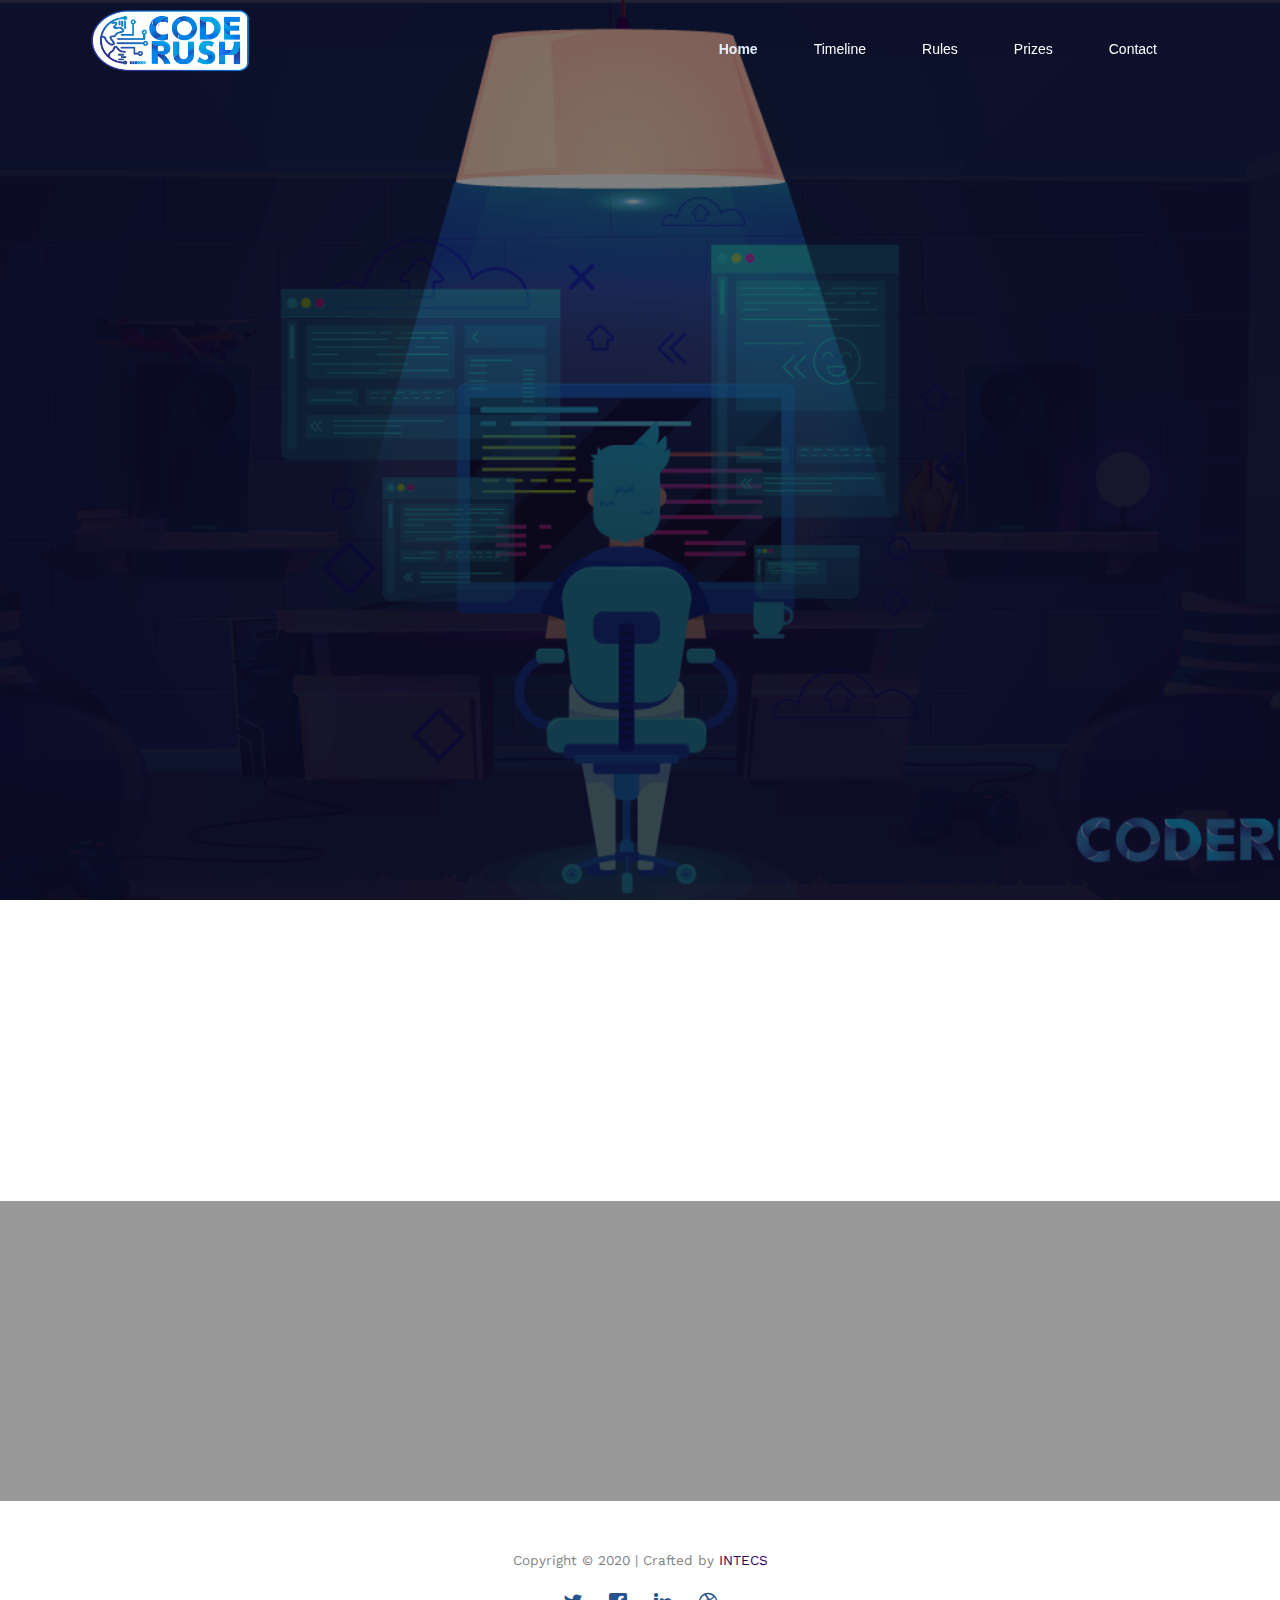
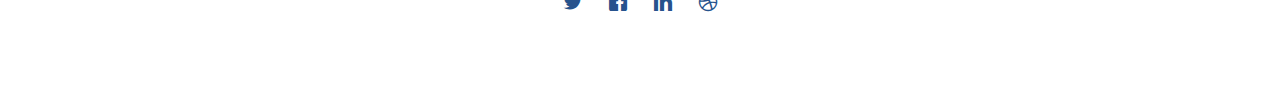
==== leaderBoard.html @ 4c3913ce "Change files" ====
<!DOCTYPE html>
<html class="no-js">

<head>
    <meta charset="utf-8">
    <title>CodeRush | 2020 </title>
    <meta name="viewport" content="width=device-width, initial-scale=1">
</head>

<body>

    <div class="se-pre-con"></div>


    <!-- loading files -->

    <link href='https://fonts.googleapis.com/css?family=Work+Sans:400,300,600,400italic,700' rel='stylesheet'
        type='text/css'>
    <link href="https://fonts.googleapis.com/css?family=Sacramento" rel="stylesheet">
    <link rel="stylesheet" href="https://maxcdn.bootstrapcdn.com/bootstrap/4.0.0/css/bootstrap.min.css"
        integrity="sha384-Gn5384xqQ1aoWXA+058RXPxPg6fy4IWvTNh0E263XmFcJlSAwiGgFAW/dAiS6JXm" crossorigin="anonymous">

    <style>

    </style>
    <!-- Animate.css -->
    <link rel="stylesheet" href="css/animate.css">
    <!-- Icomoon Icon Fonts-->
    <link rel="stylesheet" href="css/icomoon.css">
    <!-- Bootstrap  -->
    <link rel="stylesheet" href="css/bootstrap.css">
    <link rel="stylesheet" href="https://use.fontawesome.com/releases/v5.5.0/css/all.css">
    <!-- Magnific Popup -->
    <link rel="stylesheet" href="css/magnific-popup.css">

    <!-- Owl Carousel  -->
    <link rel="stylesheet" href="css/owl.carousel.min.css">
    <link rel="stylesheet" href="css/owl.theme.default.min.css">

    <!-- Theme style  -->
    <link rel="stylesheet" href="css/style.css">

    <!-- Modernizr JS -->
    <script src="js/modernizr-2.6.2.min.js"></script>

    <style>
        /* Paste this css to your style sheet file or under head tag */
        /* This only works with JavaScript, 
			if it's not present, don't show loader */

        .no-js #loader {
            display: none;
        }

        .js #loader {
            display: block;
            position: absolute;
            left: 100px;
            top: 0;
        }

        .se-pre-con {
            position: fixed;
            left: 0px;
            top: 0px;
            width: 100%;
            height: 100%;
            z-index: 9999;
            background: url(images/Preloader_2.gif) center no-repeat #fff;
        }
    </style>
    <!-- 			
			<script src="http://ajax.googleapis.com/ajax/libs/jquery/1.5.2/jquery.min.js"></script>
			<script src="http://cdnjs.cloudflare.com/ajax/libs/modernizr/2.8.2/modernizr.js"></script> -->


    <!-- end -->
    <div id="page">


        <header id="header" class="header header-hide">
            <div class="container">

                <div id="logo" class="pull-left">
                    <!-- <h1><a href="#body" class="scrollto"><span>e</span>Startup</a></h1> -->
                    <!-- Uncomment below if you prefer to use an image logo -->
                    <a href="#fh5co-header"><img src="images/logo.png" alt="logo"></a>
                </div>

                <nav id="nav-menu-container">
                    <ul class="nav-menu">
                        <li class="menu-active"><a href="#fh5co-header" class="smooth-goto">Home</a></li>
                        <li><a href="#fh5co-couple">Timeline</a></li>
                        <li>
                            <a href="#fh5co-testimonial">Rules</a>

                        </li>
                        <li>
                            <a href="#">Prizes</a>

                        </li>
                        <li><a href="#fh5co-gallery" class="smooth-goto">Contact</a></li>
                    </ul>
                </nav>
                <!-- #nav-menu-container -->
            </div>
        </header>
        <!-- #header -->


        <header id="fh5co-header" class="fh5co-cover" role="banner"
            style="background-image:url(images/img_bg_2.png);background-position: center center;">
            <div class="overlay"></div>
            <div class="container">
                <div class="row">
                    <div class="col-md-8 col-md-offset-2 text-center">
                        <div class="display-t">
                            <div class="display-tc animate-box" data-animate-effect="fadeIn">
                                <h1>Leaderboard</h1>
                                <h2>The most awaited moment of the year</h2>
                                <div class="simply-countdown simply-countdown-one"></div>
                            </div>
                        </div>
                    </div>
                </div>
            </div>
        </header>
        <div id="fh5co-couple">
            <div class="container">
                <div class="row">
                    <div class="col-md-8 col-md-offset-2 text-center fh5co-heading animate-box">
                        <div class="card text-center">
                            <div class="card-header">
                                Featured
                            </div>
                            <div class="card-body">
                                <table class="table" id="personDataTable" style="text-align: center;">
                                    <th>Team</th>
                                    <th>Country</th>
                                    <th>Place</th>
                                </table>
                            </div>
                            <div class="card-footer text-muted">
                                2 days ago
                            </div>
                        </div>
                    </div>
                </div>
            </div>
        </div>
        <div id="fh5co-started" class="fh5co-cover" style="background-image:url(images/img_bg_4.gif);">
            <div class="overlay"></div>
            <div class="container">
                <div class="row animate-box">
                    <div class="col-md-8 col-md-offset-2 text-center fh5co-heading">
                        <h2>Are You Attending?</h2>
                        <p>Please Fill-up the form to notify you that you're attending. Thanks.</p>
                    </div>
                </div>
            </div>
        </div>

        <footer id="fh5co-footer" role="contentinfo">
            <div class="container">

                <div class="row copyright">
                    <div class="col-md-12 text-center">
                        <p>
                            <small class="block"> Copyright &copy; 2020 | Crafted by <a
                                    href="http://intecs.itfac.mrt.ac.lk/" style="color: rgb(42, 0, 97);"
                                    target="_blank">INTECS</a></small>

                        </p>

                        <p>
                        <ul class="fh5co-social-icons">
                            <li><a href="#"><i class="icon-twitter"></i></a></li>
                            <li><a href="#"><i class="icon-facebook"></i></a></li>
                            <li><a href="#"><i class="icon-linkedin"></i></a></li>
                            <li><a href="#"><i class="icon-dribbble"></i></a></li>
                        </ul>
                        </p>
                    </div>
                </div>

            </div>
        </footer>
    </div>

    <div class="gototop js-top">
        <a href="#" class="js-gotop"><i class="icon-arrow-up"></i></a>
    </div>

    <script src="https://code.jquery.com/jquery-3.2.1.slim.min.js"
        integrity="sha384-KJ3o2DKtIkvYIK3UENzmM7KCkRr/rE9/Qpg6aAZGJwFDMVNA/GpGFF93hXpG5KkN"
        crossorigin="anonymous"></script>
    <script src="https://cdnjs.cloudflare.com/ajax/libs/popper.js/1.12.9/umd/popper.min.js"
        integrity="sha384-ApNbgh9B+Y1QKtv3Rn7W3mgPxhU9K/ScQsAP7hUibX39j7fakFPskvXusvfa0b4Q"
        crossorigin="anonymous"></script>
    <script src="https://maxcdn.bootstrapcdn.com/bootstrap/4.0.0/js/bootstrap.min.js"
        integrity="sha384-JZR6Spejh4U02d8jOt6vLEHfe/JQGiRRSQQxSfFWpi1MquVdAyjUar5+76PVCmYl"
        crossorigin="anonymous"></script>
    <!-- jQuery -->
    <script src="js/jquery.min.js"></script>
    <!-- jQuery Easing -->
    <script src="js/jquery.easing.1.3.js"></script>
    <!-- Bootstrap -->
    <script src="js/bootstrap.min.js"></script>
    <!-- Waypoints -->
    <script src="js/jquery.waypoints.min.js"></script>
    <!-- Carousel -->
    <script src="js/owl.carousel.min.js"></script>
    <!-- countTo -->
    <script src="js/jquery.countTo.js"></script>

    <!-- Stellar -->
    <script src="js/jquery.stellar.min.js"></script>
    <!-- Magnific Popup -->
    <script src="js/jquery.magnific-popup.min.js"></script>
    <script src="js/magnific-popup-options.js"></script>

    <!-- // <script src="https://cdnjs.cloudflare.com/ajax/libs/prism/0.0.1/prism.min.js"></script> -->
    <script src="js/simplyCountdown.js"></script>
    <!-- Main -->
    <script src="js/main.js"></script>
    <!-- <script src="lib/jquery/jquery.min.js"></script>
	<script src="lib/jquery/jquery-migrate.min.js"></script>
	<script src="lib/bootstrap/js/bootstrap.bundle.min.js"></script>

	<script src="lib/easing/easing.min.js"></script>
	<script src="lib/modal-video/js/modal-video.js"></script>
	<script src="lib/owlcarousel/owl.carousel.min.js"></script> -->
    <script src="lib/superfish/hoverIntent.js"></script>
    <script src="lib/superfish/superfish.min.js"></script>
    <script src="lib/wow/wow.min.js"></script>
    <script src="js/menu.js"></script>
    <script>
        var d = new Date(new Date().getTime() + 200 * 120 * 120 * 2000);

        // default example
        simplyCountdown('.simply-countdown-one', {
            year: d.getFullYear(),
            month: d.getMonth() + 1,
            day: d.getDate()
        });

        //jQuery example
        $('#simply-countdown-losange').simplyCountdown({
            year: d.getFullYear(),
            month: d.getMonth() + 1,
            day: d.getDate(),
            enableUtc: false
        });

        $(window).scroll(function () {
            if ($(window).scrollTop() >= 700) {
                $('.header').addClass("navbackgroud");
            } else {
                $('.header').removeClass("navbackgroud");
            }
        });
    </script>
    <script>
        //paste this code under head tag or in a seperate js file.
        // Wait for window load
        $(window).load(function () {
            // Animate loader off screen
            $(".se-pre-con").fadeOut("slow");;
        });
    </script>
    <!--Start of Tawk.to Script-->
    <script type="text/javascript">
        var Tawk_API = Tawk_API || {},
            Tawk_LoadStart = new Date();
        (function () {
            var s1 = document.createElement("script"),
                s0 = document.getElementsByTagName("script")[0];
            s1.async = true;
            s1.src = 'https://embed.tawk.to/5ee3b1244a7c6258179a7b40/default';
            s1.charset = 'UTF-8';
            s1.setAttribute('crossorigin', '*');
            s0.parentNode.insertBefore(s1, s0);
        })();
    </script>
    <script>
        var arr = [];
        // $.ajax({
        //     url: 'https://www.hackerrank.com/rest/contests/master/tracks/algorithms/leaderboard?type=contest&offset=0&limit=20&level=1&elo_version=true',
        //     type: "get",
        //     dataType: "json",

        //     success: function (results) {
        //         drawTable(results.data);
        //     }

        // });

        // var settings = {
        //     'cache': false,
        //     'dataType': "json",
        //     "async": true,
        //     "crossDomain": true,
        //     "url": "",
        //     "method": "GET",
        // }

        $.ajax({
            url: 'https://cors-anywhere.herokuapp.com/https://www.hackerrank.com/rest/contests/coderush2020-playground/leaderboard?type=contest&offset=0&limit=20&level=1&elo_version=true',
            type: "get",
            dataType: "json",
            success: function (results) {
                results.models.map((com) => { arr.push(com) });

            }
        }).then(() => {
            drawTable(arr);
        });


        function drawTable(data) {
            var count = 1;
            var filteredArray = data.filter((data) => JSON.stringify(data).indexOf("_CR") !== -1).map((val) => {
                drawRow(val, count++);
            });
        }

        function drawRow(rowData, place) {
            var row = $("<tr style='text-align:left;vertical-align:middle' />")
            $("#personDataTable").append(row);
            row.append($("<td>" + rowData.hacker + "</td>"));
            row.append($("<td>" + rowData.country + "</td>"));
            row.append($("<td>" + place + "</td>"));
        }
    </script>
    <!--End of Tawk.to Script-->
</body>

</html>
---- css/icomoon.css ----
@font-face {
  font-family: 'icomoon';
  src:  url('../fonts/icomoon/icomoon.eot?6iuir');
  src:  url('../fonts/icomoon/icomoon.eot?6iuir#iefix') format('embedded-opentype'),
    url('../fonts/icomoon/icomoon.ttf?6iuir') format('truetype'),
    url('../fonts/icomoon/icomoon.woff?6iuir') format('woff'),
    url('../fonts/icomoon/icomoon.svg?6iuir#icomoon') format('svg');
  font-weight: normal;
  font-style: normal;
}

[class^="icon-"], [class*=" icon-"] {
  /* use !important to prevent issues with browser extensions that change fonts */
  font-family: 'icomoon' !important;
  speak: none;
  font-style: normal;
  font-weight: normal;
  font-variant: normal;
  text-transform: none;
  line-height: 1;

  /* Better Font Rendering =========== */
  -webkit-font-smoothing: antialiased;
  -moz-osx-font-smoothing: grayscale;
}

.icon-eye:before {
  content: "\e000";
}
.icon-paper-clip:before {
  content: "\e001";
}
.icon-mail:before {
  content: "\e002";
}
.icon-toggle:before {
  content: "\e003";
}
.icon-layout:before {
  content: "\e004";
}
.icon-link:before {
  content: "\e005";
}
.icon-bell:before {
  content: "\e006";
}
.icon-lock:before {
  content: "\e007";
}
.icon-unlock:before {
  content: "\e008";
}
.icon-ribbon:before {
  content: "\e009";
}
.icon-image:before {
  content: "\e010";
}
.icon-signal:before {
  content: "\e011";
}
.icon-target:before {
  content: "\e012";
}
.icon-clipboard:before {
  content: "\e013";
}
.icon-clock:before {
  content: "\e014";
}
.icon-watch:before {
  content: "\e015";
}
.icon-air-play:before {
  content: "\e016";
}
.icon-camera:before {
  content: "\e017";
}
.icon-video:before {
  content: "\e018";
}
.icon-disc:before {
  content: "\e019";
}
.icon-printer:before {
  content: "\e020";
}
.icon-monitor:before {
  content: "\e021";
}
.icon-server:before {
  content: "\e022";
}
.icon-cog:before {
  content: "\e023";
}
.icon-heart:before {
  content: "\e024";
}
.icon-paragraph:before {
  content: "\e025";
}
.icon-align-justify:before {
  content: "\e026";
}
.icon-align-left:before {
  content: "\e027";
}
.icon-align-center:before {
  content: "\e028";
}
.icon-align-right:before {
  content: "\e029";
}
.icon-book:before {
  content: "\e030";
}
.icon-layers:before {
  content: "\e031";
}
.icon-stack:before {
  content: "\e032";
}
.icon-stack-2:before {
  content: "\e033";
}
.icon-paper:before {
  content: "\e034";
}
.icon-paper-stack:before {
  content: "\e035";
}
.icon-search:before {
  content: "\e036";
}
.icon-zoom-in:before {
  content: "\e037";
}
.icon-zoom-out:before {
  content: "\e038";
}
.icon-reply:before {
  content: "\e039";
}
.icon-circle-plus:before {
  content: "\e040";
}
.icon-circle-minus:before {
  content: "\e041";
}
.icon-circle-check:before {
  content: "\e042";
}
.icon-circle-cross:before {
  content: "\e043";
}
.icon-square-plus:before {
  content: "\e044";
}
.icon-square-minus:before {
  content: "\e045";
}
.icon-square-check:before {
  content: "\e046";
}
.icon-square-cross:before {
  content: "\e047";
}
.icon-microphone:before {
  content: "\e048";
}
.icon-record:before {
  content: "\e049";
}
.icon-skip-back:before {
  content: "\e050";
}
.icon-rewind:before {
  content: "\e051";
}
.icon-play:before {
  content: "\e052";
}
.icon-pause:before {
  content: "\e053";
}
.icon-stop:before {
  content: "\e054";
}
.icon-fast-forward:before {
  content: "\e055";
}
.icon-skip-forward:before {
  content: "\e056";
}
.icon-shuffle:before {
  content: "\e057";
}
.icon-repeat:before {
  content: "\e058";
}
.icon-folder:before {
  content: "\e059";
}
.icon-umbrella:before {
  content: "\e060";
}
.icon-moon:before {
  content: "\e061";
}
.icon-thermometer:before {
  content: "\e062";
}
.icon-drop:before {
  content: "\e063";
}
.icon-sun:before {
  content: "\e064";
}
.icon-cloud:before {
  content: "\e065";
}
.icon-cloud-upload:before {
  content: "\e066";
}
.icon-cloud-download:before {
  content: "\e067";
}
.icon-upload:before {
  content: "\e068";
}
.icon-download:before {
  content: "\e069";
}
.icon-location:before {
  content: "\e070";
}
.icon-location-2:before {
  content: "\e071";
}
.icon-map:before {
  content: "\e072";
}
.icon-battery:before {
  content: "\e073";
}
.icon-head:before {
  content: "\e074";
}
.icon-briefcase:before {
  content: "\e075";
}
.icon-speech-bubble:before {
  content: "\e076";
}
.icon-anchor:before {
  content: "\e077";
}
.icon-globe:before {
  content: "\e078";
}
.icon-box:before {
  content: "\e079";
}
.icon-reload:before {
  content: "\e080";
}
.icon-share:before {
  content: "\e081";
}
.icon-marquee:before {
  content: "\e082";
}
.icon-marquee-plus:before {
  content: "\e083";
}
.icon-marquee-minus:before {
  content: "\e084";
}
.icon-tag:before {
  content: "\e085";
}
.icon-power:before {
  content: "\e086";
}
.icon-command:before {
  content: "\e087";
}
.icon-alt:before {
  content: "\e088";
}
.icon-esc:before {
  content: "\e089";
}
.icon-bar-graph:before {
  content: "\e090";
}
.icon-bar-graph-2:before {
  content: "\e091";
}
.icon-pie-graph:before {
  content: "\e092";
}
.icon-star:before {
  content: "\e093";
}
.icon-arrow-left:before {
  content: "\e094";
}
.icon-arrow-right:before {
  content: "\e095";
}
.icon-arrow-up:before {
  content: "\e096";
}
.icon-arrow-down:before {
  content: "\e097";
}
.icon-volume:before {
  content: "\e098";
}
.icon-mute:before {
  content: "\e099";
}
.icon-content-right:before {
  content: "\e100";
}
.icon-content-left:before {
  content: "\e101";
}
.icon-grid:before {
  content: "\e102";
}
.icon-grid-2:before {
  content: "\e103";
}
.icon-columns:before {
  content: "\e104";
}
.icon-loader:before {
  content: "\e105";
}
.icon-bag:before {
  content: "\e106";
}
.icon-ban:before {
  content: "\e107";
}
.icon-flag:before {
  content: "\e108";
}
.icon-trash:before {
  content: "\e109";
}
.icon-expand:before {
  content: "\e110";
}
.icon-contract:before {
  content: "\e111";
}
.icon-maximize:before {
  content: "\e112";
}
.icon-minimize:before {
  content: "\e113";
}
.icon-plus:before {
  content: "\e114";
}
.icon-minus:before {
  content: "\e115";
}
.icon-check:before {
  content: "\e116";
}
.icon-cross:before {
  content: "\e117";
}
.icon-move:before {
  content: "\e118";
}
.icon-delete:before {
  content: "\e119";
}
.icon-menu:before {
  content: "\e120";
}
.icon-archive:before {
  content: "\e121";
}
.icon-inbox:before {
  content: "\e122";
}
.icon-outbox:before {
  content: "\e123";
}
.icon-file:before {
  content: "\e124";
}
.icon-file-add:before {
  content: "\e125";
}
.icon-file-subtract:before {
  content: "\e126";
}
.icon-help:before {
  content: "\e127";
}
.icon-open:before {
  content: "\e128";
}
.icon-ellipsis:before {
  content: "\e129";
}
.icon-add-to-list:before {
  content: "\e900";
}
.icon-classic-computer:before {
  content: "\e901";
}
.icon-controller-fast-backward:before {
  content: "\e902";
}
.icon-creative-commons-attribution:before {
  content: "\e903";
}
.icon-creative-commons-noderivs:before {
  content: "\e904";
}
.icon-creative-commons-noncommercial-eu:before {
  content: "\e905";
}
.icon-creative-commons-noncommercial-us:before {
  content: "\e906";
}
.icon-creative-commons-public-domain:before {
  content: "\e907";
}
.icon-creative-commons-remix:before {
  content: "\e908";
}
.icon-creative-commons-share:before {
  content: "\e909";
}
.icon-creative-commons-sharealike:before {
  content: "\e90a";
}
.icon-creative-commons:before {
  content: "\e90b";
}
.icon-document-landscape:before {
  content: "\e90c";
}
.icon-remove-user:before {
  content: "\e90d";
}
.icon-warning:before {
  content: "\e90e";
}
.icon-arrow-bold-down:before {
  content: "\e90f";
}
.icon-arrow-bold-left:before {
  content: "\e910";
}
.icon-arrow-bold-right:before {
  content: "\e911";
}
.icon-arrow-bold-up:before {
  content: "\e912";
}
.icon-arrow-down2:before {
  content: "\e913";
}
.icon-arrow-left2:before {
  content: "\e914";
}
.icon-arrow-long-down:before {
  content: "\e915";
}
.icon-arrow-long-left:before {
  content: "\e916";
}
.icon-arrow-long-right:before {
  content: "\e917";
}
.icon-arrow-long-up:before {
  content: "\e918";
}
.icon-arrow-right2:before {
  content: "\e919";
}
.icon-arrow-up2:before {
  content: "\e91a";
}
.icon-arrow-with-circle-down:before {
  content: "\e91b";
}
.icon-arrow-with-circle-left:before {
  content: "\e91c";
}
.icon-arrow-with-circle-right:before {
  content: "\e91d";
}
.icon-arrow-with-circle-up:before {
  content: "\e91e";
}
.icon-bookmark:before {
  content: "\e91f";
}
.icon-bookmarks:before {
  content: "\e920";
}
.icon-chevron-down:before {
  content: "\e921";
}
.icon-chevron-left:before {
  content: "\e922";
}
.icon-chevron-right:before {
  content: "\e923";
}
.icon-chevron-small-down:before {
  content: "\e924";
}
.icon-chevron-small-left:before {
  content: "\e925";
}
.icon-chevron-small-right:before {
  content: "\e926";
}
.icon-chevron-small-up:before {
  content: "\e927";
}
.icon-chevron-thin-down:before {
  content: "\e928";
}
.icon-chevron-thin-left:before {
  content: "\e929";
}
.icon-chevron-thin-right:before {
  content: "\e92a";
}
.icon-chevron-thin-up:before {
  content: "\e92b";
}
.icon-chevron-up:before {
  content: "\e92c";
}
.icon-chevron-with-circle-down:before {
  content: "\e92d";
}
.icon-chevron-with-circle-left:before {
  content: "\e92e";
}
.icon-chevron-with-circle-right:before {
  content: "\e92f";
}
.icon-chevron-with-circle-up:before {
  content: "\e930";
}
.icon-cloud2:before {
  content: "\e931";
}
.icon-controller-fast-forward:before {
  content: "\e932";
}
.icon-controller-jump-to-start:before {
  content: "\e933";
}
.icon-controller-next:before {
  content: "\e934";
}
.icon-controller-paus:before {
  content: "\e935";
}
.icon-controller-play:before {
  content: "\e936";
}
.icon-controller-record:before {
  content: "\e937";
}
.icon-controller-stop:before {
  content: "\e938";
}
.icon-controller-volume:before {
  content: "\e939";
}
.icon-dot-single:before {
  content: "\e93a";
}
.icon-dots-three-horizontal:before {
  content: "\e93b";
}
.icon-dots-three-vertical:before {
  content: "\e93c";
}
.icon-dots-two-horizontal:before {
  content: "\e93d";
}
.icon-dots-two-vertical:before {
  content: "\e93e";
}
.icon-download2:before {
  content: "\e93f";
}
.icon-emoji-flirt:before {
  content: "\e940";
}
.icon-flow-branch:before {
  content: "\e941";
}
.icon-flow-cascade:before {
  content: "\e942";
}
.icon-flow-line:before {
  content: "\e943";
}
.icon-flow-parallel:before {
  content: "\e944";
}
.icon-flow-tree:before {
  content: "\e945";
}
.icon-install:before {
  content: "\e946";
}
.icon-layers2:before {
  content: "\e947";
}
.icon-open-book:before {
  content: "\e948";
}
.icon-resize-100:before {
  content: "\e949";
}
.icon-resize-full-screen:before {
  content: "\e94a";
}
.icon-save:before {
  content: "\e94b";
}
.icon-select-arrows:before {
  content: "\e94c";
}
.icon-sound-mute:before {
  content: "\e94d";
}
.icon-sound:before {
  content: "\e94e";
}
.icon-trash2:before {
  content: "\e94f";
}
.icon-triangle-down:before {
  content: "\e950";
}
.icon-triangle-left:before {
  content: "\e951";
}
.icon-triangle-right:before {
  content: "\e952";
}
.icon-triangle-up:before {
  content: "\e953";
}
.icon-uninstall:before {
  content: "\e954";
}
.icon-upload-to-cloud:before {
  content: "\e955";
}
.icon-upload2:before {
  content: "\e956";
}
.icon-add-user:before {
  content: "\e957";
}
.icon-address:before {
  content: "\e958";
}
.icon-adjust:before {
  content: "\e959";
}
.icon-air:before {
  content: "\e95a";
}
.icon-aircraft-landing:before {
  content: "\e95b";
}
.icon-aircraft-take-off:before {
  content: "\e95c";
}
.icon-aircraft:before {
  content: "\e95d";
}
.icon-align-bottom:before {
  content: "\e95e";
}
.icon-align-horizontal-middle:before {
  content: "\e95f";
}
.icon-align-left2:before {
  content: "\e960";
}
.icon-align-right2:before {
  content: "\e961";
}
.icon-align-top:before {
  content: "\e962";
}
.icon-align-vertical-middle:before {
  content: "\e963";
}
.icon-archive2:before {
  content: "\e964";
}
.icon-area-graph:before {
  content: "\e965";
}
.icon-attachment:before {
  content: "\e966";
}
.icon-awareness-ribbon:before {
  content: "\e967";
}
.icon-back-in-time:before {
  content: "\e968";
}
.icon-back:before {
  content: "\e969";
}
.icon-bar-graph2:before {
  content: "\e96a";
}
.icon-battery2:before {
  content: "\e96b";
}
.icon-beamed-note:before {
  content: "\e96c";
}
.icon-bell2:before {
  content: "\e96d";
}
.icon-blackboard:before {
  content: "\e96e";
}
.icon-block:before {
  content: "\e96f";
}
.icon-book2:before {
  content: "\e970";
}
.icon-bowl:before {
  content: "\e971";
}
.icon-box2:before {
  content: "\e972";
}
.icon-briefcase2:before {
  content: "\e973";
}
.icon-browser:before {
  content: "\e974";
}
.icon-brush:before {
  content: "\e975";
}
.icon-bucket:before {
  content: "\e976";
}
.icon-cake:before {
  content: "\e977";
}
.icon-calculator:before {
  content: "\e978";
}
.icon-calendar:before {
  content: "\e979";
}
.icon-camera2:before {
  content: "\e97a";
}
.icon-ccw:before {
  content: "\e97b";
}
.icon-chat:before {
  content: "\e97c";
}
.icon-check2:before {
  content: "\e97d";
}
.icon-circle-with-cross:before {
  content: "\e97e";
}
.icon-circle-with-minus:before {
  content: "\e97f";
}
.icon-circle-with-plus:before {
  content: "\e980";
}
.icon-circle:before {
  content: "\e981";
}
.icon-circular-graph:before {
  content: "\e982";
}
.icon-clapperboard:before {
  content: "\e983";
}
.icon-clipboard2:before {
  content: "\e984";
}
.icon-clock2:before {
  content: "\e985";
}
.icon-code:before {
  content: "\e986";
}
.icon-cog2:before {
  content: "\e987";
}
.icon-colours:before {
  content: "\e988";
}
.icon-compass:before {
  content: "\e989";
}
.icon-copy:before {
  content: "\e98a";
}
.icon-credit-card:before {
  content: "\e98b";
}
.icon-credit:before {
  content: "\e98c";
}
.icon-cross2:before {
  content: "\e98d";
}
.icon-cup:before {
  content: "\e98e";
}
.icon-cw:before {
  content: "\e98f";
}
.icon-cycle:before {
  content: "\e990";
}
.icon-database:before {
  content: "\e991";
}
.icon-dial-pad:before {
  content: "\e992";
}
.icon-direction:before {
  content: "\e993";
}
.icon-document:before {
  content: "\e994";
}
.icon-documents:before {
  content: "\e995";
}
.icon-drink:before {
  content: "\e996";
}
.icon-drive:before {
  content: "\e997";
}
.icon-drop2:before {
  content: "\e998";
}
.icon-edit:before {
  content: "\e999";
}
.icon-email:before {
  content: "\e99a";
}
.icon-emoji-happy:before {
  content: "\e99b";
}
.icon-emoji-neutral:before {
  content: "\e99c";
}
.icon-emoji-sad:before {
  content: "\e99d";
}
.icon-erase:before {
  content: "\e99e";
}
.icon-eraser:before {
  content: "\e99f";
}
.icon-export:before {
  content: "\e9a0";
}
.icon-eye2:before {
  content: "\e9a1";
}
.icon-feather:before {
  content: "\e9a2";
}
.icon-flag2:before {
  content: "\e9a3";
}
.icon-flash:before {
  content: "\e9a4";
}
.icon-flashlight:before {
  content: "\e9a5";
}
.icon-flat-brush:before {
  content: "\e9a6";
}
.icon-folder-images:before {
  content: "\e9a7";
}
.icon-folder-music:before {
  content: "\e9a8";
}
.icon-folder-video:before {
  content: "\e9a9";
}
.icon-folder2:before {
  content: "\e9aa";
}
.icon-forward:before {
  content: "\e9ab";
}
.icon-funnel:before {
  content: "\e9ac";
}
.icon-game-controller:before {
  content: "\e9ad";
}
.icon-gauge:before {
  content: "\e9ae";
}
.icon-globe2:before {
  content: "\e9af";
}
.icon-graduation-cap:before {
  content: "\e9b0";
}
.icon-grid2:before {
  content: "\e9b1";
}
.icon-hair-cross:before {
  content: "\e9b2";
}
.icon-hand:before {
  content: "\e9b3";
}
.icon-heart-outlined:before {
  content: "\e9b4";
}
.icon-heart2:before {
  content: "\e9b5";
}
.icon-help-with-circle:before {
  content: "\e9b6";
}
.icon-help2:before {
  content: "\e9b7";
}
.icon-home:before {
  content: "\e9b8";
}
.icon-hour-glass:before {
  content: "\e9b9";
}
.icon-image-inverted:before {
  content: "\e9ba";
}
.icon-image2:before {
  content: "\e9bb";
}
.icon-images:before {
  content: "\e9bc";
}
.icon-inbox2:before {
  content: "\e9bd";
}
.icon-infinity:before {
  content: "\e9be";
}
.icon-info-with-circle:before {
  content: "\e9bf";
}
.icon-info:before {
  content: "\e9c0";
}
.icon-key:before {
  content: "\e9c1";
}
.icon-keyboard:before {
  content: "\e9c2";
}
.icon-lab-flask:before {
  content: "\e9c3";
}
.icon-landline:before {
  content: "\e9c4";
}
.icon-language:before {
  content: "\e9c5";
}
.icon-laptop:before {
  content: "\e9c6";
}
.icon-leaf:before {
  content: "\e9c7";
}
.icon-level-down:before {
  content: "\e9c8";
}
.icon-level-up:before {
  content: "\e9c9";
}
.icon-lifebuoy:before {
  content: "\e9ca";
}
.icon-light-bulb:before {
  content: "\e9cb";
}
.icon-light-down:before {
  content: "\e9cc";
}
.icon-light-up:before {
  content: "\e9cd";
}
.icon-line-graph:before {
  content: "\e9ce";
}
.icon-link2:before {
  content: "\e9cf";
}
.icon-list:before {
  content: "\e9d0";
}
.icon-location-pin:before {
  content: "\e9d1";
}
.icon-location2:before {
  content: "\e9d2";
}
.icon-lock-open:before {
  content: "\e9d3";
}
.icon-lock2:before {
  content: "\e9d4";
}
.icon-log-out:before {
  content: "\e9d5";
}
.icon-login:before {
  content: "\e9d6";
}
.icon-loop:before {
  content: "\e9d7";
}
.icon-magnet:before {
  content: "\e9d8";
}
.icon-magnifying-glass:before {
  content: "\e9d9";
}
.icon-mail2:before {
  content: "\e9da";
}
.icon-man:before {
  content: "\e9db";
}
.icon-map2:before {
  content: "\e9dc";
}
.icon-mask:before {
  content: "\e9dd";
}
.icon-medal:before {
  content: "\e9de";
}
.icon-megaphone:before {
  content: "\e9df";
}
.icon-menu2:before {
  content: "\e9e0";
}
.icon-message:before {
  content: "\e9e1";
}
.icon-mic:before {
  content: "\e9e2";
}
.icon-minus2:before {
  content: "\e9e3";
}
.icon-mobile:before {
  content: "\e9e4";
}
.icon-modern-mic:before {
  content: "\e9e5";
}
.icon-moon2:before {
  content: "\e9e6";
}
.icon-mouse:before {
  content: "\e9e7";
}
.icon-music:before {
  content: "\e9e8";
}
.icon-network:before {
  content: "\e9e9";
}
.icon-new-message:before {
  content: "\e9ea";
}
.icon-new:before {
  content: "\e9eb";
}
.icon-news:before {
  content: "\e9ec";
}
.icon-note:before {
  content: "\e9ed";
}
.icon-notification:before {
  content: "\e9ee";
}
.icon-old-mobile:before {
  content: "\e9ef";
}
.icon-old-phone:before {
  content: "\e9f0";
}
.icon-palette:before {
  content: "\e9f1";
}
.icon-paper-plane:before {
  content: "\e9f2";
}
.icon-pencil:before {
  content: "\e9f3";
}
.icon-phone:before {
  content: "\e9f4";
}
.icon-pie-chart:before {
  content: "\e9f5";
}
.icon-pin:before {
  content: "\e9f6";
}
.icon-plus2:before {
  content: "\e9f7";
}
.icon-popup:before {
  content: "\e9f8";
}
.icon-power-plug:before {
  content: "\e9f9";
}
.icon-price-ribbon:before {
  content: "\e9fa";
}
.icon-price-tag:before {
  content: "\e9fb";
}
.icon-print:before {
  content: "\e9fc";
}
.icon-progress-empty:before {
  content: "\e9fd";
}
.icon-progress-full:before {
  content: "\e9fe";
}
.icon-progress-one:before {
  content: "\e9ff";
}
.icon-progress-two:before {
  content: "\ea00";
}
.icon-publish:before {
  content: "\ea01";
}
.icon-quote:before {
  content: "\ea02";
}
.icon-radio:before {
  content: "\ea03";
}
.icon-reply-all:before {
  content: "\ea04";
}
.icon-reply2:before {
  content: "\ea05";
}
.icon-retweet:before {
  content: "\ea06";
}
.icon-rocket:before {
  content: "\ea07";
}
.icon-round-brush:before {
  content: "\ea08";
}
.icon-rss:before {
  content: "\ea09";
}
.icon-ruler:before {
  content: "\ea0a";
}
.icon-scissors:before {
  content: "\ea0b";
}
.icon-share-alternitive:before {
  content: "\ea0c";
}
.icon-share2:before {
  content: "\ea0d";
}
.icon-shareable:before {
  content: "\ea0e";
}
.icon-shield:before {
  content: "\ea0f";
}
.icon-shop:before {
  content: "\ea10";
}
.icon-shopping-bag:before {
  content: "\ea11";
}
.icon-shopping-basket:before {
  content: "\ea12";
}
.icon-shopping-cart:before {
  content: "\ea13";
}
.icon-shuffle2:before {
  content: "\ea14";
}
.icon-signal2:before {
  content: "\ea15";
}
.icon-sound-mix:before {
  content: "\ea16";
}
.icon-sports-club:before {
  content: "\ea17";
}
.icon-spreadsheet:before {
  content: "\ea18";
}
.icon-squared-cross:before {
  content: "\ea19";
}
.icon-squared-minus:before {
  content: "\ea1a";
}
.icon-squared-plus:before {
  content: "\ea1b";
}
.icon-star-outlined:before {
  content: "\ea1c";
}
.icon-star2:before {
  content: "\ea1d";
}
.icon-stopwatch:before {
  content: "\ea1e";
}
.icon-suitcase:before {
  content: "\ea1f";
}
.icon-swap:before {
  content: "\ea20";
}
.icon-sweden:before {
  content: "\ea21";
}
.icon-switch:before {
  content: "\ea22";
}
.icon-tablet:before {
  content: "\ea23";
}
.icon-tag2:before {
  content: "\ea24";
}
.icon-text-document-inverted:before {
  content: "\ea25";
}
.icon-text-document:before {
  content: "\ea26";
}
.icon-text:before {
  content: "\ea27";
}
.icon-thermometer2:before {
  content: "\ea28";
}
.icon-thumbs-down:before {
  content: "\ea29";
}
.icon-thumbs-up:before {
  content: "\ea2a";
}
.icon-thunder-cloud:before {
  content: "\ea2b";
}
.icon-ticket:before {
  content: "\ea2c";
}
.icon-time-slot:before {
  content: "\ea2d";
}
.icon-tools:before {
  content: "\ea2e";
}
.icon-traffic-cone:before {
  content: "\ea2f";
}
.icon-tree:before {
  content: "\ea30";
}
.icon-trophy:before {
  content: "\ea31";
}
.icon-tv:before {
  content: "\ea32";
}
.icon-typing:before {
  content: "\ea33";
}
.icon-unread:before {
  content: "\ea34";
}
.icon-untag:before {
  content: "\ea35";
}
.icon-user:before {
  content: "\ea36";
}
.icon-users:before {
  content: "\ea37";
}
.icon-v-card:before {
  content: "\ea38";
}
.icon-video2:before {
  content: "\ea39";
}
.icon-vinyl:before {
  content: "\ea3a";
}
.icon-voicemail:before {
  content: "\ea3b";
}
.icon-wallet:before {
  content: "\ea3c";
}
.icon-water:before {
  content: "\ea3d";
}
.icon-px-with-circle:before {
  content: "\ea3e";
}
.icon-px:before {
  content: "\ea3f";
}
.icon-basecamp:before {
  content: "\ea40";
}
.icon-behance:before {
  content: "\ea41";
}
.icon-creative-cloud:before {
  content: "\ea42";
}
.icon-dropbox:before {
  content: "\ea43";
}
.icon-evernote:before {
  content: "\ea44";
}
.icon-flattr:before {
  content: "\ea45";
}
.icon-foursquare:before {
  content: "\ea46";
}
.icon-google-drive:before {
  content: "\ea47";
}
.icon-google-hangouts:before {
  content: "\ea48";
}
.icon-grooveshark:before {
  content: "\ea49";
}
.icon-icloud:before {
  content: "\ea4a";
}
.icon-mixi:before {
  content: "\ea4b";
}
.icon-onedrive:before {
  content: "\ea4c";
}
.icon-paypal:before {
  content: "\ea4d";
}
.icon-picasa:before {
  content: "\ea4e";
}
.icon-qq:before {
  content: "\ea4f";
}
.icon-rdio-with-circle:before {
  content: "\ea50";
}
.icon-renren:before {
  content: "\ea51";
}
.icon-scribd:before {
  content: "\ea52";
}
.icon-sina-weibo:before {
  content: "\ea53";
}
.icon-skype-with-circle:before {
  content: "\ea54";
}
.icon-skype:before {
  content: "\ea55";
}
.icon-slideshare:before {
  content: "\ea56";
}
.icon-smashing:before {
  content: "\ea57";
}
.icon-soundcloud:before {
  content: "\ea58";
}
.icon-spotify-with-circle:before {
  content: "\ea59";
}
.icon-spotify:before {
  content: "\ea5a";
}
.icon-swarm:before {
  content: "\ea5b";
}
.icon-vine-with-circle:before {
  content: "\ea5c";
}
.icon-vine:before {
  content: "\ea5d";
}
.icon-vk-alternitive:before {
  content: "\ea5e";
}
.icon-vk-with-circle:before {
  content: "\ea5f";
}
.icon-vk:before {
  content: "\ea60";
}
.icon-xing-with-circle:before {
  content: "\ea61";
}
.icon-xing:before {
  content: "\ea62";
}
.icon-yelp:before {
  content: "\ea63";
}
.icon-dribbble-with-circle:before {
  content: "\ea64";
}
.icon-dribbble:before {
  content: "\ea65";
}
.icon-facebook-with-circle:before {
  content: "\ea66";
}
.icon-facebook:before {
  content: "\ea67";
}
.icon-flickr-with-circle:before {
  content: "\ea68";
}
.icon-flickr:before {
  content: "\ea69";
}
.icon-github-with-circle:before {
  content: "\ea6a";
}
.icon-github:before {
  content: "\ea6b";
}
.icon-google-with-circle:before {
  content: "\ea6c";
}
.icon-google:before {
  content: "\ea6d";
}
.icon-instagram-with-circle:before {
  content: "\ea6e";
}
.icon-instagram:before {
  content: "\ea6f";
}
.icon-lastfm-with-circle:before {
  content: "\ea70";
}
.icon-lastfm:before {
  content: "\ea71";
}
.icon-linkedin-with-circle:before {
  content: "\ea72";
}
.icon-linkedin:before {
  content: "\ea73";
}
.icon-pinterest-with-circle:before {
  content: "\ea74";
}
.icon-pinterest:before {
  content: "\ea75";
}
.icon-rdio:before {
  content: "\ea76";
}
.icon-stumbleupon-with-circle:before {
  content: "\ea77";
}
.icon-stumbleupon:before {
  content: "\ea78";
}
.icon-tumblr-with-circle:before {
  content: "\ea79";
}
.icon-tumblr:before {
  content: "\ea7a";
}
.icon-twitter-with-circle:before {
  content: "\ea7b";
}
.icon-twitter:before {
  content: "\ea7c";
}
.icon-vimeo-with-circle:before {
  content: "\ea7d";
}
.icon-vimeo:before {
  content: "\ea7e";
}
.icon-youtube-with-circle:before {
  content: "\ea7f";
}
.icon-youtube:before {
  content: "\ea80";
}
---- css/style.css ----
@font-face {
        font-family: 'icomoon';
        src: url("../fonts/icomoon/icomoon.eot?srf3rx");
        src: url("../fonts/icomoon/icomoon.eot?srf3rx#iefix") format("embedded-opentype"), url("../fonts/icomoon/icomoon.ttf?srf3rx") format("truetype"), url("../fonts/icomoon/icomoon.woff?srf3rx") format("woff"), url("../fonts/icomoon/icomoon.svg?srf3rx#icomoon") format("svg");
        font-weight: normal;
        font-style: normal;
    }
    /* =======================================================
*
* 	Template Style 
*
* ======================================================= */
    
    body {
        font-family: "Work Sans", Arial, sans-serif;
        font-weight: 400;
        font-size: 16px;
        line-height: 1.7;
        color: #828282;
        background: #fff;
    }
    
    #page {
        position: relative;
        overflow-x: hidden;
        width: 100%;
        height: 100%;
        -webkit-transition: 0.5s;
        -o-transition: 0.5s;
        transition: 0.5s;
    }
    
    .offcanvas #page {
        overflow: hidden;
        position: absolute;
    }
    
    .offcanvas #page:after {
        -webkit-transition: 2s;
        -o-transition: 2s;
        transition: 2s;
        position: absolute;
        top: 0;
        right: 0;
        bottom: 0;
        left: 0;
        z-index: 101;
        background: rgba(0, 0, 0, 0.7);
        content: "";
    }
    
    a {
        color: #F14E95;
        -webkit-transition: 0.5s;
        -o-transition: 0.5s;
        transition: 0.5s;
    }
    
    a:hover,
    a:active,
    a:focus {
        color: #F14E95;
        outline: none;
        text-decoration: none;
    }
    
    p {
        margin-bottom: 20px;
    }
    
    h1,
    h2,
    h3,
    h4,
    h5,
    h6,
    figure {
        color: #000;
        font-family: "Work Sans", Arial, sans-serif;
        font-weight: 400;
        margin: 0 0 20px 0;
    }
    
     ::-webkit-selection {
        color: #fff;
        background: #F14E95;
    }
    
     ::-moz-selection {
        color: #fff;
        background: #F14E95;
    }
    
     ::selection {
        color: #fff;
        background: #F14E95;
    }
    
    .fh5co-nav {
        position: fixed;
        top: 0;
        margin: 0;
        padding: 0;
        width: 100%;
        padding: 10px 0;
        z-index: 1001;
        /* background-color: rgba(71, 71, 71, 0.5); */
    }
    
    .navbackgroud {
        background-color: rgba(71, 71, 71, 0.8);
    }
    
    @media screen and (max-width: 768px) {
        .fh5co-nav {
            padding: 20px 0;
        }
    }
    
    .header #logo img {
        width: 170px
    }
    
    @media screen and (max-width: 768px) {
        .header #logo img {
            width: 120px
        }
    }
    /* #page a .js-fh5co-nav-toggle i{
  position: fixed;
  z-index: -1;
} */
    
    .fh5co-nav #fh5co-logo {
        font-size: 40px;
        margin: 0;
        padding: 0;
        line-height: 40px;
        font-family: Arial, serif;
    }
    
    .fh5co-nav a {
        padding: 5px 5px;
        color: rgb(255, 255, 255);
    }
    
    @media screen and (max-width: 768px) {
        .fh5co-nav .menu-1,
        .fh5co-nav .menu-2 {
            display: none;
        }
    }
    
    .fh5co-nav ul {
        padding: 0;
        margin: 2px 0 0 0;
    }
    
    .fh5co-nav ul li {
        padding: 0;
        margin: 0;
        list-style: none;
        display: inline;
    }
    
    .fh5co-nav ul li a {
        font-size: 14px;
        padding: 30px 10px;
        text-transform: uppercase;
        color: rgba(255, 255, 255, 0.733);
        -webkit-transition: 0.5s;
        -o-transition: 0.5s;
        transition: 0.5s;
    }
    
    .fh5co-nav ul li a:hover,
    .fh5co-nav ul li a:focus,
    .fh5co-nav ul li a:active {
        color: white;
    }
    
    .fh5co-nav ul li.has-dropdown {
        position: relative;
    }
    
    .fh5co-nav ul li.has-dropdown .dropdown {
        width: 130px;
        -webkit-box-shadow: 0px 14px 33px -9px rgba(0, 0, 0, 0.75);
        -moz-box-shadow: 0px 14px 33px -9px rgba(0, 0, 0, 0.75);
        box-shadow: 0px 14px 33px -9px rgba(0, 0, 0, 0.75);
        z-index: 1002;
        visibility: hidden;
        opacity: 0;
        position: absolute;
        top: 40px;
        left: 0;
        text-align: left;
        background: #fff;
        padding: 20px;
        -webkit-border-radius: 4px;
        -moz-border-radius: 4px;
        -ms-border-radius: 4px;
        border-radius: 4px;
        -webkit-transition: 0s;
        -o-transition: 0s;
        transition: 0s;
    }
    
    .fh5co-nav ul li.has-dropdown .dropdown:before {
        bottom: 100%;
        left: 40px;
        border: solid transparent;
        content: " ";
        height: 0;
        width: 0;
        position: absolute;
        pointer-events: none;
        border-bottom-color: #fff;
        border-width: 8px;
        margin-left: -8px;
    }
    
    .fh5co-nav ul li.has-dropdown .dropdown li {
        display: block;
        margin-bottom: 7px;
    }
    
    .fh5co-nav ul li.has-dropdown .dropdown li:last-child {
        margin-bottom: 0;
    }
    
    .fh5co-nav ul li.has-dropdown .dropdown li a {
        padding: 2px 0;
        display: block;
        color: #999999;
        line-height: 1.2;
        text-transform: none;
        font-size: 15px;
    }
    
    .fh5co-nav ul li.has-dropdown .dropdown li a:hover {
        color: #000;
    }
    
    .fh5co-nav ul li.has-dropdown:hover a,
    .fh5co-nav ul li.has-dropdown:focus a {
        color: #fff;
    }
    
    .fh5co-nav ul li.btn-cta a {
        color: #F14E95;
    }
    
    .fh5co-nav ul li.btn-cta a span {
        background: #fff;
        padding: 4px 20px;
        display: -moz-inline-stack;
        display: inline-block;
        zoom: 1;
        *display: inline;
        -webkit-transition: 0.3s;
        -o-transition: 0.3s;
        transition: 0.3s;
        -webkit-border-radius: 100px;
        -moz-border-radius: 100px;
        -ms-border-radius: 100px;
        border-radius: 100px;
    }
    
    .fh5co-nav ul li.btn-cta a:hover span {
        -webkit-box-shadow: 0px 14px 20px -9px rgba(0, 0, 0, 0.75);
        -moz-box-shadow: 0px 14px 20px -9px rgba(0, 0, 0, 0.75);
        box-shadow: 0px 14px 20px -9px rgba(0, 0, 0, 0.75);
    }
    
    .fh5co-nav ul li.active>a {
        color: #fff !important;
    }
    
    .fh5co-bg {
        background-position: center center;
        width: 100%;
        float: left;
        position: relative;
    }
    
    .fh5co-video {
        height: 450px;
        overflow: hidden;
        -webkit-border-radius: 7px;
        -moz-border-radius: 7px;
        -ms-border-radius: 7px;
        border-radius: 7px;
    }
    
    .fh5co-video a {
        z-index: 1001;
        position: absolute;
        top: 50%;
        left: 50%;
        margin-top: -45px;
        margin-left: -45px;
        width: 90px;
        height: 90px;
        display: table;
        text-align: center;
        background: #fff;
        -webkit-box-shadow: 0px 14px 30px -15px rgba(0, 0, 0, 0.75);
        -moz-box-shadow: 0px 14px 30px -15px rgba(0, 0, 0, 0.75);
        box-shadow: 0px 14px 30px -15px rgba(0, 0, 0, 0.75);
        -webkit-border-radius: 50%;
        -moz-border-radius: 50%;
        -ms-border-radius: 50%;
        border-radius: 50%;
    }
    
    .fh5co-video a i {
        text-align: center;
        display: table-cell;
        vertical-align: middle;
        font-size: 40px;
    }
    
    .fh5co-video .overlay {
        position: absolute;
        top: 0;
        left: 0;
        right: 0;
        bottom: 0;
        background: rgba(0, 0, 0, 0.5);
        -webkit-transition: 0.5s;
        -o-transition: 0.5s;
        transition: 0.5s;
    }
    
    .fh5co-video:hover .overlay {
        background: rgba(0, 0, 0, 0.7);
    }
    
    .fh5co-video:hover a {
        position: relative;
        -webkit-transform: scale(1.2);
        -moz-transform: scale(1.2);
        -ms-transform: scale(1.2);
        -o-transform: scale(1.2);
        transform: scale(1.2);
    }
    
    .fh5co-cover {
        height: 900px;
        background-size: cover;
        position: relative;
        width: 100%;
        background-repeat: no-repeat;
        /* background-size:contain;
background-position:center; */
    }
    
    .fh5co-cover .overlay {
        z-index: 0;
        position: absolute;
        bottom: 0;
        top: 0;
        left: 0;
        right: 0;
        background: rgba(0, 0, 0, 0.5);
    }
    
    .fh5co-cover>.fh5co-container {
        position: relative;
        z-index: 10;
    }
    
    @media screen and (max-width: 768px) {
        .fh5co-cover {
            height: 800px;
        }
    }
    
    .fh5co-cover .display-t,
    .fh5co-cover .display-tc {
        height: 900px;
        display: table;
        width: 100%;
    }
    
    @media screen and (max-width: 768px) {
        .fh5co-cover .display-t,
        .fh5co-cover .display-tc {
            height: 800px;
        }
    }
    
    .fh5co-cover.fh5co-cover-sm {
        height: 800px;
    }
    
    @media screen and (max-width: 768px) {
        .fh5co-cover.fh5co-cover-sm {
            height: 600px;
        }
    }
    
    .fh5co-cover.fh5co-cover-sm .display-t,
    .fh5co-cover.fh5co-cover-sm .display-tc {
        height: 600px;
        display: table;
        width: 100%;
    }
    
    @media screen and (max-width: 768px) {
        .fh5co-cover.fh5co-cover-sm .display-t,
        .fh5co-cover.fh5co-cover-sm .display-tc {
            height: 600px;
        }
    }
    
    #fh5co-counter,
    #fh5co-event {
        height: 850px;
        float: left;
    }
    
    #fh5co-counter .display-t,
    #fh5co-counter .display-tc,
    #fh5co-event .display-t,
    #fh5co-event .display-tc {
        height: 700px;
        display: table;
        width: 100%;
    }
    
    #fh5co-counter .fh5co-heading h2,
    #fh5co-event .fh5co-heading h2 {
        color: rgb(255, 255, 255);
        font-weight: bold;
    }
    
    #fh5co-counter p {
        color: white;
    }
    
    #fh5co-counter .fh5co-heading span,
    #fh5co-event .fh5co-heading span {
        color: rgba(255, 255, 255, 0.5);
        text-transform: uppercase;
        font-size: 13px;
        letter-spacing: 2px;
        font-weight: 600;
    }
    
    #fh5co-counter .overlay,
    #fh5co-event .overlay {
        position: absolute;
        top: 0;
        left: 0;
        right: 0;
        bottom: 0;
        background: rgba(0, 0, 0, 0.4);
    }
    
    @media screen and (max-width: 768px) {
        #fh5co-counter,
        #fh5co-event {
            height: inherit;
            padding: 7em 0;
        }
        #fh5co-counter .display-t,
        #fh5co-counter .display-tc,
        #fh5co-event .display-t,
        #fh5co-event .display-tc {
            height: inherit;
        }
    }
    
    #fh5co-counter .event-wrap,
    #fh5co-event .event-wrap {
        border: 2px solid rgba(255, 255, 255, 0.5);
        background: rgba(255, 255, 255, 0.1);
        padding: 30px;
        width: 100%;
        float: left;
        -webkit-border-radius: 4px;
        -moz-border-radius: 4px;
        -ms-border-radius: 4px;
        border-radius: 4px;
    }
    
    @media screen and (max-width: 768px) {
        #fh5co-counter .event-wrap,
        #fh5co-event .event-wrap {
            margin-bottom: 10px;
        }
    }
    
    #fh5co-counter .event-wrap h3,
    #fh5co-event .event-wrap h3 {
        font-size: 20px;
        color: #fff;
        border-bottom: 1px solid rgba(255, 255, 255, 0.5);
        display: block;
        padding-bottom: 20px;
        text-transform: uppercase;
        letter-spacing: 2px;
    }
    
    #fh5co-counter .event-wrap p,
    #fh5co-counter .event-wrap span,
    #fh5co-event .event-wrap p,
    #fh5co-event .event-wrap span {
        display: block;
        color: rgba(255, 255, 255, 0.8);
    }
    
    #fh5co-counter .event-wrap i,
    #fh5co-event .event-wrap i {
        color: white;
        font-size: 20px;
    }
    
    #fh5co-counter .event-wrap .event-col,
    #fh5co-event .event-wrap .event-col {
        width: 50%;
        float: left;
        margin-bottom: 30px;
    }
    
    #fh5co-counter {
        height: 600px;
    }
    
    @media screen and (max-width: 768px) {
        #fh5co-counter {
            height: auto;
        }
    }
    
    .timeline {
        list-style: none;
        padding: 20px 0 20px;
        position: relative;
    }
    
    .timeline:before {
        top: 0;
        bottom: 0;
        position: absolute;
        content: " ";
        width: 1px;
        background-color: #d4d4d4;
        left: 50%;
        margin-left: 0px;
    }
    
    @media screen and (max-width: 480px) {
        .timeline:before {
            margin-left: -64px;
        }
    }
    
    .timeline>li {
        margin-bottom: 20px;
        position: relative;
    }
    
    .timeline>li:before,
    .timeline>li:after {
        content: " ";
        display: table;
    }
    
    .timeline>li:after {
        clear: both;
    }
    
    .timeline>li>.timeline-panel {
        width: 40%;
        float: left;
        padding: 30px;
        position: relative;
        -webkit-box-shadow: 0px 10px 39px 1px rgba(0, 0, 0, 0.43);
        -moz-box-shadow: 0px 10px 39px 1px rgba(0, 0, 0, 0.43);
        box-shadow: 0px 10px 39px 1px rgba(0, 0, 0, 0.43);
        -webkit-border-radius: 4px;
        -moz-border-radius: 4px;
        -ms-border-radius: 4px;
        border-radius: 7px;
    }
    
    .timeline>li>.timeline-panel .btn-default {
        background: rgb(108, 0, 134) !important;
        color: rgb(255, 255, 255);
        font-weight: bold;
        text-transform: uppercase;
    }
    
    .timeline>li>.timeline-panel .btn-default:hover {
        -webkit-box-shadow: 0px 14px 30px -15px rgba(0, 0, 0, 0.75) !important;
        -moz-box-shadow: 0px 14px 30px -15px rgba(0, 0, 0, 0.75) !important;
        box-shadow: 0px 14px 30px -15px rgba(0, 0, 0, 0.75) !important;
    }
    
    .timeline>li>.timeline-panel:before {
        position: absolute;
        top: 60px;
        right: -15px;
        display: inline-block;
        border-top: 15px solid transparent;
        border-left: 15px solid #ccc;
        border-right: 0 solid #ccc;
        border-bottom: 15px solid transparent;
        content: " ";
    }
    
    .timeline>li>.timeline-panel:after {
        position: absolute;
        top: 61px;
        right: -14px;
        display: inline-block;
        border-top: 14px solid transparent;
        border-left: 14px solid #fff;
        border-right: 0 solid #fff;
        border-bottom: 14px solid transparent;
        content: " ";
    }
    
    @media screen and (max-width: 480px) {
        .timeline>li>.timeline-panel {
            width: 75% !important;
        }
        .timeline>li>.timeline-panel:before {
            top: 30px;
        }
        .timeline>li>.timeline-panel:after {
            top: 31px;
        }
    }
    
    .timeline>li>.timeline-badge {
        background-size: cover;
        background-position: top center;
        background-repeat: no-repeat;
        position: relative;
        color: #fff;
        width: 100px;
        height: 100px;
        line-height: 50px;
        font-size: 1.4em;
        text-align: center;
        position: absolute;
        top: 16px;
        left: 50%;
        margin-left: -50px;
        background-color: #ffffff;
        z-index: 100;
        -webkit-border-radius: 50%;
        -moz-border-radius: 50%;
        -ms-border-radius: 50%;
        border-radius: 50%;
    }
    
    @media screen and (max-width: 480px) {
        .timeline>li>.timeline-badge {
            width: 60px;
            height: 60px;
            margin-left: -45px !important;
        }
    }
    
    .timeline>li.timeline-inverted>.timeline-panel {
        float: right;
    }
    
    .timeline>li.timeline-inverted>.timeline-panel:before {
        border-left-width: 0;
        border-right-width: 15px;
        left: -15px;
        right: auto;
    }
    
    .timeline>li.timeline-inverted>.timeline-panel:after {
        border-left-width: 0;
        border-right-width: 14px;
        left: -14px;
        right: auto;
    }
    
    .timeline-title {
        margin-top: 0;
    }
    
    .date {
        display: block;
        margin-bottom: 20px;
        font-size: 13px;
        text-transform: uppercase;
        letter-spacing: 2px;
        padding: 10px;
        background-color: rgb(31, 67, 133);
        color: white;
        font-weight: bold;
    }
    
    .timeline-body>p,
    .timeline-body>ul {
        margin-bottom: 0;
    }
    
    .timeline-body>p+p {
        margin-top: 5px;
    }
    
    @media (max-width: 992px) {
        ul.timeline:before {
            left: 90px;
        }
        ul.timeline>li>.timeline-panel {
            width: calc(100% - 200px);
            width: -moz-calc(100% - 200px);
            width: -webkit-calc(100% - 200px);
        }
        ul.timeline>li>.timeline-badge {
            left: 40px;
            margin-left: 0;
            top: 16px;
        }
        ul.timeline>li>.timeline-panel {
            float: right;
        }
        ul.timeline>li>.timeline-panel:before {
            border-left-width: 0;
            border-right-width: 15px;
            left: -15px;
            right: auto;
        }
        ul.timeline>li>.timeline-panel:after {
            border-left-width: 0;
            border-right-width: 14px;
            left: -14px;
            right: auto;
        }
    }
    
    #fh5co-gallery-list {
        text-align: center;
        flex-wrap: wrap;
        -webkit-flex-wrap: wrap;
        -moz-flex-wrap: wrap;
        display: -webkit-box;
        display: -moz-box;
        display: -ms-flexbox;
        display: -webkit-flex;
        padding: 0;
        width: 100%;
        display: table;
        margin: 0 auto;
    }
    
    #fh5co-gallery-list li {
        display: inline-block;
        padding: 0;
        margin: 0 0 10px 1%;
        list-style: none;
        min-height: 400px;
        background-position: center center;
        background-size: cover;
        background-repeat: no-repeat;
        position: relative;
        -webkit-border-radius: 7px;
        -moz-border-radius: 7px;
        -ms-border-radius: 7px;
        border-radius: 7px;
    }
    
    @media screen and (max-width: 480px) {
        #fh5co-gallery-list li {
            margin-left: 0;
        }
    }
    
    #fh5co-gallery-list li a {
        min-height: 400px;
        padding: 2em;
        position: relative;
        width: 100%;
        display: block;
    }
    
    #fh5co-gallery-list li a:before {
        position: absolute;
        top: 0;
        left: 0;
        right: 0;
        bottom: 0;
        content: "";
        z-index: 80;
        -webkit-transition: 0.5s;
        -o-transition: 0.5s;
        transition: 0.5s;
        -webkit-border-radius: 7px;
        -moz-border-radius: 7px;
        -ms-border-radius: 7px;
        border-radius: 7px;
        background: rgba(0, 0, 0, 0.2);
    }
    
    #fh5co-gallery-list li a:hover:before {
        background: rgba(0, 0, 0, 0.5);
    }
    
    #fh5co-gallery-list li a .case-studies-summary {
        width: auto;
        bottom: 2em;
        left: 2em;
        right: 2em;
        position: absolute;
        z-index: 100;
    }
    
    @media screen and (max-width: 768px) {
        #fh5co-gallery-list li a .case-studies-summary {
            bottom: 1em;
            left: 1em;
            right: 1em;
        }
    }
    
    #fh5co-gallery-list li a .case-studies-summary span {
        text-transform: uppercase;
        letter-spacing: 2px;
        font-size: 13px;
        color: rgba(255, 255, 255, 0.7);
    }
    
    #fh5co-gallery-list li a .case-studies-summary h2 {
        color: #fff;
        margin-bottom: 0;
    }
    
    @media screen and (max-width: 768px) {
        #fh5co-gallery-list li a .case-studies-summary h2 {
            font-size: 20px;
        }
    }
    
    #fh5co-gallery-list li.one-third {
        width: 32.3%;
    }
    
    @media screen and (max-width: 768px) {
        #fh5co-gallery-list li.one-third {
            width: 300px;
        }
    }
    
    #map {
        width: 100%;
        height: 500px;
        position: relative;
    }
    
    @media screen and (max-width: 768px) {
        #map {
            height: 200px;
        }
    }
    
    .fh5co-social-icons {
        margin: 0;
        padding: 0;
    }
    
    .fh5co-social-icons li {
        margin: 0;
        padding: 0;
        list-style: none;
        display: -moz-inline-stack;
        display: inline-block;
        zoom: 1;
        *display: inline;
    }
    
    .fh5co-social-icons li a {
        display: -moz-inline-stack;
        display: inline-block;
        zoom: 1;
        *display: inline;
        color: rgb(38, 83, 141);
        padding-left: 10px;
        padding-right: 10px;
    }
    
    .fh5co-social-icons li a i {
        font-size: 20px;
    }
    
    .fh5co-contact-info ul {
        padding: 0;
        margin: 0;
    }
    
    .fh5co-contact-info ul li {
        padding: 0 0 0 50px;
        margin: 0 0 30px 0;
        list-style: none;
        position: relative;
    }
    
    .fh5co-contact-info ul li:before {
        color: #F14E95;
        position: absolute;
        left: 0;
        top: .05em;
        font-family: 'icomoon';
        speak: none;
        font-style: normal;
        font-weight: normal;
        font-variant: normal;
        text-transform: none;
        line-height: 1;
        /* Better Font Rendering =========== */
        -webkit-font-smoothing: antialiased;
        -moz-osx-font-smoothing: grayscale;
    }
    
    .fh5co-contact-info ul li.address:before {
        font-size: 30px;
        content: "\e9d1";
    }
    
    .fh5co-contact-info ul li.phone:before {
        font-size: 23px;
        content: "\e9f4";
    }
    
    .fh5co-contact-info ul li.email:before {
        font-size: 23px;
        content: "\e9da";
    }
    
    .fh5co-contact-info ul li.url:before {
        font-size: 23px;
        content: "\e9af";
    }
    
    form label {
        font-weight: normal !important;
    }
    
    #fh5co-header .display-tc,
    #fh5co-counter .display-tc,
    .fh5co-cover .display-tc {
        display: table-cell !important;
        vertical-align: middle;
    }
    
    #fh5co-header .display-tc h1,
    #fh5co-header .display-tc h2,
    #fh5co-counter .display-tc h1,
    #fh5co-counter .display-tc h2,
    .fh5co-cover .display-tc h1,
    .fh5co-cover .display-tc h2 {
        margin: 0;
        padding: 0;
        color: white;
    }
    
    #fh5co-header .display-tc h1,
    #fh5co-counter .display-tc h1,
    .fh5co-cover .display-tc h1 {
        margin-bottom: 0px;
        font-size: 80px;
        line-height: 1.5;
        font-family: Arial, serif;
        font-weight: bold;
    }
    
    @media screen and (max-width: 768px) {
        #fh5co-header .display-tc h1,
        #fh5co-counter .display-tc h1,
        .fh5co-cover .display-tc h1 {
            font-size: 40px;
        }
    }
    
    @media screen and (max-width: 480px) {
        #fh5co-header .display-tc h1,
        #fh5co-counter .display-tc h1,
        .fh5co-cover .display-tc h1 {
            font-size: 30px;
        }
    }
    
    #fh5co-header .display-tc h2,
    #fh5co-counter .display-tc h2,
    .fh5co-cover .display-tc h2 {
        font-size: 20px;
        line-height: 1.5;
        margin-bottom: 30px;
    }
    
    @media screen and (max-width: 480px) {
        #fh5co-header .display-tc h2,
        #fh5co-counter .display-tc h2,
        .fh5co-cover .display-tc h2 {
            font-size: 16px;
        }
    }
    
    #fh5co-header .display-tc .btn,
    #fh5co-counter .display-tc .btn,
    .fh5co-cover .display-tc .btn {
        padding: 15px 20px;
        background: rgb(108, 0, 134) !important;
        color: rgb(255, 255, 255);
        border: none !important;
        font-size: 16px;
        text-transform: uppercase;
        font-weight: bold;
        width: 200px;
    }
    
    #fh5co-header .display-tc .btn:hover,
    #fh5co-started .btn:hover,
    #fh5co-counter .display-tc .btn:hover,
    .fh5co-cover .display-tc .btn:hover {
        background: #fff !important;
        color: rgb(108, 0, 134) !important;
        -webkit-box-shadow: 0px 14px 30px -15px rgba(0, 0, 0, 0.75) !important;
        -moz-box-shadow: 0px 14px 30px -15px rgba(0, 0, 0, 0.75) !important;
        box-shadow: 0px 14px 30px -15px rgba(0, 0, 0, 0.75) !important;
    }
    
    #fh5co-counter {
        text-align: center;
    }
    
    #fh5co-counter .counter {
        font-size: 50px;
        margin-bottom: 10px;
        color: #fff;
        font-weight: 100;
        display: block;
    }
    
    #fh5co-counter .counter-label {
        margin-bottom: 0;
        text-transform: uppercase;
        color: rgba(255, 255, 255, 0.5);
        letter-spacing: .1em;
    }
    
    @media screen and (max-width: 768px) {
        #fh5co-counter .feature-center {
            margin-bottom: 50px;
        }
    }
    
    #fh5co-counter .icon {
        width: 70px;
        height: 70px;
        text-align: center;
        -webkit-box-shadow: 0px 14px 30px -15px rgba(0, 0, 0, 0.75);
        -moz-box-shadow: 0px 14px 30px -15px rgba(0, 0, 0, 0.75);
        box-shadow: 0px 14px 30px -15px rgba(0, 0, 0, 0.75);
        margin-bottom: 30px;
    }
    
    #fh5co-counter .icon i {
        height: 70px;
    }
    
    #fh5co-counter .icon i:before {
        display: block;
        text-align: center;
        margin-left: 3px;
    }
    
    .simply-countdown {
        /* The countdown */
        margin-bottom: 2em;
    }
    
    .simply-countdown>.simply-section {
        /* coutndown blocks */
        display: inline-block;
        width: 100px;
        height: 100px;
        background: rgba(3, 177, 230, 0.8);
        margin: 0 4px;
        -webkit-border-radius: 50%;
        -moz-border-radius: 50%;
        -ms-border-radius: 50%;
        border-radius: 50%;
        position: relative;
        animation: pulse 1s ease infinite;
    }
    
    @keyframes pulse {
        0% {
            transform: scale(1);
        }
        50% {
            transform: scale(1.05);
        }
        100% {
            transform: scale(1);
        }
    }
    
    .simply-countdown>.simply-section>div {
        /* countdown block inner div */
        display: table-cell;
        vertical-align: middle;
        height: 100px;
        width: 100px;
    }
    
    .simply-countdown>.simply-section .simply-amount,
    .simply-countdown>.simply-section .simply-word {
        display: block;
        color: white;
        /* amounts and words */
    }
    
    .simply-countdown>.simply-section .simply-amount {
        font-size: 30px;
        /* amounts */
    }
    
    .simply-countdown>.simply-section .simply-word {
        color: rgba(255, 255, 255, 0.7);
        text-transform: uppercase;
        font-size: 12px;
        /* words */
    }
    
    #fh5co-started {
        height: 300px
    }
    
    #fh5co-testimonial,
    #fh5co-services,
    #fh5co-started,
    #fh5co-footer,
    #fh5co-event,
    #fh5co-couple-story,
    #fh5co-couple,
    #fh5co-gallery,
    .fh5co-section {
        padding: 3em 0;
        clear: both;
    }
    
    @media screen and (max-width: 480px) {
        #fh5co-started {
            height: 400px
        }
    }
    
    @media screen and (max-width: 768px) {
        #fh5co-testimonial,
        #fh5co-services,
        #fh5co-started,
        #fh5co-footer,
        #fh5co-event,
        #fh5co-couple-story,
        #fh5co-couple,
        #fh5co-gallery,
        .fh5co-section {
            padding: 3em 0;
        }
    }
    
    .fh5co-section-gray {
        background: rgba(0, 0, 0, 0.04);
    }
    
    html {
        scroll-behavior: auto;
    }
    
    .couple-wrap {
        width: 90%;
        margin: 0 auto;
        position: relative;
    }
    
    @media screen and (max-width: 768px) {
        .couple-wrap {
            width: 100%;
        }
    }
    
    .heart {
        position: absolute;
        top: 4em;
        left: 0;
        right: 0;
        z-index: 99;
        animation: pulse 1s ease infinite;
    }
    
    .heart i {
        font-size: 20px;
        background: #fff;
        padding: 20px;
        color: rgb(141, 78, 241);
        -webkit-border-radius: 50%;
        -moz-border-radius: 50%;
        -ms-border-radius: 50%;
        border-radius: 50%;
    }
    
    @media screen and (max-width: 768px) {
        .heart {
            display: none;
        }
    }
    
    .couple-half {
        width: 50%;
        float: left;
    }
    
    @media screen and (max-width: 768px) {
        .couple-half {
            width: 100%;
        }
    }
    
    .couple-half h3 {
        font-family: "Sacramento", Arial, serif;
        color: #F14E95;
        font-size: 30px;
    }
    
    .couple-half .groom,
    .couple-half .bride {
        float: left;
        -webkit-border-radius: 50%;
        -moz-border-radius: 50%;
        -ms-border-radius: 50%;
        border-radius: 50%;
        width: 150px;
        height: 150px;
    }
    
    .couple-half .groom img,
    .couple-half .bride img {
        width: 150px;
        height: 150px;
        -webkit-border-radius: 50%;
        -moz-border-radius: 50%;
        -ms-border-radius: 50%;
        border-radius: 50%;
    }
    
    @media screen and (max-width: 480px) {
        .couple-half .groom,
        .couple-half .bride {
            width: 100%;
            height: 140px;
        }
        .couple-half .groom img,
        .couple-half .bride img {
            width: 120px;
            height: 120px;
            margin: 0 auto;
        }
    }
    
    .couple-half .groom {
        float: right;
        margin-right: 5px;
    }
    
    .couple-half .bride {
        float: left;
        margin-left: 5px;
    }
    
    .couple-half .desc-groom {
        padding-right: 180px;
        text-align: right;
    }
    
    .couple-half .desc-bride {
        padding-left: 180px;
        text-align: left;
    }
    
    @media screen and (max-width: 480px) {
        .couple-half .groom,
        .couple-half .bride {
            margin-left: 0;
            margin-right: 0;
        }
        .couple-half .desc-groom {
            padding-right: 0;
            text-align: center;
        }
        .couple-half .desc-bride {
            padding-left: 0;
            text-align: center;
        }
    }
    
    .feature-center {
        text-align: center;
        padding-left: 20px;
        padding-right: 20px;
        float: left;
        width: 100%;
        margin-bottom: 40px;
    }
    
    @media screen and (max-width: 768px) {
        .feature-center {
            margin-bottom: 50px;
        }
    }
    
    .feature-center .icon {
        width: 90px;
        height: 90px;
        background: #efefef;
        display: table;
        text-align: center;
        margin: 0 auto 30px auto;
        -webkit-border-radius: 50%;
        -moz-border-radius: 50%;
        -ms-border-radius: 50%;
        border-radius: 50%;
    }
    
    .feature-center .icon i {
        display: table-cell;
        vertical-align: middle;
        height: 90px;
        font-size: 40px;
        line-height: 40px;
        color: rgb(45, 71, 129);
    }
    
    .feature-center p,
    .feature-center h3 {
        margin-bottom: 30px;
    }
    
    .feature-center h3 {
        text-transform: uppercase;
        font-size: 18px;
        color: #5d5d5d;
    }
    
    .fh5co-heading {
        margin-bottom: 2em;
    }
    
    .fh5co-heading.fh5co-heading-sm {
        margin-bottom: 2em;
    }
    
    .fh5co-heading h2 {
        font-size: 60px;
        margin-bottom: 10px;
        line-height: 1.5;
        font-weight: bold;
        /*  heading color    */
        color: rgb(4, 65, 134);
        font-family: Arial, serif;
        font-weight: bold;
    }
    
    @media screen and (max-width: 768px) {
        .fh5co-heading h2 {
            font-size: 40px;
        }
    }
    
    .fh5co-heading p {
        font-size: 18px;
        line-height: 1.5;
        color: #828282;
    }
    
    .fh5co-heading span {
        text-transform: uppercase;
        font-size: 13px;
        letter-spacing: 2px;
        font-weight: 600;
        color: rgba(0, 0, 0, 0.4);
    }
    
    #fh5co-testimonial .wrap-testimony {
        position: relative;
    }
    
    #fh5co-testimonial .wrap-testimony .testimony-slide {
        text-align: center;
    }
    
    #fh5co-testimonial .wrap-testimony .testimony-slide span {
        font-size: 12px;
        text-transform: uppercase;
        letter-spacing: 2px;
        font-weight: 700;
        display: block;
    }
    
    #fh5co-testimonial .wrap-testimony .testimony-slide span a.twitter {
        color: #F14E95;
        font-weight: 300;
    }
    
    #fh5co-testimonial .wrap-testimony .testimony-slide figure {
        margin-bottom: 10px;
        display: -moz-inline-stack;
        display: inline-block;
        zoom: 1;
        *display: inline;
        width: 100px;
        height: 100px;
    }
    
    #fh5co-testimonial .wrap-testimony .testimony-slide figure img {
        width: 100px;
        height: 100px;
        -webkit-border-radius: 50%;
        -moz-border-radius: 50%;
        -ms-border-radius: 50%;
        border-radius: 50%;
    }
    
    #fh5co-testimonial .wrap-testimony .testimony-slide blockquote {
        border: none;
        margin: 30px auto;
        width: 50%;
        position: relative;
        -webkit-border-radius: 4px;
        -moz-border-radius: 4px;
        -ms-border-radius: 4px;
        border-radius: 4px;
    }
    
    @media screen and (max-width: 992px) {
        #fh5co-testimonial .wrap-testimony .testimony-slide blockquote {
            width: 100%;
        }
    }
    
    #fh5co-testimonial .wrap-testimony .testimony-slide blockquote p {
        font-style: italic;
        color: #8f989f;
        font-size: 20px;
        line-height: 1.6em;
    }
    
    #fh5co-testimonial .wrap-testimony .testimony-slide.active {
        display: block;
    }
    
    #fh5co-testimonial .wrap-testimony .arrow-thumb {
        position: absolute;
        top: 40%;
        display: block;
        width: 100%;
    }
    
    #fh5co-testimonial .wrap-testimony .arrow-thumb a {
        font-size: 32px;
        color: #dadada;
    }
    
    #fh5co-testimonial .wrap-testimony .arrow-thumb a:hover,
    #fh5co-testimonial .wrap-testimony .arrow-thumb a:focus,
    #fh5co-testimonial .wrap-testimony .arrow-thumb a:active {
        text-decoration: none;
    }
    
    .feature-left {
        float: left;
        width: 100%;
        margin-bottom: 30px;
        position: relative;
    }
    
    .feature-left:last-child {
        margin-bottom: 0;
    }
    
    .feature-left .icon {
        float: left;
        margin-right: 5%;
        width: 54px;
        height: 54px;
        background: #fff;
        display: table;
        text-align: center;
        -webkit-box-shadow: 0px 14px 30px -15px rgba(0, 0, 0, 0.75);
        -moz-box-shadow: 0px 14px 30px -15px rgba(0, 0, 0, 0.75);
        box-shadow: 0px 14px 30px -15px rgba(0, 0, 0, 0.75);
        -webkit-border-radius: 50%;
        -moz-border-radius: 50%;
        -ms-border-radius: 50%;
        border-radius: 50%;
    }
    
    @media screen and (max-width: 768px) {
        .feature-left .icon {
            margin-right: 5%;
        }
    }
    
    .feature-left .icon i {
        display: table-cell;
        vertical-align: middle;
        font-size: 30px;
        color: #F14E95;
    }
    
    .feature-left .feature-copy {
        float: left;
        width: 80%;
    }
    
    @media screen and (max-width: 768px) {
        .feature-left .feature-copy {
            width: 70%;
            float: left;
        }
    }
    
    .feature-left .feature-copy h3 {
        text-transform: uppercase;
        font-size: 18px;
        color: #5d5d5d;
        margin-bottom: 10px;
    }
    
    #fh5co-started {
        position: relative;
    }
    
    #fh5co-started .overlay {
        position: absolute;
        top: 0;
        left: 0;
        right: 0;
        bottom: 0;
        background: rgba(0, 0, 0, 0.4);
    }
    
    #fh5co-started .fh5co-heading h2 {
        color: #fff;
    }
    
    #fh5co-started .fh5co-heading p {
        color: rgba(255, 255, 255, 0.5);
    }
    
    #fh5co-started .form-control {
        background: rgba(255, 255, 255, 0.2);
        border: none !important;
        color: #fff;
        font-size: 16px !important;
        width: 100%;
        -webkit-transition: 0.5s;
        -o-transition: 0.5s;
        transition: 0.5s;
    }
    
    #fh5co-started .form-control::-webkit-input-placeholder {
        color: #fff;
    }
    
    #fh5co-started .form-control:-moz-placeholder {
        /* Firefox 18- */
        color: #fff;
    }
    
    #fh5co-started .form-control::-moz-placeholder {
        /* Firefox 19+ */
        color: #fff;
    }
    
    #fh5co-started .form-control:-ms-input-placeholder {
        color: #fff;
    }
    
    #fh5co-started .form-control:focus {
        background: rgba(255, 255, 255, 0.3);
    }
    
    #fh5co-started .btn {
        height: 54px;
        border: none !important;
        background: #F14E95;
        color: #fff;
        font-size: 16px;
        text-transform: uppercase;
        font-weight: bold;
        padding-left: 50px;
        padding-right: 50px;
    }
    
    #fh5co-started .form-inline .form-group {
        width: 100% !important;
        margin-bottom: 10px;
    }
    
    #fh5co-started .form-inline .form-group .form-control {
        width: 100%;
    }
    
    #fh5co-started .fh5co-heading {
        margin-bottom: 30px;
    }
    
    #fh5co-started .fh5co-heading h2 {
        margin-bottom: 0;
    }
    
    @media screen and (max-width: 768px) {
        #fh5co-footer .copyright .pull-left,
        #fh5co-footer .copyright .pull-right {
            float: none !important;
            text-align: center;
        }
    }
    
    #fh5co-footer .copyright .block {
        display: block;
    }
    
    .owl-carousel .owl-controls .owl-dot span {
        background: #e6e6e6;
    }
    
    .owl-carousel .owl-controls .owl-dot span:hover,
    .owl-carousel .owl-controls .owl-dot span:focus {
        background: #cccccc;
    }
    
    .owl-carousel .owl-controls .owl-dot:hover span,
    .owl-carousel .owl-controls .owl-dot:focus span {
        background: #cccccc;
    }
    
    .owl-carousel .owl-controls .owl-dot.active span {
        background: transparent;
        border: 2px solid #F14E95;
    }
    
    #fh5co-offcanvas {
        position: absolute;
        z-index: 1901;
        width: 270px;
        background: black;
        top: 0;
        right: 0;
        top: 0;
        bottom: 0;
        padding: 45px 40px 40px 40px;
        overflow-y: auto;
        -moz-transform: translateX(270px);
        -webkit-transform: translateX(270px);
        -ms-transform: translateX(270px);
        -o-transform: translateX(270px);
        transform: translateX(270px);
        -webkit-transition: 0.5s;
        -o-transition: 0.5s;
        transition: 0.5s;
    }
    
    .offcanvas #fh5co-offcanvas {
        -moz-transform: translateX(0px);
        -webkit-transform: translateX(0px);
        -ms-transform: translateX(0px);
        -o-transform: translateX(0px);
        transform: translateX(0px);
    }
    
    #fh5co-offcanvas a {
        color: rgba(255, 255, 255, 0.5);
    }
    
    #fh5co-offcanvas a:hover {
        color: rgba(255, 255, 255, 0.8);
    }
    
    #fh5co-offcanvas ul {
        padding: 0;
        margin: 0;
    }
    
    #fh5co-offcanvas ul li {
        padding: 0;
        margin: 0;
        list-style: none;
    }
    
    #fh5co-offcanvas ul li>ul {
        padding-left: 20px;
        display: none;
    }
    
    #fh5co-offcanvas ul li.offcanvas-has-dropdown>a {
        display: block;
        position: relative;
    }
    
    #fh5co-offcanvas ul li.offcanvas-has-dropdown>a:after {
        position: absolute;
        right: 0px;
        font-family: 'icomoon';
        speak: none;
        font-style: normal;
        font-weight: normal;
        font-variant: normal;
        text-transform: none;
        line-height: 1;
        /* Better Font Rendering =========== */
        -webkit-font-smoothing: antialiased;
        -moz-osx-font-smoothing: grayscale;
        content: "\e921";
        font-size: 20px;
        color: rgba(255, 255, 255, 0.2);
        -webkit-transition: 0.5s;
        -o-transition: 0.5s;
        transition: 0.5s;
    }
    
    #fh5co-offcanvas ul li.offcanvas-has-dropdown.active a:after {
        -webkit-transform: rotate(-180deg);
        -moz-transform: rotate(-180deg);
        -ms-transform: rotate(-180deg);
        -o-transform: rotate(-180deg);
        transform: rotate(-180deg);
    }
    
    .uppercase {
        font-size: 14px;
        color: #000;
        margin-bottom: 10px;
        font-weight: 700;
        text-transform: uppercase;
    }
    
    .gototop {
        position: fixed;
        bottom: 20px;
        right: 20px;
        z-index: 999;
        opacity: 0;
        visibility: hidden;
        -webkit-transition: 0.5s;
        -o-transition: 0.5s;
        transition: 0.5s;
    }
    
    .gototop.active {
        opacity: 1;
        visibility: visible;
    }
    
    .gototop a {
        width: 50px;
        height: 50px;
        display: table;
        background: rgba(0, 0, 0, 0.5);
        color: #fff;
        text-align: center;
        -webkit-border-radius: 4px;
        -moz-border-radius: 4px;
        -ms-border-radius: 4px;
        border-radius: 4px;
    }
    
    .gototop a i {
        height: 50px;
        display: table-cell;
        vertical-align: middle;
    }
    
    .gototop a:hover,
    .gototop a:active,
    .gototop a:focus {
        text-decoration: none;
        outline: none;
    }
    
    .fh5co-nav-toggle {
        width: 25px;
        height: 25px;
        cursor: pointer;
        text-decoration: none;
    }
    
    .fh5co-nav-toggle.active i::before,
    .fh5co-nav-toggle.active i::after {
        background: #444;
    }
    
    .fh5co-nav-toggle:hover,
    .fh5co-nav-toggle:focus,
    .fh5co-nav-toggle:active {
        outline: none;
        border-bottom: none !important;
    }
    
    .fh5co-nav-toggle i {
        position: relative;
        display: inline-block;
        width: 25px;
        height: 2px;
        color: #252525;
        font: bold 14px/.4 Helvetica;
        text-transform: uppercase;
        text-indent: -55px;
        background: #252525;
        transition: all .2s ease-out;
    }
    
    .fh5co-nav-toggle i::before,
    .fh5co-nav-toggle i::after {
        content: '';
        width: 25px;
        height: 2px;
        background: #252525;
        position: absolute;
        left: 0;
        transition: all .2s ease-out;
    }
    
    .fh5co-nav-toggle.fh5co-nav-white>i {
        color: #fff;
        background: #fff;
    }
    
    .fh5co-nav-toggle.fh5co-nav-white>i::before,
    .fh5co-nav-toggle.fh5co-nav-white>i::after {
        background: #fff;
    }
    
    .fh5co-nav-toggle i::before {
        top: -7px;
    }
    
    .fh5co-nav-toggle i::after {
        bottom: -7px;
    }
    
    .fh5co-nav-toggle:hover i::before {
        top: -10px;
    }
    
    .fh5co-nav-toggle:hover i::after {
        bottom: -10px;
    }
    
    .fh5co-nav-toggle.active i {
        background: transparent;
    }
    
    .fh5co-nav-toggle.active i::before {
        top: 0;
        -webkit-transform: rotateZ(45deg);
        -moz-transform: rotateZ(45deg);
        -ms-transform: rotateZ(45deg);
        -o-transform: rotateZ(45deg);
        transform: rotateZ(45deg);
    }
    
    .fh5co-nav-toggle.active i::after {
        bottom: 0;
        -webkit-transform: rotateZ(-45deg);
        -moz-transform: rotateZ(-45deg);
        -ms-transform: rotateZ(-45deg);
        -o-transform: rotateZ(-45deg);
        transform: rotateZ(-45deg);
    }
    
    .fh5co-nav-toggle {
        position: absolute;
        right: 0px;
        top: 10px;
        z-index: 21;
        padding: 6px 0 0 0;
        display: block;
        margin: 0 auto;
        display: none;
        height: 44px;
        width: 44px;
        z-index: 2001;
        border-bottom: none !important;
    }
    
    @media screen and (max-width: 768px) {
        .fh5co-nav-toggle {
            display: block;
        }
    }
    
    .btn {
        margin-right: 4px;
        margin-bottom: 4px;
        font-family: "Work Sans", Arial, sans-serif;
        font-size: 16px;
        font-weight: 400;
        -webkit-border-radius: 30px;
        -moz-border-radius: 30px;
        -ms-border-radius: 30px;
        border-radius: 30px;
        -webkit-transition: 0.5s;
        -o-transition: 0.5s;
        transition: 0.5s;
        padding: 8px 20px;
    }
    
    .btn.btn-md {
        padding: 8px 20px !important;
    }
    
    .btn.btn-lg {
        padding: 18px 36px !important;
    }
    
    .btn:hover,
    .btn:active,
    .btn:focus {
        box-shadow: none !important;
        outline: none !important;
    }
    
    .btn-primary {
        background: #F14E95;
        color: #fff;
        border: 2px solid #F14E95;
    }
    
    .btn-primary:hover,
    .btn-primary:focus,
    .btn-primary:active {
        background: #f366a3 !important;
        border-color: #f366a3 !important;
    }
    
    .btn-primary.btn-outline {
        background: transparent;
        color: #F14E95;
        border: 2px solid #F14E95;
    }
    
    .btn-primary.btn-outline:hover,
    .btn-primary.btn-outline:focus,
    .btn-primary.btn-outline:active {
        background: #F14E95;
        color: #fff;
    }
    
    .btn-success {
        background: #5cb85c;
        color: #fff;
        border: 2px solid #5cb85c;
    }
    
    .btn-success:hover,
    .btn-success:focus,
    .btn-success:active {
        background: #4cae4c !important;
        border-color: #4cae4c !important;
    }
    
    .btn-success.btn-outline {
        background: transparent;
        color: #5cb85c;
        border: 2px solid #5cb85c;
    }
    
    .btn-success.btn-outline:hover,
    .btn-success.btn-outline:focus,
    .btn-success.btn-outline:active {
        background: #5cb85c;
        color: #fff;
    }
    
    .btn-info {
        background: #5bc0de;
        color: #fff;
        border: 2px solid #5bc0de;
    }
    
    .btn-info:hover,
    .btn-info:focus,
    .btn-info:active {
        background: #46b8da !important;
        border-color: #46b8da !important;
    }
    
    .btn-info.btn-outline {
        background: transparent;
        color: #5bc0de;
        border: 2px solid #5bc0de;
    }
    
    .btn-info.btn-outline:hover,
    .btn-info.btn-outline:focus,
    .btn-info.btn-outline:active {
        background: #5bc0de;
        color: #fff;
    }
    
    .btn-warning {
        background: #f0ad4e;
        color: #fff;
        border: 2px solid #f0ad4e;
    }
    
    .btn-warning:hover,
    .btn-warning:focus,
    .btn-warning:active {
        background: #eea236 !important;
        border-color: #eea236 !important;
    }
    
    .btn-warning.btn-outline {
        background: transparent;
        color: #f0ad4e;
        border: 2px solid #f0ad4e;
    }
    
    .btn-warning.btn-outline:hover,
    .btn-warning.btn-outline:focus,
    .btn-warning.btn-outline:active {
        background: #f0ad4e;
        color: #fff;
    }
    
    .btn-danger {
        background: #d9534f;
        color: #fff;
        border: 2px solid #d9534f;
    }
    
    .btn-danger:hover,
    .btn-danger:focus,
    .btn-danger:active {
        background: #d43f3a !important;
        border-color: #d43f3a !important;
    }
    
    .btn-danger.btn-outline {
        background: transparent;
        color: #d9534f;
        border: 2px solid #d9534f;
    }
    
    .btn-danger.btn-outline:hover,
    .btn-danger.btn-outline:focus,
    .btn-danger.btn-outline:active {
        background: #d9534f;
        color: #fff;
    }
    
    .btn-outline {
        background: none;
        border: 2px solid gray;
        font-size: 16px;
        -webkit-transition: 0.3s;
        -o-transition: 0.3s;
        transition: 0.3s;
    }
    
    .btn-outline:hover,
    .btn-outline:focus,
    .btn-outline:active {
        box-shadow: none;
    }
    
    .btn.with-arrow {
        position: relative;
        -webkit-transition: 0.3s;
        -o-transition: 0.3s;
        transition: 0.3s;
    }
    
    .btn.with-arrow i {
        visibility: hidden;
        opacity: 0;
        position: absolute;
        right: 0px;
        top: 50%;
        margin-top: -8px;
        -webkit-transition: 0.2s;
        -o-transition: 0.2s;
        transition: 0.2s;
    }
    
    .btn.with-arrow:hover {
        padding-right: 50px;
    }
    
    .btn.with-arrow:hover i {
        color: #fff;
        right: 18px;
        visibility: visible;
        opacity: 1;
    }
    
    .form-control {
        box-shadow: none;
        background: transparent;
        border: 2px solid rgba(0, 0, 0, 0.1);
        height: 54px;
        font-size: 18px;
        font-weight: 300;
    }
    
    .form-control:active,
    .form-control:focus {
        outline: none;
        box-shadow: none;
        border-color: #F14E95;
    }
    
    .row-pb-md {
        padding-bottom: 4em !important;
    }
    
    .row-pb-sm {
        padding-bottom: 2em !important;
    }
    
    .fh5co-loader {
        position: fixed;
        left: 0px;
        top: 0px;
        width: 100%;
        height: 100%;
        z-index: 9999;
        background: url(../images/loader.gif) center no-repeat #fff;
    }
    
    .js .animate-box {
        opacity: 0;
    }
    
    .js .animate-box .btn-default {
        background: rgb(108, 0, 134) !important;
        color: rgb(255, 255, 255);
        font-weight: bold;
        text-transform: uppercase;
    }
    
    .js .animate-box .btn-default:hover {
        -webkit-box-shadow: 0px 14px 30px -15px rgba(0, 0, 0, 0.75) !important;
        -moz-box-shadow: 0px 14px 30px -15px rgba(0, 0, 0, 0.75) !important;
        box-shadow: 0px 14px 30px -15px rgba(0, 0, 0, 0.75) !important;
    }
    
    #header {
        /* background: #fff; */
        position: fixed;
        left: 0;
        top: 0;
        right: 0;
        z-index: 3;
        transition: all 0.5s ease;
    }
    
    #header #logo {
        padding: 6px 0 0 0;
    }
    
    #header #logo h1 {
        color: #ffffff;
        font-family: "Philosopher", sans-serif;
        font-size: 26px;
        font-weight: 500;
        letter-spacing: 1px;
        margin: 0;
    }
    
    #header #logo h1 a {
        color: rgb(245, 253, 255);
        line-height: 1;
        display: inline-block;
        text-decoration: none;
    }
    
    #header #logo h1 a span {
        color: #19375a;
    }
    
    #header #logo img {
        padding: 0;
        margin: 0;
    }
    
    .scroll-header {
        background: rgba(209, 68, 68, 0.7);
        box-shadow: 0 3px 7px rgba(0, 0, 0, 0.1);
    }
    /* Nav Menu Essentials */
    
    .nav-menu,
    .nav-menu * {
        margin: 0;
        padding: 15px;
        list-style: none;
    }
    
    .nav-menu ul {
        position: absolute;
        display: none;
        top: 100%;
        left: 0;
        z-index: 99;
    }
    
    .nav-menu li {
        position: relative;
        white-space: nowrap;
    }
    
    .nav-menu>li {
        float: left;
    }
    
    .nav-menu li:hover>ul,
    .nav-menu li.sfHover>ul {
        display: block;
    }
    
    .nav-menu ul ul {
        top: 0;
        left: 100%;
    }
    
    .nav-menu ul li {
        min-width: 180px;
    }
    /* Nav Menu Arrows */
    
    .sf-arrows .sf-with-ul {
        padding-right: 22px;
    }
    
    .sf-arrows .sf-with-ul:after {
        content: "\f107";
        position: absolute;
        right: 8px;
        margin-top: 1px;
        font-family: FontAwesome;
        font-style: normal;
        font-weight: normal;
    }
    
    .sf-arrows ul .sf-with-ul:after {
        content: "\f105";
    }
    /* Nav Meu Container */
    
    #nav-menu-container {
        float: right;
        margin: 0 0 0 0;
    }
    
    @media (max-width: 1024px) {
        #nav-menu-container {
            display: none;
        }
    }
    /* Nav Meu Styling */
    
    .nav-menu a {
        padding: 8px 8px;
        text-decoration: none;
        display: inline-block;
        color: rgb(253, 253, 255);
        font-family: "Roboto", sans-serif;
        font-weight: 400;
        font-size: 14px;
        outline: none;
        letter-spacing: 0;
        transition: 0.3s;
    }
    
    .nav-menu li:hover>a,
    .nav-menu>.menu-active>a {
        color: #e0f0ff;
        font-weight: bold;
    }
    
    .nav-menu>li {
        margin-left: 10px;
    }
    
    .nav-menu ul {
        margin: 0;
        padding: 30px;
        box-shadow: 0px 0px 30px rgba(127, 137, 161, 0.25);
        background: #fff;
    }
    
    .nav-menu ul li {
        transition: 0.3s;
    }
    
    .nav-menu ul li a {
        padding: 5px 10px;
        color: #333;
        transition: 0.3s;
        display: block;
        font-size: 14px;
        text-transform: none;
    }
    
    .nav-menu ul li:hover>a {
        color: #705dc5;
    }
    
    .nav-menu ul ul {
        margin: 0;
    }
    /* Mobile Nav Toggle */
    
    #mobile-nav-toggle {
        position: fixed;
        right: 0;
        top: 0;
        z-index: 999;
        margin: 4px 20px 0 0;
        border: 0;
        background: none;
        font-size: 24px;
        display: none;
        transition: all 0.4s;
        outline: none;
        cursor: pointer;
    }
    
    #mobile-nav-toggle i {
        color: #555;
        font-size: 24px;
    }
    
    @media (max-width: 1024px) {
        #mobile-nav-toggle {
            display: inline;
        }
    }
    /* Mobile Nav Styling */
    
    #mobile-nav {
        position: fixed;
        top: 0;
        padding-top: 18px;
        bottom: 0;
        z-index: 998;
        background: rgba(52, 59, 64, 0.9);
        left: -260px;
        width: 260px;
        overflow-y: auto;
        transition: 0.4s;
    }
    
    #mobile-nav ul {
        padding: 0;
        margin: 0;
        list-style: none;
    }
    
    #mobile-nav ul li {
        position: relative;
    }
    
    #mobile-nav ul li a {
        color: #fff;
        font-size: 14px;
        overflow: hidden;
        padding: 6px 22px 6px 15px;
        position: relative;
        text-decoration: none;
        width: 100%;
        display: block;
        outline: none;
        letter-spacing: 0;
    }
    
    #mobile-nav ul li a:hover {
        color: #fff;
    }
    
    #mobile-nav ul li li {
        padding-left: 30px;
    }
    
    #mobile-nav ul .menu-has-children i {
        position: absolute;
        right: 0;
        z-index: 99;
        padding: 15px;
        cursor: pointer;
        color: #fff;
    }
    
    #mobile-nav ul .menu-has-children i.fa-chevron-up {
        color: #71c55d;
    }
    
    #mobile-nav ul .menu-item-active {
        color: #71c55d;
    }
    
    #mobile-body-overly {
        width: 100%;
        height: 100%;
        z-index: 997;
        top: 0;
        left: 0;
        position: fixed;
        background: rgba(52, 59, 64, 0.9);
        display: none;
    }
    /* Mobile Nav body classes */
    
    body.mobile-nav-active {
        overflow: hidden;
    }
    
    body.mobile-nav-active #mobile-nav {
        left: 0;
    }
    
    body.mobile-nav-active #mobile-nav-toggle i {
        color: #fff;
    }
    
    .boxsq {
        width: 320px;
        padding: 20px;
        border: 5px solid #eeeeee;
        background-color: white;
        box-shadow: 0 30px 40px rgba(0, 0, 0, 0.10);
        opacity: 0.3;
        font-weight: bold;
    }
    
    .textcolor {
        color: black;
    }
    
    .anim:hover {
        transform: scale(-1) rotate(180deg);
        transition-duration: 800ms;
    }
    
    .flip-card {
        background-color: transparent;
        width: 300px;
        height: 300px;
        perspective: 1000px;
    }
    
    .flip-card-inner {
        position: relative;
        width: 100%;
        height: 100%;
        text-align: center;
        transition: transform 0.6s;
        transform-style: preserve-3d;
        box-shadow: 0 4px 8px 0 rgba(0, 0, 0, 0.2);
    }
    
    .flip-card:hover .flip-card-inner {
        transform: rotateY(180deg);
    }
    
    .flip-card-front,
    .flip-card-back {
        position: absolute;
        width: 100%;
        height: 100%;
        -webkit-backface-visibility: hidden;
        backface-visibility: hidden;
    }
    
    .flip-card-front {
        background-color: #bbb;
        color: black;
        border-radius: 150px;
    }
    
    .flip-card-back {
        background-color: #2980b9;
        color: white;
        transform: rotateY(180deg);
    }
    /*# sourceMappingURL=style.css.map */
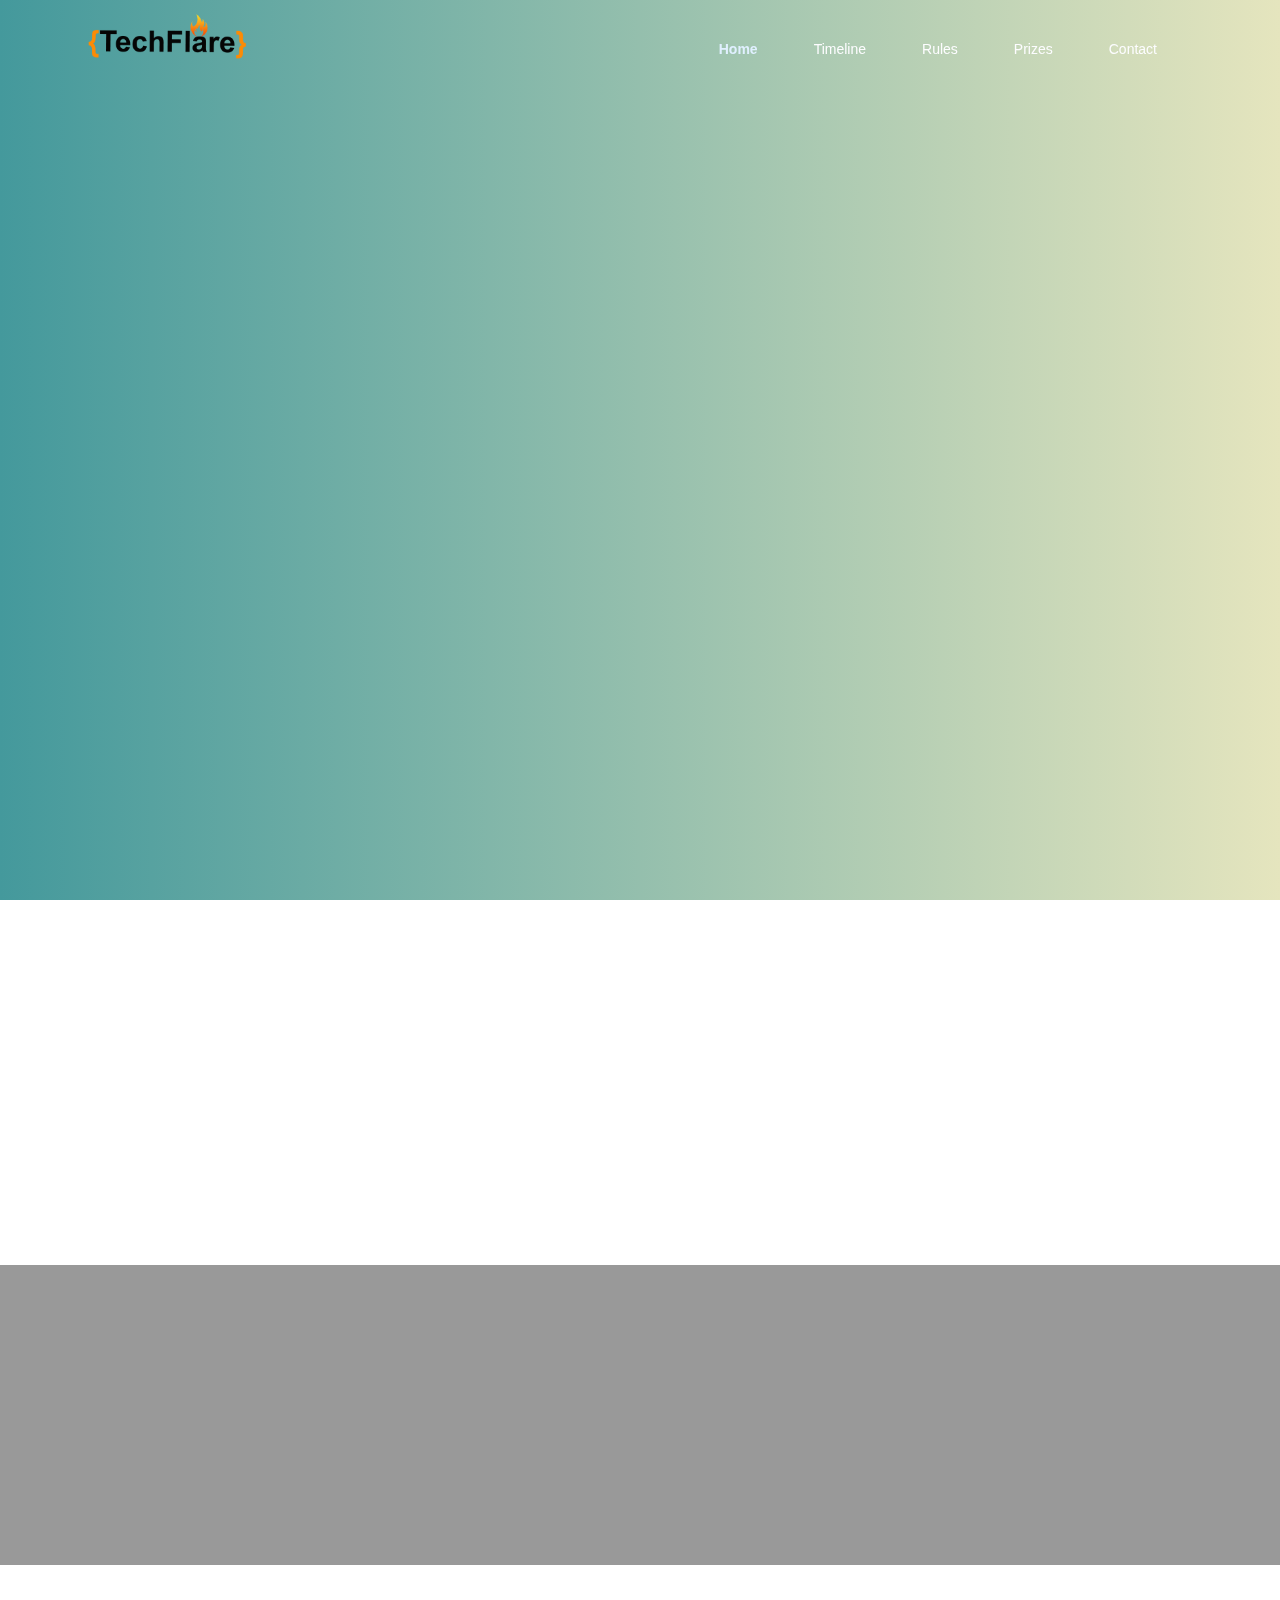
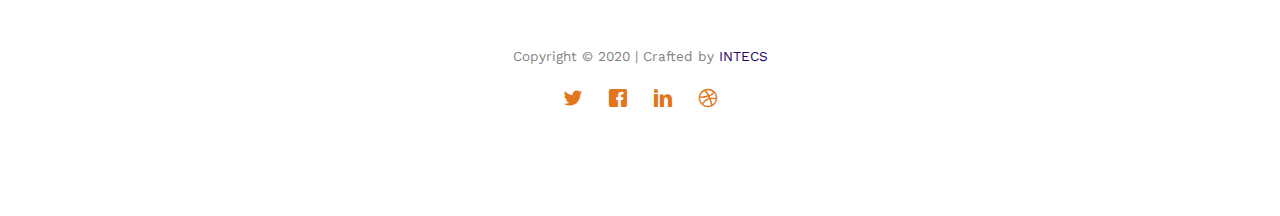
==== commit c5ef81f9: "Merge pull request #11 from LahiruGayantha/main" ====
--- a/leaderBoard.html
+++ b/leaderBoard.html
@@ -235,7 +235,7 @@
     <script src="lib/wow/wow.min.js"></script>
     <script src="js/menu.js"></script>
     <script>
-        var d = new Date(new Date().getTime() + 200 * 120 * 120 * 2000);
+        var d = new Date(new Date().getTime() + 1530022400);
 
         // default example
         simplyCountdown('.simply-countdown-one', {
--- a/css/style.css
+++ b/css/style.css
@@ -1,1144 +1,1247 @@
-    @font-face {
-        font-family: 'icomoon';
-        src: url("../fonts/icomoon/icomoon.eot?srf3rx");
-        src: url("../fonts/icomoon/icomoon.eot?srf3rx#iefix") format("embedded-opentype"), url("../fonts/icomoon/icomoon.ttf?srf3rx") format("truetype"), url("../fonts/icomoon/icomoon.woff?srf3rx") format("woff"), url("../fonts/icomoon/icomoon.svg?srf3rx#icomoon") format("svg");
-        font-weight: normal;
-        font-style: normal;
-    }
-    /* =======================================================
+@font-face {
+    font-family: 'icomoon';
+    src: url("../fonts/icomoon/icomoon.eot?srf3rx");
+    src: url("../fonts/icomoon/icomoon.eot?srf3rx#iefix") format("embedded-opentype"), url("../fonts/icomoon/icomoon.ttf?srf3rx") format("truetype"), url("../fonts/icomoon/icomoon.woff?srf3rx") format("woff"), url("../fonts/icomoon/icomoon.svg?srf3rx#icomoon") format("svg");
+    font-weight: normal;
+    font-style: normal;
+}
+
+
+/* =======================================================
 *
 * 	Template Style 
 *
 * ======================================================= */
-    
-    body {
-        font-family: "Work Sans", Arial, sans-serif;
-        font-weight: 400;
-        font-size: 16px;
-        line-height: 1.7;
-        color: #828282;
-        background: #fff;
-    }
-    
-    #page {
-        position: relative;
-        overflow-x: hidden;
-        width: 100%;
-        height: 100%;
-        -webkit-transition: 0.5s;
-        -o-transition: 0.5s;
-        transition: 0.5s;
-    }
-    
-    .offcanvas #page {
-        overflow: hidden;
-        position: absolute;
-    }
-    
-    .offcanvas #page:after {
-        -webkit-transition: 2s;
-        -o-transition: 2s;
-        transition: 2s;
-        position: absolute;
-        top: 0;
-        right: 0;
-        bottom: 0;
-        left: 0;
-        z-index: 101;
-        background: rgba(0, 0, 0, 0.7);
-        content: "";
-    }
-    
-    a {
-        color: #F14E95;
-        -webkit-transition: 0.5s;
-        -o-transition: 0.5s;
-        transition: 0.5s;
-    }
-    
-    a:hover,
-    a:active,
-    a:focus {
-        color: #F14E95;
-        outline: none;
-        text-decoration: none;
-    }
-    
-    p {
-        margin-bottom: 20px;
-    }
-    
-    h1,
-    h2,
-    h3,
-    h4,
-    h5,
-    h6,
-    figure {
-        color: #000;
-        font-family: "Work Sans", Arial, sans-serif;
-        font-weight: 400;
-        margin: 0 0 20px 0;
-    }
-    
-     ::-webkit-selection {
-        color: #fff;
-        background: #F14E95;
-    }
-    
-     ::-moz-selection {
-        color: #fff;
-        background: #F14E95;
-    }
-    
-     ::selection {
-        color: #fff;
-        background: #F14E95;
-    }
-    
+
+body {
+    font-family: "Work Sans", Arial, sans-serif;
+    font-weight: 400;
+    font-size: 16px;
+    line-height: 1.7;
+    color: #828282;
+    background: #fff;
+}
+
+#page {
+    position: relative;
+    overflow-x: hidden;
+    width: 100%;
+    height: 100%;
+    -webkit-transition: 0.5s;
+    -o-transition: 0.5s;
+    transition: 0.5s;
+}
+
+.offcanvas #page {
+    overflow: hidden;
+    position: absolute;
+}
+
+.offcanvas #page:after {
+    -webkit-transition: 2s;
+    -o-transition: 2s;
+    transition: 2s;
+    position: absolute;
+    top: 0;
+    right: 0;
+    bottom: 0;
+    left: 0;
+    z-index: 101;
+    background: rgba(0, 0, 0, 0.7);
+    content: "";
+}
+
+a {
+    color: #F14E95;
+    -webkit-transition: 0.5s;
+    -o-transition: 0.5s;
+    transition: 0.5s;
+}
+
+a:hover,
+a:active,
+a:focus {
+    color: #F14E95;
+    outline: none;
+    text-decoration: none;
+}
+
+p {
+    margin-bottom: 20px;
+}
+
+h1,
+h2,
+h3,
+h4,
+h5,
+h6,
+figure {
+    color: #000;
+    font-family: "Work Sans", Arial, sans-serif;
+    font-weight: 400;
+    margin: 0 0 20px 0;
+}
+
+ ::-webkit-selection {
+    color: #fff;
+    background: #F14E95;
+}
+
+ ::-moz-selection {
+    color: #fff;
+    background: #F14E95;
+}
+
+ ::selection {
+    color: #fff;
+    background: #F14E95;
+}
+
+.fh5co-nav {
+    position: fixed;
+    top: 0;
+    margin: 0;
+    padding: 0;
+    width: 100%;
+    padding: 10px 0;
+    z-index: 1001;
+    /* background-color: rgba(71, 71, 71, 0.5); */
+}
+
+.navbackgroud {
+    background-color: rgba(39, 39, 39, 0.8);
+}
+
+@media screen and (max-width: 768px) {
     .fh5co-nav {
-        position: fixed;
-        top: 0;
-        margin: 0;
-        padding: 0;
-        width: 100%;
-        padding: 10px 0;
-        z-index: 1001;
-        /* background-color: rgba(71, 71, 71, 0.5); */
-    }
-    
-    .navbackgroud {
-        background-color: rgba(71, 71, 71, 0.8);
-    }
-    
-    @media screen and (max-width: 768px) {
-        .fh5co-nav {
-            padding: 20px 0;
-        }
-    }
-    
+        padding: 20px 0;
+    }
+}
+
+.header #logo img {
+    width: 170px
+}
+
+@media screen and (max-width: 768px) {
     .header #logo img {
-        width: 170px
-    }
-    
-    @media screen and (max-width: 768px) {
-        .header #logo img {
-            width: 120px
-        }
-    }
-    /* #page a .js-fh5co-nav-toggle i{
-  position: fixed;
-  z-index: -1;
+        width: 120px
+    }
+}
+
+
+/* #page a .js-fh5co-nav-toggle i{
+position: fixed;
+z-index: -1;
 } */
-    
-    .fh5co-nav #fh5co-logo {
-        font-size: 40px;
-        margin: 0;
-        padding: 0;
-        line-height: 40px;
-        font-family: Arial, serif;
-    }
-    
-    .fh5co-nav a {
-        padding: 5px 5px;
-        color: rgb(255, 255, 255);
-    }
-    
-    @media screen and (max-width: 768px) {
-        .fh5co-nav .menu-1,
-        .fh5co-nav .menu-2 {
-            display: none;
-        }
-    }
-    
-    .fh5co-nav ul {
-        padding: 0;
-        margin: 2px 0 0 0;
-    }
-    
-    .fh5co-nav ul li {
-        padding: 0;
-        margin: 0;
-        list-style: none;
-        display: inline;
-    }
-    
-    .fh5co-nav ul li a {
-        font-size: 14px;
-        padding: 30px 10px;
-        text-transform: uppercase;
-        color: rgba(255, 255, 255, 0.733);
-        -webkit-transition: 0.5s;
-        -o-transition: 0.5s;
-        transition: 0.5s;
-    }
-    
-    .fh5co-nav ul li a:hover,
-    .fh5co-nav ul li a:focus,
-    .fh5co-nav ul li a:active {
-        color: white;
-    }
-    
-    .fh5co-nav ul li.has-dropdown {
-        position: relative;
-    }
-    
-    .fh5co-nav ul li.has-dropdown .dropdown {
-        width: 130px;
-        -webkit-box-shadow: 0px 14px 33px -9px rgba(0, 0, 0, 0.75);
-        -moz-box-shadow: 0px 14px 33px -9px rgba(0, 0, 0, 0.75);
-        box-shadow: 0px 14px 33px -9px rgba(0, 0, 0, 0.75);
-        z-index: 1002;
-        visibility: hidden;
-        opacity: 0;
-        position: absolute;
-        top: 40px;
-        left: 0;
-        text-align: left;
-        background: #fff;
-        padding: 20px;
-        -webkit-border-radius: 4px;
-        -moz-border-radius: 4px;
-        -ms-border-radius: 4px;
-        border-radius: 4px;
-        -webkit-transition: 0s;
-        -o-transition: 0s;
-        transition: 0s;
-    }
-    
-    .fh5co-nav ul li.has-dropdown .dropdown:before {
-        bottom: 100%;
-        left: 40px;
-        border: solid transparent;
-        content: " ";
-        height: 0;
-        width: 0;
-        position: absolute;
-        pointer-events: none;
-        border-bottom-color: #fff;
-        border-width: 8px;
-        margin-left: -8px;
-    }
-    
-    .fh5co-nav ul li.has-dropdown .dropdown li {
-        display: block;
-        margin-bottom: 7px;
-    }
-    
-    .fh5co-nav ul li.has-dropdown .dropdown li:last-child {
-        margin-bottom: 0;
-    }
-    
-    .fh5co-nav ul li.has-dropdown .dropdown li a {
-        padding: 2px 0;
-        display: block;
-        color: #999999;
-        line-height: 1.2;
-        text-transform: none;
-        font-size: 15px;
-    }
-    
-    .fh5co-nav ul li.has-dropdown .dropdown li a:hover {
-        color: #000;
-    }
-    
-    .fh5co-nav ul li.has-dropdown:hover a,
-    .fh5co-nav ul li.has-dropdown:focus a {
-        color: #fff;
-    }
-    
-    .fh5co-nav ul li.btn-cta a {
-        color: #F14E95;
-    }
-    
-    .fh5co-nav ul li.btn-cta a span {
-        background: #fff;
-        padding: 4px 20px;
-        display: -moz-inline-stack;
-        display: inline-block;
-        zoom: 1;
-        *display: inline;
-        -webkit-transition: 0.3s;
-        -o-transition: 0.3s;
-        transition: 0.3s;
-        -webkit-border-radius: 100px;
-        -moz-border-radius: 100px;
-        -ms-border-radius: 100px;
-        border-radius: 100px;
-    }
-    
-    .fh5co-nav ul li.btn-cta a:hover span {
-        -webkit-box-shadow: 0px 14px 20px -9px rgba(0, 0, 0, 0.75);
-        -moz-box-shadow: 0px 14px 20px -9px rgba(0, 0, 0, 0.75);
-        box-shadow: 0px 14px 20px -9px rgba(0, 0, 0, 0.75);
-    }
-    
-    .fh5co-nav ul li.active>a {
-        color: #fff !important;
-    }
-    
-    .fh5co-bg {
-        background-position: center center;
-        width: 100%;
-        float: left;
-        position: relative;
-    }
-    
-    .fh5co-video {
-        height: 450px;
-        overflow: hidden;
-        -webkit-border-radius: 7px;
-        -moz-border-radius: 7px;
-        -ms-border-radius: 7px;
-        border-radius: 7px;
-    }
-    
-    .fh5co-video a {
-        z-index: 1001;
-        position: absolute;
-        top: 50%;
-        left: 50%;
-        margin-top: -45px;
-        margin-left: -45px;
-        width: 90px;
-        height: 90px;
-        display: table;
-        text-align: center;
-        background: #fff;
-        -webkit-box-shadow: 0px 14px 30px -15px rgba(0, 0, 0, 0.75);
-        -moz-box-shadow: 0px 14px 30px -15px rgba(0, 0, 0, 0.75);
-        box-shadow: 0px 14px 30px -15px rgba(0, 0, 0, 0.75);
-        -webkit-border-radius: 50%;
-        -moz-border-radius: 50%;
-        -ms-border-radius: 50%;
-        border-radius: 50%;
-    }
-    
-    .fh5co-video a i {
-        text-align: center;
-        display: table-cell;
-        vertical-align: middle;
-        font-size: 40px;
-    }
-    
-    .fh5co-video .overlay {
-        position: absolute;
-        top: 0;
-        left: 0;
-        right: 0;
-        bottom: 0;
-        background: rgba(0, 0, 0, 0.5);
-        -webkit-transition: 0.5s;
-        -o-transition: 0.5s;
-        transition: 0.5s;
-    }
-    
-    .fh5co-video:hover .overlay {
-        background: rgba(0, 0, 0, 0.7);
-    }
-    
-    .fh5co-video:hover a {
-        position: relative;
-        -webkit-transform: scale(1.2);
-        -moz-transform: scale(1.2);
-        -ms-transform: scale(1.2);
-        -o-transform: scale(1.2);
-        transform: scale(1.2);
-    }
-    
+
+.fh5co-nav #fh5co-logo {
+    font-size: 40px;
+    margin: 0;
+    padding: 0;
+    line-height: 40px;
+    font-family: Arial, serif;
+}
+
+.fh5co-nav a {
+    padding: 5px 5px;
+    color: rgb(255, 255, 255);
+}
+
+@media screen and (max-width: 768px) {
+    .fh5co-nav .menu-1,
+    .fh5co-nav .menu-2 {
+        display: none;
+    }
+}
+
+.fh5co-nav ul {
+    padding: 0;
+    margin: 2px 0 0 0;
+}
+
+.fh5co-nav ul li {
+    padding: 0;
+    margin: 0;
+    list-style: none;
+    display: inline;
+}
+
+.fh5co-nav ul li a {
+    font-size: 14px;
+    padding: 30px 10px;
+    text-transform: uppercase;
+    color: rgba(255, 255, 255, 0.733);
+    -webkit-transition: 0.5s;
+    -o-transition: 0.5s;
+    transition: 0.5s;
+}
+
+.fh5co-nav ul li a:hover,
+.fh5co-nav ul li a:focus,
+.fh5co-nav ul li a:active {
+    color: white;
+}
+
+.fh5co-nav ul li.has-dropdown {
+    position: relative;
+}
+
+.fh5co-nav ul li.has-dropdown .dropdown {
+    width: 130px;
+    -webkit-box-shadow: 0px 14px 33px -9px rgba(0, 0, 0, 0.75);
+    -moz-box-shadow: 0px 14px 33px -9px rgba(0, 0, 0, 0.75);
+    box-shadow: 0px 14px 33px -9px rgba(0, 0, 0, 0.75);
+    z-index: 1002;
+    visibility: hidden;
+    opacity: 0;
+    position: absolute;
+    top: 40px;
+    left: 0;
+    text-align: left;
+    background: #fff;
+    padding: 20px;
+    -webkit-border-radius: 4px;
+    -moz-border-radius: 4px;
+    -ms-border-radius: 4px;
+    border-radius: 4px;
+    -webkit-transition: 0s;
+    -o-transition: 0s;
+    transition: 0s;
+}
+
+.fh5co-nav ul li.has-dropdown .dropdown:before {
+    bottom: 100%;
+    left: 40px;
+    border: solid transparent;
+    content: " ";
+    height: 0;
+    width: 0;
+    position: absolute;
+    pointer-events: none;
+    border-bottom-color: #fff;
+    border-width: 8px;
+    margin-left: -8px;
+}
+
+.fh5co-nav ul li.has-dropdown .dropdown li {
+    display: block;
+    margin-bottom: 7px;
+}
+
+.fh5co-nav ul li.has-dropdown .dropdown li:last-child {
+    margin-bottom: 0;
+}
+
+.fh5co-nav ul li.has-dropdown .dropdown li a {
+    padding: 2px 0;
+    display: block;
+    color: #999999;
+    line-height: 1.2;
+    text-transform: none;
+    font-size: 15px;
+}
+
+.fh5co-nav ul li.has-dropdown .dropdown li a:hover {
+    color: #000;
+}
+
+.fh5co-nav ul li.has-dropdown:hover a,
+.fh5co-nav ul li.has-dropdown:focus a {
+    color: #fff;
+}
+
+.fh5co-nav ul li.btn-cta a {
+    color: #F14E95;
+}
+
+.fh5co-nav ul li.btn-cta a span {
+    background: #fff;
+    padding: 4px 20px;
+    display: -moz-inline-stack;
+    display: inline-block;
+    zoom: 1;
+    *display: inline;
+    -webkit-transition: 0.3s;
+    -o-transition: 0.3s;
+    transition: 0.3s;
+    -webkit-border-radius: 100px;
+    -moz-border-radius: 100px;
+    -ms-border-radius: 100px;
+    border-radius: 100px;
+}
+
+.fh5co-nav ul li.btn-cta a:hover span {
+    -webkit-box-shadow: 0px 14px 20px -9px rgba(0, 0, 0, 0.75);
+    -moz-box-shadow: 0px 14px 20px -9px rgba(0, 0, 0, 0.75);
+    box-shadow: 0px 14px 20px -9px rgba(0, 0, 0, 0.75);
+}
+
+.fh5co-nav ul li.active>a {
+    color: #fff !important;
+}
+
+.fh5co-bg {
+    background-position: center center;
+    width: 100%;
+    float: left;
+    position: relative;
+}
+
+.fh5co-video {
+    height: 450px;
+    overflow: hidden;
+    -webkit-border-radius: 7px;
+    -moz-border-radius: 7px;
+    -ms-border-radius: 7px;
+    border-radius: 7px;
+}
+
+.fh5co-video a {
+    z-index: 1001;
+    position: absolute;
+    top: 50%;
+    left: 50%;
+    margin-top: -45px;
+    margin-left: -45px;
+    width: 90px;
+    height: 90px;
+    display: table;
+    text-align: center;
+    background: #fff;
+    -webkit-box-shadow: 0px 14px 30px -15px rgba(0, 0, 0, 0.75);
+    -moz-box-shadow: 0px 14px 30px -15px rgba(0, 0, 0, 0.75);
+    box-shadow: 0px 14px 30px -15px rgba(0, 0, 0, 0.75);
+    -webkit-border-radius: 50%;
+    -moz-border-radius: 50%;
+    -ms-border-radius: 50%;
+    border-radius: 50%;
+}
+
+.fh5co-video a i {
+    text-align: center;
+    display: table-cell;
+    vertical-align: middle;
+    font-size: 40px;
+}
+
+.fh5co-video .overlay {
+    position: absolute;
+    top: 0;
+    left: 0;
+    right: 0;
+    bottom: 0;
+    background: rgba(0, 0, 0, 0.5);
+    -webkit-transition: 0.5s;
+    -o-transition: 0.5s;
+    transition: 0.5s;
+}
+
+.fh5co-video:hover .overlay {
+    background: rgba(0, 0, 0, 0.7);
+}
+
+.fh5co-video:hover a {
+    position: relative;
+    -webkit-transform: scale(1.2);
+    -moz-transform: scale(1.2);
+    -ms-transform: scale(1.2);
+    -o-transform: scale(1.2);
+    transform: scale(1.2);
+}
+
+.fh5co-cover {
+    height: 900px;
+    background-size: cover;
+    position: relative;
+    width: 100%;
+    background-repeat: no-repeat;
+    /* background-size:contain;
+background-position:center; */
+}
+
+.nav-color {
+    color: #E1761C !important;
+}
+
+.nav-color:hover {
+    color: rgb(255, 255, 255) !important;
+}
+
+.main-cover-image {
+    width: 650px;
+    height: 500px;
+    margin-top: 160px;
+}
+
+.logo-main {
+    width: 500px;
+    height: 250px;
+}
+
+@media screen and (max-width: 468px) {
+    .main-cover-image {
+        width: 340px;
+        height: 250px;
+        margin-top: -150px;
+        margin-left: -5px !important;
+    }
+    .logo-main {
+        width: 300px;
+        height: 150px;
+        margin-bottom: 30px;
+    }
     .fh5co-cover {
-        height: 900px;
-        background-size: cover;
-        position: relative;
-        width: 100%;
-        background-repeat: no-repeat;
-        /* background-size:contain;
-background-position:center; */
-    }
-    
-    .fh5co-cover .overlay {
-        z-index: 0;
-        position: absolute;
-        bottom: 0;
-        top: 0;
-        left: 0;
-        right: 0;
-        background: rgba(0, 0, 0, 0.5);
-    }
-    
-    .fh5co-cover>.fh5co-container {
-        position: relative;
-        z-index: 10;
-    }
-    
-    @media screen and (max-width: 768px) {
-        .fh5co-cover {
-            height: 800px;
-        }
-    }
-    
+        height: 910px !important;
+    }
+}
+
+@media screen and (max-width: 768px) {
+    .main-cover-image {
+        width: 340px;
+        height: 250px;
+        margin-top: -150px;
+        margin-left: 180px;
+    }
+    .fh5co-cover {
+        height: 910px !important;
+    }
+}
+
+.topic-1 {
+    color: #E1761C !important;
+    text-shadow: 2px 2px 4px #8d8d8d;
+    font-family: 'Roboto Condensed', sans-serif !important;
+    margin-top: -80px !important;
+}
+
+.topic-2 {
+    color: #ebe6e3 !important;
+    font-weight: bold;
+}
+
+.topic-3 {
+    color: #E1761C !important;
+}
+
+
+/* .item {
+    color: rgb(122, 120, 120);
+    font-size: 30px;
+    font-weight: bold;
+} */
+
+.item-icon {
+    font-size: 55px !important;
+    border-color: #E1761C;
+    color: #E1761C;
+}
+
+.fh5co-cover .overlay {
+    z-index: 0;
+    position: absolute;
+    bottom: 0;
+    top: 0;
+    left: 0;
+    right: 0;
+    background-image: linear-gradient(to right, rgb(68, 153, 156), rgb(229, 229, 190));
+}
+
+.fh5co-cover>.fh5co-container {
+    position: relative;
+    z-index: 10;
+}
+
+@media screen and (max-width: 768px) {
+    .fh5co-cover {
+        height: 800px;
+    }
+}
+
+.fh5co-cover .display-t,
+.fh5co-cover .display-tc {
+    height: 900px;
+    display: table;
+    width: 100%;
+}
+
+@media screen and (max-width: 768px) {
     .fh5co-cover .display-t,
     .fh5co-cover .display-tc {
-        height: 900px;
-        display: table;
-        width: 100%;
-    }
-    
-    @media screen and (max-width: 768px) {
-        .fh5co-cover .display-t,
-        .fh5co-cover .display-tc {
-            height: 800px;
-        }
-    }
-    
+        height: 800px;
+    }
+}
+
+.fh5co-cover.fh5co-cover-sm {
+    height: 800px;
+}
+
+@media screen and (max-width: 768px) {
     .fh5co-cover.fh5co-cover-sm {
-        height: 800px;
-    }
-    
-    @media screen and (max-width: 768px) {
-        .fh5co-cover.fh5co-cover-sm {
-            height: 600px;
-        }
-    }
-    
+        height: 600px;
+    }
+}
+
+.fh5co-cover.fh5co-cover-sm .display-t,
+.fh5co-cover.fh5co-cover-sm .display-tc {
+    height: 600px;
+    display: table;
+    width: 100%;
+}
+
+@media screen and (max-width: 768px) {
     .fh5co-cover.fh5co-cover-sm .display-t,
     .fh5co-cover.fh5co-cover-sm .display-tc {
         height: 600px;
-        display: table;
-        width: 100%;
-    }
-    
-    @media screen and (max-width: 768px) {
-        .fh5co-cover.fh5co-cover-sm .display-t,
-        .fh5co-cover.fh5co-cover-sm .display-tc {
-            height: 600px;
-        }
-    }
-    
+    }
+}
+
+#fh5co-counter,
+#fh5co-event {
+    height: 850px;
+    float: left;
+}
+
+#fh5co-counter .display-t,
+#fh5co-counter .display-tc,
+#fh5co-event .display-t,
+#fh5co-event .display-tc {
+    height: 700px;
+    display: table;
+    width: 100%;
+}
+
+#fh5co-counter .fh5co-heading h2,
+#fh5co-event .fh5co-heading h2 {
+    color: rgb(255, 255, 255);
+    font-weight: bold;
+}
+
+#fh5co-counter p {
+    color: white;
+}
+
+#fh5co-counter .fh5co-heading span,
+#fh5co-event .fh5co-heading span {
+    color: rgba(255, 255, 255, 0.5);
+    text-transform: uppercase;
+    font-size: 13px;
+    letter-spacing: 2px;
+    font-weight: 600;
+}
+
+#fh5co-counter .overlay,
+#fh5co-event .overlay {
+    position: absolute;
+    top: 0;
+    left: 0;
+    right: 0;
+    bottom: 0;
+    background: rgba(0, 0, 0, 0.4);
+}
+
+@media screen and (max-width: 768px) {
     #fh5co-counter,
     #fh5co-event {
-        height: 850px;
-        float: left;
-    }
-    
+        height: inherit;
+        padding: 7em 0;
+    }
     #fh5co-counter .display-t,
     #fh5co-counter .display-tc,
     #fh5co-event .display-t,
     #fh5co-event .display-tc {
-        height: 700px;
-        display: table;
-        width: 100%;
-    }
-    
-    #fh5co-counter .fh5co-heading h2,
-    #fh5co-event .fh5co-heading h2 {
-        color: rgb(255, 255, 255);
-        font-weight: bold;
-    }
-    
-    #fh5co-counter p {
-        color: white;
-    }
-    
-    #fh5co-counter .fh5co-heading span,
-    #fh5co-event .fh5co-heading span {
-        color: rgba(255, 255, 255, 0.5);
-        text-transform: uppercase;
-        font-size: 13px;
-        letter-spacing: 2px;
-        font-weight: 600;
-    }
-    
-    #fh5co-counter .overlay,
-    #fh5co-event .overlay {
-        position: absolute;
-        top: 0;
-        left: 0;
-        right: 0;
-        bottom: 0;
-        background: rgba(0, 0, 0, 0.4);
-    }
-    
-    @media screen and (max-width: 768px) {
-        #fh5co-counter,
-        #fh5co-event {
-            height: inherit;
-            padding: 7em 0;
-        }
-        #fh5co-counter .display-t,
-        #fh5co-counter .display-tc,
-        #fh5co-event .display-t,
-        #fh5co-event .display-tc {
-            height: inherit;
-        }
-    }
-    
+        height: inherit;
+    }
+}
+
+#fh5co-counter .event-wrap,
+#fh5co-event .event-wrap {
+    border: 2px solid rgba(255, 255, 255, 0.5);
+    background: rgba(255, 255, 255, 0.1);
+    padding: 30px;
+    width: 100%;
+    float: left;
+    -webkit-border-radius: 4px;
+    -moz-border-radius: 4px;
+    -ms-border-radius: 4px;
+    border-radius: 4px;
+}
+
+@media screen and (max-width: 768px) {
     #fh5co-counter .event-wrap,
     #fh5co-event .event-wrap {
-        border: 2px solid rgba(255, 255, 255, 0.5);
-        background: rgba(255, 255, 255, 0.1);
-        padding: 30px;
-        width: 100%;
-        float: left;
-        -webkit-border-radius: 4px;
-        -moz-border-radius: 4px;
-        -ms-border-radius: 4px;
-        border-radius: 4px;
-    }
-    
-    @media screen and (max-width: 768px) {
-        #fh5co-counter .event-wrap,
-        #fh5co-event .event-wrap {
-            margin-bottom: 10px;
-        }
-    }
-    
-    #fh5co-counter .event-wrap h3,
-    #fh5co-event .event-wrap h3 {
-        font-size: 20px;
-        color: #fff;
-        border-bottom: 1px solid rgba(255, 255, 255, 0.5);
-        display: block;
-        padding-bottom: 20px;
-        text-transform: uppercase;
-        letter-spacing: 2px;
-    }
-    
-    #fh5co-counter .event-wrap p,
-    #fh5co-counter .event-wrap span,
-    #fh5co-event .event-wrap p,
-    #fh5co-event .event-wrap span {
-        display: block;
-        color: rgba(255, 255, 255, 0.8);
-    }
-    
-    #fh5co-counter .event-wrap i,
-    #fh5co-event .event-wrap i {
-        color: white;
-        font-size: 20px;
-    }
-    
-    #fh5co-counter .event-wrap .event-col,
-    #fh5co-event .event-wrap .event-col {
-        width: 50%;
-        float: left;
-        margin-bottom: 30px;
-    }
-    
+        margin-bottom: 10px;
+    }
+}
+
+#fh5co-counter .event-wrap h3,
+#fh5co-event .event-wrap h3 {
+    font-size: 20px;
+    color: #fff;
+    border-bottom: 1px solid rgba(255, 255, 255, 0.5);
+    display: block;
+    padding-bottom: 20px;
+    text-transform: uppercase;
+    letter-spacing: 2px;
+}
+
+#fh5co-counter .event-wrap p,
+#fh5co-counter .event-wrap span,
+#fh5co-event .event-wrap p,
+#fh5co-event .event-wrap span {
+    display: block;
+    color: rgba(255, 255, 255, 0.8);
+}
+
+#fh5co-counter .event-wrap i,
+#fh5co-event .event-wrap i {
+    color: white;
+    font-size: 20px;
+}
+
+#fh5co-counter .event-wrap .event-col,
+#fh5co-event .event-wrap .event-col {
+    width: 50%;
+    float: left;
+    margin-bottom: 30px;
+}
+
+#fh5co-counter {
+    height: 600px;
+}
+
+@media screen and (max-width: 768px) {
     #fh5co-counter {
-        height: 600px;
-    }
-    
-    @media screen and (max-width: 768px) {
-        #fh5co-counter {
-            height: auto;
-        }
-    }
-    
-    .timeline {
-        list-style: none;
-        padding: 20px 0 20px;
-        position: relative;
-    }
-    
+        height: auto;
+    }
+}
+
+.timeline {
+    list-style: none;
+    padding: 20px 0 20px;
+    position: relative;
+}
+
+.timeline:before {
+    top: 0;
+    bottom: 0;
+    position: absolute;
+    content: " ";
+    width: 1px;
+    background-color: #d4d4d4;
+    left: 50%;
+    margin-left: 0px;
+}
+
+@media screen and (max-width: 480px) {
     .timeline:before {
-        top: 0;
-        bottom: 0;
-        position: absolute;
-        content: " ";
-        width: 1px;
-        background-color: #d4d4d4;
-        left: 50%;
-        margin-left: 0px;
-    }
-    
-    @media screen and (max-width: 480px) {
-        .timeline:before {
-            margin-left: -64px;
-        }
-    }
-    
-    .timeline>li {
-        margin-bottom: 20px;
-        position: relative;
-    }
-    
-    .timeline>li:before,
-    .timeline>li:after {
-        content: " ";
-        display: table;
-    }
-    
-    .timeline>li:after {
-        clear: both;
-    }
-    
+        margin-left: -64px;
+    }
+}
+
+.timeline>li {
+    margin-bottom: 20px;
+    position: relative;
+}
+
+.timeline>li:before,
+.timeline>li:after {
+    content: " ";
+    display: table;
+}
+
+.timeline>li:after {
+    clear: both;
+}
+
+.timeline>li>.timeline-panel {
+    width: 40%;
+    float: left;
+    padding: 30px;
+    position: relative;
+    -webkit-box-shadow: 0px 10px 39px 1px rgba(0, 0, 0, 0.43);
+    -moz-box-shadow: 0px 10px 39px 1px rgba(0, 0, 0, 0.43);
+    box-shadow: 0px 10px 39px 1px rgba(0, 0, 0, 0.43);
+    -webkit-border-radius: 4px;
+    -moz-border-radius: 4px;
+    -ms-border-radius: 4px;
+    border-radius: 7px;
+}
+
+.timeline>li>.timeline-panel .btn-default {
+    background: rgb(218, 203, 6) !important;
+    color: rgb(255, 255, 255);
+    font-weight: bold;
+    text-transform: uppercase;
+}
+
+.timeline>li>.timeline-panel .btn-default:hover {
+    -webkit-box-shadow: 0px 14px 30px -15px rgba(0, 0, 0, 0.75) !important;
+    -moz-box-shadow: 0px 14px 30px -15px rgba(0, 0, 0, 0.75) !important;
+    box-shadow: 0px 14px 30px -15px rgba(0, 0, 0, 0.75) !important;
+}
+
+.timeline>li>.timeline-panel:before {
+    position: absolute;
+    top: 60px;
+    right: -15px;
+    display: inline-block;
+    border-top: 15px solid transparent;
+    border-left: 15px solid #ccc;
+    border-right: 0 solid #ccc;
+    border-bottom: 15px solid transparent;
+    content: " ";
+}
+
+.timeline>li>.timeline-panel:after {
+    position: absolute;
+    top: 61px;
+    right: -14px;
+    display: inline-block;
+    border-top: 14px solid transparent;
+    border-left: 14px solid #fff;
+    border-right: 0 solid #fff;
+    border-bottom: 14px solid transparent;
+    content: " ";
+}
+
+@media screen and (max-width: 480px) {
     .timeline>li>.timeline-panel {
-        width: 40%;
-        float: left;
-        padding: 30px;
-        position: relative;
-        -webkit-box-shadow: 0px 10px 39px 1px rgba(0, 0, 0, 0.43);
-        -moz-box-shadow: 0px 10px 39px 1px rgba(0, 0, 0, 0.43);
-        box-shadow: 0px 10px 39px 1px rgba(0, 0, 0, 0.43);
-        -webkit-border-radius: 4px;
-        -moz-border-radius: 4px;
-        -ms-border-radius: 4px;
-        border-radius: 7px;
-    }
-    
-    .timeline>li>.timeline-panel .btn-default {
-        background: rgb(108, 0, 134) !important;
-        color: rgb(255, 255, 255);
-        font-weight: bold;
-        text-transform: uppercase;
-    }
-    
-    .timeline>li>.timeline-panel .btn-default:hover {
-        -webkit-box-shadow: 0px 14px 30px -15px rgba(0, 0, 0, 0.75) !important;
-        -moz-box-shadow: 0px 14px 30px -15px rgba(0, 0, 0, 0.75) !important;
-        box-shadow: 0px 14px 30px -15px rgba(0, 0, 0, 0.75) !important;
-    }
-    
+        width: 75% !important;
+    }
     .timeline>li>.timeline-panel:before {
-        position: absolute;
-        top: 60px;
-        right: -15px;
-        display: inline-block;
-        border-top: 15px solid transparent;
-        border-left: 15px solid #ccc;
-        border-right: 0 solid #ccc;
-        border-bottom: 15px solid transparent;
-        content: " ";
-    }
-    
+        top: 30px;
+    }
     .timeline>li>.timeline-panel:after {
-        position: absolute;
-        top: 61px;
-        right: -14px;
-        display: inline-block;
-        border-top: 14px solid transparent;
-        border-left: 14px solid #fff;
-        border-right: 0 solid #fff;
-        border-bottom: 14px solid transparent;
-        content: " ";
-    }
-    
-    @media screen and (max-width: 480px) {
-        .timeline>li>.timeline-panel {
-            width: 75% !important;
-        }
-        .timeline>li>.timeline-panel:before {
-            top: 30px;
-        }
-        .timeline>li>.timeline-panel:after {
-            top: 31px;
-        }
-    }
-    
+        top: 31px;
+    }
+}
+
+.timeline>li>.timeline-badge {
+    background-size: cover;
+    background-position: top center;
+    background-repeat: no-repeat;
+    position: relative;
+    color: #fff;
+    width: 100px;
+    height: 100px;
+    line-height: 50px;
+    font-size: 1.4em;
+    text-align: center;
+    position: absolute;
+    top: 16px;
+    left: 50%;
+    margin-left: -50px;
+    background-color: #ffffff;
+    z-index: 100;
+    -webkit-border-radius: 50%;
+    -moz-border-radius: 50%;
+    -ms-border-radius: 50%;
+    border-radius: 50%;
+}
+
+@media screen and (max-width: 480px) {
     .timeline>li>.timeline-badge {
-        background-size: cover;
-        background-position: top center;
-        background-repeat: no-repeat;
-        position: relative;
-        color: #fff;
-        width: 100px;
-        height: 100px;
-        line-height: 50px;
-        font-size: 1.4em;
-        text-align: center;
-        position: absolute;
+        width: 60px;
+        height: 60px;
+        margin-left: -45px !important;
+    }
+}
+
+.timeline>li.timeline-inverted>.timeline-panel {
+    float: right;
+}
+
+.timeline>li.timeline-inverted>.timeline-panel:before {
+    border-left-width: 0;
+    border-right-width: 15px;
+    left: -15px;
+    right: auto;
+}
+
+.timeline>li.timeline-inverted>.timeline-panel:after {
+    border-left-width: 0;
+    border-right-width: 14px;
+    left: -14px;
+    right: auto;
+}
+
+.timeline-title {
+    margin-top: 0;
+}
+
+.date {
+    display: block;
+    margin-bottom: 20px;
+    font-size: 13px;
+    text-transform: uppercase;
+    letter-spacing: 2px;
+    padding: 10px;
+    background-image: linear-gradient(to right, rgb(68, 153, 156), rgb(229, 229, 190));
+    color: white;
+    font-weight: bold;
+}
+
+.timeline-body>p,
+.timeline-body>ul {
+    margin-bottom: 0;
+}
+
+.timeline-body>p+p {
+    margin-top: 5px;
+}
+
+@media (max-width: 992px) {
+    ul.timeline:before {
+        left: 90px;
+    }
+    ul.timeline>li>.timeline-panel {
+        width: calc(100% - 200px);
+        width: -moz-calc(100% - 200px);
+        width: -webkit-calc(100% - 200px);
+    }
+    ul.timeline>li>.timeline-badge {
+        left: 40px;
+        margin-left: 0;
         top: 16px;
-        left: 50%;
-        margin-left: -50px;
-        background-color: #ffffff;
-        z-index: 100;
-        -webkit-border-radius: 50%;
-        -moz-border-radius: 50%;
-        -ms-border-radius: 50%;
-        border-radius: 50%;
-    }
-    
-    @media screen and (max-width: 480px) {
-        .timeline>li>.timeline-badge {
-            width: 60px;
-            height: 60px;
-            margin-left: -45px !important;
-        }
-    }
-    
-    .timeline>li.timeline-inverted>.timeline-panel {
+    }
+    ul.timeline>li>.timeline-panel {
         float: right;
     }
-    
-    .timeline>li.timeline-inverted>.timeline-panel:before {
+    ul.timeline>li>.timeline-panel:before {
         border-left-width: 0;
         border-right-width: 15px;
         left: -15px;
         right: auto;
     }
-    
-    .timeline>li.timeline-inverted>.timeline-panel:after {
+    ul.timeline>li>.timeline-panel:after {
         border-left-width: 0;
         border-right-width: 14px;
         left: -14px;
         right: auto;
     }
-    
-    .timeline-title {
-        margin-top: 0;
-    }
-    
-    .date {
-        display: block;
-        margin-bottom: 20px;
-        font-size: 13px;
-        text-transform: uppercase;
-        letter-spacing: 2px;
-        padding: 10px;
-        background-color: rgb(31, 67, 133);
-        color: white;
-        font-weight: bold;
-    }
-    
-    .timeline-body>p,
-    .timeline-body>ul {
-        margin-bottom: 0;
-    }
-    
-    .timeline-body>p+p {
-        margin-top: 5px;
-    }
-    
-    @media (max-width: 992px) {
-        ul.timeline:before {
-            left: 90px;
-        }
-        ul.timeline>li>.timeline-panel {
-            width: calc(100% - 200px);
-            width: -moz-calc(100% - 200px);
-            width: -webkit-calc(100% - 200px);
-        }
-        ul.timeline>li>.timeline-badge {
-            left: 40px;
-            margin-left: 0;
-            top: 16px;
-        }
-        ul.timeline>li>.timeline-panel {
-            float: right;
-        }
-        ul.timeline>li>.timeline-panel:before {
-            border-left-width: 0;
-            border-right-width: 15px;
-            left: -15px;
-            right: auto;
-        }
-        ul.timeline>li>.timeline-panel:after {
-            border-left-width: 0;
-            border-right-width: 14px;
-            left: -14px;
-            right: auto;
-        }
-    }
-    
-    #fh5co-gallery-list {
-        text-align: center;
-        flex-wrap: wrap;
-        -webkit-flex-wrap: wrap;
-        -moz-flex-wrap: wrap;
-        display: -webkit-box;
-        display: -moz-box;
-        display: -ms-flexbox;
-        display: -webkit-flex;
-        padding: 0;
-        width: 100%;
-        display: table;
-        margin: 0 auto;
-    }
-    
+}
+
+#fh5co-gallery-list {
+    text-align: center;
+    flex-wrap: wrap;
+    -webkit-flex-wrap: wrap;
+    -moz-flex-wrap: wrap;
+    display: -webkit-box;
+    display: -moz-box;
+    display: -ms-flexbox;
+    display: -webkit-flex;
+    padding: 0;
+    width: 100%;
+    display: table;
+    margin: 0 auto;
+}
+
+#fh5co-gallery-list li {
+    display: inline-block;
+    padding: 0;
+    margin: 0 0 10px 1%;
+    list-style: none;
+    min-height: 400px;
+    background-position: center center;
+    background-size: cover;
+    background-repeat: no-repeat;
+    position: relative;
+    -webkit-border-radius: 7px;
+    -moz-border-radius: 7px;
+    -ms-border-radius: 7px;
+    border-radius: 7px;
+}
+
+@media screen and (max-width: 480px) {
     #fh5co-gallery-list li {
-        display: inline-block;
-        padding: 0;
-        margin: 0 0 10px 1%;
-        list-style: none;
-        min-height: 400px;
-        background-position: center center;
-        background-size: cover;
-        background-repeat: no-repeat;
-        position: relative;
-        -webkit-border-radius: 7px;
-        -moz-border-radius: 7px;
-        -ms-border-radius: 7px;
-        border-radius: 7px;
-    }
-    
-    @media screen and (max-width: 480px) {
-        #fh5co-gallery-list li {
-            margin-left: 0;
-        }
-    }
-    
-    #fh5co-gallery-list li a {
-        min-height: 400px;
-        padding: 2em;
-        position: relative;
-        width: 100%;
-        display: block;
-    }
-    
-    #fh5co-gallery-list li a:before {
-        position: absolute;
-        top: 0;
-        left: 0;
-        right: 0;
-        bottom: 0;
-        content: "";
-        z-index: 80;
-        -webkit-transition: 0.5s;
-        -o-transition: 0.5s;
-        transition: 0.5s;
-        -webkit-border-radius: 7px;
-        -moz-border-radius: 7px;
-        -ms-border-radius: 7px;
-        border-radius: 7px;
-        background: rgba(0, 0, 0, 0.2);
-    }
-    
-    #fh5co-gallery-list li a:hover:before {
-        background: rgba(0, 0, 0, 0.5);
-    }
-    
+        margin-left: 0;
+    }
+}
+
+#fh5co-gallery-list li a {
+    min-height: 400px;
+    padding: 2em;
+    position: relative;
+    width: 100%;
+    display: block;
+}
+
+#fh5co-gallery-list li a:before {
+    position: absolute;
+    top: 0;
+    left: 0;
+    right: 0;
+    bottom: 0;
+    content: "";
+    z-index: 80;
+    -webkit-transition: 0.5s;
+    -o-transition: 0.5s;
+    transition: 0.5s;
+    -webkit-border-radius: 7px;
+    -moz-border-radius: 7px;
+    -ms-border-radius: 7px;
+    border-radius: 7px;
+    background: rgba(0, 0, 0, 0.2);
+}
+
+#fh5co-gallery-list li a:hover:before {
+    background: rgba(0, 0, 0, 0.5);
+}
+
+#fh5co-gallery-list li a .case-studies-summary {
+    width: auto;
+    bottom: 2em;
+    left: 2em;
+    right: 2em;
+    position: absolute;
+    z-index: 100;
+}
+
+@media screen and (max-width: 768px) {
     #fh5co-gallery-list li a .case-studies-summary {
-        width: auto;
-        bottom: 2em;
-        left: 2em;
-        right: 2em;
-        position: absolute;
-        z-index: 100;
-    }
-    
-    @media screen and (max-width: 768px) {
-        #fh5co-gallery-list li a .case-studies-summary {
-            bottom: 1em;
-            left: 1em;
-            right: 1em;
-        }
-    }
-    
-    #fh5co-gallery-list li a .case-studies-summary span {
-        text-transform: uppercase;
-        letter-spacing: 2px;
-        font-size: 13px;
-        color: rgba(255, 255, 255, 0.7);
-    }
-    
+        bottom: 1em;
+        left: 1em;
+        right: 1em;
+    }
+}
+
+#fh5co-gallery-list li a .case-studies-summary span {
+    text-transform: uppercase;
+    letter-spacing: 2px;
+    font-size: 13px;
+    color: rgba(255, 255, 255, 0.7);
+}
+
+#fh5co-gallery-list li a .case-studies-summary h2 {
+    color: #fff;
+    margin-bottom: 0;
+}
+
+@media screen and (max-width: 768px) {
     #fh5co-gallery-list li a .case-studies-summary h2 {
-        color: #fff;
-        margin-bottom: 0;
-    }
-    
-    @media screen and (max-width: 768px) {
-        #fh5co-gallery-list li a .case-studies-summary h2 {
-            font-size: 20px;
-        }
-    }
-    
+        font-size: 20px;
+    }
+}
+
+#fh5co-gallery-list li.one-third {
+    width: 32.3%;
+}
+
+@media screen and (max-width: 768px) {
     #fh5co-gallery-list li.one-third {
-        width: 32.3%;
-    }
-    
-    @media screen and (max-width: 768px) {
-        #fh5co-gallery-list li.one-third {
-            width: 300px;
-        }
-    }
-    
+        width: 300px;
+    }
+}
+
+#map {
+    width: 100%;
+    height: 500px;
+    position: relative;
+}
+
+@media screen and (max-width: 768px) {
     #map {
-        width: 100%;
-        height: 500px;
-        position: relative;
-    }
-    
-    @media screen and (max-width: 768px) {
-        #map {
-            height: 200px;
-        }
-    }
-    
-    .fh5co-social-icons {
-        margin: 0;
-        padding: 0;
-    }
-    
-    .fh5co-social-icons li {
-        margin: 0;
-        padding: 0;
-        list-style: none;
-        display: -moz-inline-stack;
-        display: inline-block;
-        zoom: 1;
-        *display: inline;
-    }
-    
-    .fh5co-social-icons li a {
-        display: -moz-inline-stack;
-        display: inline-block;
-        zoom: 1;
-        *display: inline;
-        color: rgb(38, 83, 141);
-        padding-left: 10px;
-        padding-right: 10px;
-    }
-    
-    .fh5co-social-icons li a i {
-        font-size: 20px;
-    }
-    
-    .fh5co-contact-info ul {
-        padding: 0;
-        margin: 0;
-    }
-    
-    .fh5co-contact-info ul li {
-        padding: 0 0 0 50px;
-        margin: 0 0 30px 0;
-        list-style: none;
-        position: relative;
-    }
-    
-    .fh5co-contact-info ul li:before {
-        color: #F14E95;
-        position: absolute;
-        left: 0;
-        top: .05em;
-        font-family: 'icomoon';
-        speak: none;
-        font-style: normal;
-        font-weight: normal;
-        font-variant: normal;
-        text-transform: none;
-        line-height: 1;
-        /* Better Font Rendering =========== */
-        -webkit-font-smoothing: antialiased;
-        -moz-osx-font-smoothing: grayscale;
-    }
-    
-    .fh5co-contact-info ul li.address:before {
-        font-size: 30px;
-        content: "\e9d1";
-    }
-    
-    .fh5co-contact-info ul li.phone:before {
-        font-size: 23px;
-        content: "\e9f4";
-    }
-    
-    .fh5co-contact-info ul li.email:before {
-        font-size: 23px;
-        content: "\e9da";
-    }
-    
-    .fh5co-contact-info ul li.url:before {
-        font-size: 23px;
-        content: "\e9af";
-    }
-    
-    form label {
-        font-weight: normal !important;
-    }
-    
-    #fh5co-header .display-tc,
-    #fh5co-counter .display-tc,
-    .fh5co-cover .display-tc {
-        display: table-cell !important;
-        vertical-align: middle;
-    }
-    
-    #fh5co-header .display-tc h1,
-    #fh5co-header .display-tc h2,
-    #fh5co-counter .display-tc h1,
-    #fh5co-counter .display-tc h2,
-    .fh5co-cover .display-tc h1,
-    .fh5co-cover .display-tc h2 {
-        margin: 0;
-        padding: 0;
-        color: white;
-    }
-    
+        height: 200px;
+    }
+}
+
+.fh5co-social-icons {
+    margin: 0;
+    padding: 0;
+}
+
+.fh5co-social-icons li {
+    margin: 0;
+    padding: 0;
+    list-style: none;
+    display: -moz-inline-stack;
+    display: inline-block;
+    zoom: 1;
+    *display: inline;
+}
+
+.fh5co-social-icons li a {
+    display: -moz-inline-stack;
+    display: inline-block;
+    zoom: 1;
+    *display: inline;
+    color: #E1761C;
+    padding-left: 10px;
+    padding-right: 10px;
+}
+
+.fh5co-social-icons li a i {
+    font-size: 20px;
+}
+
+.fh5co-contact-info ul {
+    padding: 0;
+    margin: 0;
+}
+
+.fh5co-contact-info ul li {
+    padding: 0 0 0 50px;
+    margin: 0 0 30px 0;
+    list-style: none;
+    position: relative;
+}
+
+.fh5co-contact-info ul li:before {
+    color: #F14E95;
+    position: absolute;
+    left: 0;
+    top: .05em;
+    font-family: 'icomoon';
+    speak: none;
+    font-style: normal;
+    font-weight: normal;
+    font-variant: normal;
+    text-transform: none;
+    line-height: 1;
+    /* Better Font Rendering =========== */
+    -webkit-font-smoothing: antialiased;
+    -moz-osx-font-smoothing: grayscale;
+}
+
+.fh5co-contact-info ul li.address:before {
+    font-size: 30px;
+    content: "\e9d1";
+}
+
+.fh5co-contact-info ul li.phone:before {
+    font-size: 23px;
+    content: "\e9f4";
+}
+
+.fh5co-contact-info ul li.email:before {
+    font-size: 23px;
+    content: "\e9da";
+}
+
+.fh5co-contact-info ul li.url:before {
+    font-size: 23px;
+    content: "\e9af";
+}
+
+form label {
+    font-weight: normal !important;
+}
+
+#fh5co-header .display-tc,
+#fh5co-counter .display-tc,
+.fh5co-cover .display-tc {
+    display: table-cell !important;
+    vertical-align: middle;
+}
+
+#fh5co-header .display-tc h1,
+#fh5co-header .display-tc h2,
+#fh5co-counter .display-tc h1,
+#fh5co-counter .display-tc h2,
+.fh5co-cover .display-tc h1,
+.fh5co-cover .display-tc h2 {
+    margin: 0;
+    padding: 0;
+    color: white;
+}
+
+#fh5co-header .display-tc h1,
+#fh5co-counter .display-tc h1,
+.fh5co-cover .display-tc h1 {
+    margin-bottom: 0px;
+    font-size: 80px;
+    line-height: 1.5;
+    font-family: Arial, serif;
+    font-weight: bold;
+}
+
+@media screen and (max-width: 768px) {
     #fh5co-header .display-tc h1,
     #fh5co-counter .display-tc h1,
     .fh5co-cover .display-tc h1 {
-        margin-bottom: 0px;
-        font-size: 80px;
-        line-height: 1.5;
-        font-family: Arial, serif;
-        font-weight: bold;
-    }
-    
-    @media screen and (max-width: 768px) {
-        #fh5co-header .display-tc h1,
-        #fh5co-counter .display-tc h1,
-        .fh5co-cover .display-tc h1 {
-            font-size: 40px;
-        }
-    }
-    
-    @media screen and (max-width: 480px) {
-        #fh5co-header .display-tc h1,
-        #fh5co-counter .display-tc h1,
-        .fh5co-cover .display-tc h1 {
-            font-size: 30px;
-        }
-    }
-    
+        font-size: 40px;
+    }
+}
+
+@media screen and (max-width: 480px) {
+    #fh5co-header .display-tc h1,
+    #fh5co-counter .display-tc h1,
+    .fh5co-cover .display-tc h1 {
+        font-size: 30px;
+    }
+}
+
+#fh5co-header .display-tc h2,
+#fh5co-counter .display-tc h2,
+.fh5co-cover .display-tc h2 {
+    font-size: 20px;
+    line-height: 1.5;
+    margin-bottom: 30px;
+}
+
+@media screen and (max-width: 480px) {
     #fh5co-header .display-tc h2,
     #fh5co-counter .display-tc h2,
     .fh5co-cover .display-tc h2 {
-        font-size: 20px;
-        line-height: 1.5;
-        margin-bottom: 30px;
-    }
-    
-    @media screen and (max-width: 480px) {
-        #fh5co-header .display-tc h2,
-        #fh5co-counter .display-tc h2,
-        .fh5co-cover .display-tc h2 {
-            font-size: 16px;
-        }
-    }
-    
-    #fh5co-header .display-tc .btn,
-    #fh5co-counter .display-tc .btn,
-    .fh5co-cover .display-tc .btn {
-        padding: 15px 20px;
-        background: rgb(108, 0, 134) !important;
-        color: rgb(255, 255, 255);
-        border: none !important;
         font-size: 16px;
-        text-transform: uppercase;
-        font-weight: bold;
-        width: 200px;
-    }
-    
-    #fh5co-header .display-tc .btn:hover,
-    #fh5co-started .btn:hover,
-    #fh5co-counter .display-tc .btn:hover,
-    .fh5co-cover .display-tc .btn:hover {
-        background: #fff !important;
-        color: rgb(108, 0, 134) !important;
-        -webkit-box-shadow: 0px 14px 30px -15px rgba(0, 0, 0, 0.75) !important;
-        -moz-box-shadow: 0px 14px 30px -15px rgba(0, 0, 0, 0.75) !important;
-        box-shadow: 0px 14px 30px -15px rgba(0, 0, 0, 0.75) !important;
-    }
-    
-    #fh5co-counter {
-        text-align: center;
-    }
-    
-    #fh5co-counter .counter {
-        font-size: 50px;
-        margin-bottom: 10px;
-        color: #fff;
-        font-weight: 100;
-        display: block;
-    }
-    
-    #fh5co-counter .counter-label {
-        margin-bottom: 0;
-        text-transform: uppercase;
-        color: rgba(255, 255, 255, 0.5);
-        letter-spacing: .1em;
-    }
-    
-    @media screen and (max-width: 768px) {
-        #fh5co-counter .feature-center {
-            margin-bottom: 50px;
-        }
-    }
-    
-    #fh5co-counter .icon {
-        width: 70px;
-        height: 70px;
-        text-align: center;
-        -webkit-box-shadow: 0px 14px 30px -15px rgba(0, 0, 0, 0.75);
-        -moz-box-shadow: 0px 14px 30px -15px rgba(0, 0, 0, 0.75);
-        box-shadow: 0px 14px 30px -15px rgba(0, 0, 0, 0.75);
-        margin-bottom: 30px;
-    }
-    
-    #fh5co-counter .icon i {
-        height: 70px;
-    }
-    
-    #fh5co-counter .icon i:before {
-        display: block;
-        text-align: center;
-        margin-left: 3px;
-    }
-    
-    .simply-countdown {
-        /* The countdown */
-        margin-bottom: 2em;
-    }
-    
-    .simply-countdown>.simply-section {
-        /* coutndown blocks */
-        display: inline-block;
-        width: 100px;
-        height: 100px;
-        background: rgba(3, 177, 230, 0.8);
-        margin: 0 4px;
-        -webkit-border-radius: 50%;
-        -moz-border-radius: 50%;
-        -ms-border-radius: 50%;
-        border-radius: 50%;
-        position: relative;
-        animation: pulse 1s ease infinite;
-    }
-    
-    @keyframes pulse {
-        0% {
-            transform: scale(1);
-        }
-        50% {
-            transform: scale(1.05);
-        }
-        100% {
-            transform: scale(1);
-        }
-    }
-    
-    .simply-countdown>.simply-section>div {
-        /* countdown block inner div */
-        display: table-cell;
-        vertical-align: middle;
-        height: 100px;
-        width: 100px;
-    }
-    
-    .simply-countdown>.simply-section .simply-amount,
-    .simply-countdown>.simply-section .simply-word {
-        display: block;
-        color: white;
-        /* amounts and words */
-    }
-    
-    .simply-countdown>.simply-section .simply-amount {
-        font-size: 30px;
-        /* amounts */
-    }
-    
-    .simply-countdown>.simply-section .simply-word {
-        color: rgba(255, 255, 255, 0.7);
-        text-transform: uppercase;
-        font-size: 12px;
-        /* words */
-    }
-    
+    }
+}
+
+#fh5co-header .display-tc .btn,
+#fh5co-counter .display-tc .btn,
+.fh5co-cover .display-tc .btn {
+    padding: 15px 20px;
+    background: rgb(218, 203, 6) !important;
+    color: rgb(255, 255, 255);
+    border: none !important;
+    font-size: 16px;
+    text-transform: uppercase;
+    font-weight: bold;
+    width: 200px;
+}
+
+#fh5co-header .display-tc .btn:hover,
+#fh5co-started .btn:hover,
+#fh5co-counter .display-tc .btn:hover,
+.fh5co-cover .display-tc .btn:hover {
+    background: #fff !important;
+    color: rgb(241, 158, 3) !important;
+    -webkit-box-shadow: 0px 14px 30px -15px rgba(0, 0, 0, 0.75) !important;
+    -moz-box-shadow: 0px 14px 30px -15px rgba(0, 0, 0, 0.75) !important;
+    box-shadow: 0px 14px 30px -15px rgba(0, 0, 0, 0.75) !important;
+}
+
+#fh5co-counter {
+    text-align: center;
+}
+
+#fh5co-counter .counter {
+    font-size: 50px;
+    margin-bottom: 10px;
+    color: #fff;
+    font-weight: 100;
+    display: block;
+}
+
+#fh5co-counter .counter-label {
+    margin-bottom: 0;
+    text-transform: uppercase;
+    color: rgba(255, 255, 255, 0.5);
+    letter-spacing: .1em;
+}
+
+@media screen and (max-width: 768px) {
+    #fh5co-counter .feature-center {
+        margin-bottom: 50px;
+    }
+}
+
+#fh5co-counter .icon {
+    width: 70px;
+    height: 70px;
+    text-align: center;
+    -webkit-box-shadow: 0px 14px 30px -15px rgba(0, 0, 0, 0.75);
+    -moz-box-shadow: 0px 14px 30px -15px rgba(0, 0, 0, 0.75);
+    box-shadow: 0px 14px 30px -15px rgba(0, 0, 0, 0.75);
+    margin-bottom: 30px;
+}
+
+#fh5co-counter .icon i {
+    height: 70px;
+}
+
+#fh5co-counter .icon i:before {
+    display: block;
+    text-align: center;
+    margin-left: 3px;
+}
+
+.simply-countdown {
+    /* The countdown */
+    margin-bottom: 2em;
+}
+
+.simply-countdown>.simply-section {
+    /* coutndown blocks */
+    display: inline-block;
+    width: 100px;
+    height: 100px;
+    background: rgba(126, 253, 7, 0.8);
+    margin: 0 4px;
+    -webkit-border-radius: 50%;
+    -moz-border-radius: 50%;
+    -ms-border-radius: 50%;
+    border-radius: 50%;
+    position: relative;
+    animation: pulse 1s ease infinite;
+}
+
+@keyframes pulse {
+    0% {
+        transform: scale(1);
+    }
+    50% {
+        transform: scale(1.05);
+    }
+    100% {
+        transform: scale(1);
+    }
+}
+
+.simply-countdown>.simply-section>div {
+    /* countdown block inner div */
+    display: table-cell;
+    vertical-align: middle;
+    height: 100px;
+    width: 100px;
+}
+
+.simply-countdown>.simply-section .simply-amount,
+.simply-countdown>.simply-section .simply-word {
+    display: block;
+    color: black;
+    /* amounts and words */
+}
+
+.simply-countdown>.simply-section .simply-amount {
+    font-size: 30px;
+    /* amounts */
+}
+
+.simply-countdown>.simply-section .simply-word {
+    color: black;
+    text-transform: uppercase;
+    font-size: 12px;
+    /* words */
+}
+
+#fh5co-started {
+    height: 300px
+}
+
+#fh5co-testimonial,
+#fh5co-services,
+#fh5co-started,
+#fh5co-footer,
+#fh5co-event,
+#fh5co-couple-story,
+#fh5co-couple,
+#fh5co-couple2,
+#fh5co-couple3,
+#fh5co-gallery,
+.fh5co-section {
+    padding: 5em 0;
+    clear: both;
+}
+
+@media screen and (max-width: 480px) {
     #fh5co-started {
-        height: 300px
-    }
-    
+        height: 400px
+    }
+}
+
+@media screen and (max-width: 768px) {
     #fh5co-testimonial,
     #fh5co-services,
     #fh5co-started,
@@ -1146,1357 +1249,1368 @@
     #fh5co-event,
     #fh5co-couple-story,
     #fh5co-couple,
+    #fh5co-couple2,
+    #fh5co-couple3,
     #fh5co-gallery,
     .fh5co-section {
         padding: 3em 0;
-        clear: both;
-    }
-    
-    @media screen and (max-width: 480px) {
-        #fh5co-started {
-            height: 400px
-        }
-    }
-    
-    @media screen and (max-width: 768px) {
-        #fh5co-testimonial,
-        #fh5co-services,
-        #fh5co-started,
-        #fh5co-footer,
-        #fh5co-event,
-        #fh5co-couple-story,
-        #fh5co-couple,
-        #fh5co-gallery,
-        .fh5co-section {
-            padding: 3em 0;
-        }
-    }
-    
-    .fh5co-section-gray {
-        background: rgba(0, 0, 0, 0.04);
-    }
-    
-    html {
-        scroll-behavior: auto;
-    }
-    
+    }
+}
+
+.fh5co-section-gray {
+    background: rgba(0, 0, 0, 0.04);
+}
+
+html {
+    scroll-behavior: auto;
+}
+
+.couple-wrap {
+    width: 90%;
+    margin: 0 auto;
+    position: relative;
+}
+
+@media screen and (max-width: 768px) {
     .couple-wrap {
-        width: 90%;
-        margin: 0 auto;
-        position: relative;
-    }
-    
-    @media screen and (max-width: 768px) {
-        .couple-wrap {
-            width: 100%;
-        }
-    }
-    
+        width: 100%;
+    }
+}
+
+.heart {
+    position: absolute;
+    top: 4em;
+    left: 0;
+    right: 0;
+    z-index: 99;
+    animation: pulse 1s ease infinite;
+}
+
+.heart i {
+    font-size: 20px;
+    background: #fff;
+    padding: 20px;
+    color: rgb(141, 78, 241);
+    -webkit-border-radius: 50%;
+    -moz-border-radius: 50%;
+    -ms-border-radius: 50%;
+    border-radius: 50%;
+}
+
+@media screen and (max-width: 768px) {
     .heart {
-        position: absolute;
-        top: 4em;
-        left: 0;
-        right: 0;
-        z-index: 99;
-        animation: pulse 1s ease infinite;
-    }
-    
-    .heart i {
-        font-size: 20px;
-        background: #fff;
-        padding: 20px;
-        color: rgb(141, 78, 241);
-        -webkit-border-radius: 50%;
-        -moz-border-radius: 50%;
-        -ms-border-radius: 50%;
-        border-radius: 50%;
-    }
-    
-    @media screen and (max-width: 768px) {
-        .heart {
-            display: none;
-        }
-    }
-    
+        display: none;
+    }
+}
+
+.couple-half {
+    width: 50%;
+    float: left;
+}
+
+@media screen and (max-width: 768px) {
     .couple-half {
-        width: 50%;
-        float: left;
-    }
-    
-    @media screen and (max-width: 768px) {
-        .couple-half {
-            width: 100%;
-        }
-    }
-    
-    .couple-half h3 {
-        font-family: "Sacramento", Arial, serif;
-        color: #F14E95;
-        font-size: 30px;
-    }
-    
+        width: 100%;
+    }
+}
+
+.couple-half h3 {
+    font-family: "Sacramento", Arial, serif;
+    color: #F14E95;
+    font-size: 30px;
+}
+
+.couple-half .groom,
+.couple-half .bride {
+    float: left;
+    -webkit-border-radius: 50%;
+    -moz-border-radius: 50%;
+    -ms-border-radius: 50%;
+    border-radius: 50%;
+    width: 150px;
+    height: 150px;
+}
+
+.couple-half .groom img,
+.couple-half .bride img {
+    width: 150px;
+    height: 150px;
+    -webkit-border-radius: 50%;
+    -moz-border-radius: 50%;
+    -ms-border-radius: 50%;
+    border-radius: 50%;
+}
+
+@media screen and (max-width: 480px) {
     .couple-half .groom,
     .couple-half .bride {
-        float: left;
-        -webkit-border-radius: 50%;
-        -moz-border-radius: 50%;
-        -ms-border-radius: 50%;
-        border-radius: 50%;
-        width: 150px;
-        height: 150px;
-    }
-    
+        width: 100%;
+        height: 140px;
+    }
     .couple-half .groom img,
     .couple-half .bride img {
-        width: 150px;
-        height: 150px;
-        -webkit-border-radius: 50%;
-        -moz-border-radius: 50%;
-        -ms-border-radius: 50%;
-        border-radius: 50%;
-    }
-    
-    @media screen and (max-width: 480px) {
-        .couple-half .groom,
-        .couple-half .bride {
-            width: 100%;
-            height: 140px;
-        }
-        .couple-half .groom img,
-        .couple-half .bride img {
-            width: 120px;
-            height: 120px;
-            margin: 0 auto;
-        }
-    }
-    
-    .couple-half .groom {
-        float: right;
-        margin-right: 5px;
-    }
-    
+        width: 120px;
+        height: 120px;
+        margin: 0 auto;
+    }
+}
+
+.couple-half .groom {
+    float: right;
+    margin-right: 5px;
+}
+
+.couple-half .bride {
+    float: left;
+    margin-left: 5px;
+}
+
+.couple-half .desc-groom {
+    padding-right: 180px;
+    text-align: right;
+}
+
+.couple-half .desc-bride {
+    padding-left: 180px;
+    text-align: left;
+}
+
+@media screen and (max-width: 480px) {
+    .couple-half .groom,
     .couple-half .bride {
+        margin-left: 0;
+        margin-right: 0;
+    }
+    .couple-half .desc-groom {
+        padding-right: 0;
+        text-align: center;
+    }
+    .couple-half .desc-bride {
+        padding-left: 0;
+        text-align: center;
+    }
+}
+
+.feature-center {
+    text-align: center;
+    padding-left: 20px;
+    padding-right: 20px;
+    float: left;
+    width: 100%;
+    margin-bottom: 40px;
+}
+
+@media screen and (max-width: 768px) {
+    .feature-center {
+        margin-bottom: 50px;
+    }
+}
+
+.feature-center .icon {
+    width: 90px;
+    height: 90px;
+    background: #efefef;
+    display: table;
+    text-align: center;
+    margin: 0 auto 30px auto;
+    -webkit-border-radius: 50%;
+    -moz-border-radius: 50%;
+    -ms-border-radius: 50%;
+    border-radius: 50%;
+}
+
+.feature-center .icon i {
+    display: table-cell;
+    vertical-align: middle;
+    height: 90px;
+    font-size: 40px;
+    line-height: 40px;
+    color: #E1761C;
+}
+
+.feature-center p,
+.feature-center h3 {
+    margin-bottom: 30px;
+}
+
+.feature-center h3 {
+    text-transform: uppercase;
+    font-size: 18px;
+    color: #5d5d5d;
+}
+
+.fh5co-heading {
+    margin-bottom: 2em;
+}
+
+.fh5co-heading.fh5co-heading-sm {
+    margin-bottom: 2em;
+}
+
+.fh5co-heading h2 {
+    font-size: 60px;
+    margin-bottom: 10px;
+    line-height: 1.5;
+    font-weight: bold;
+    /*  heading color    */
+    color: #E1761C;
+    font-family: Arial, serif;
+    font-weight: bold;
+}
+
+@media screen and (max-width: 768px) {
+    .fh5co-heading h2 {
+        font-size: 40px;
+    }
+}
+
+.fh5co-heading p {
+    font-size: 18px;
+    line-height: 1.5;
+    color: #828282;
+}
+
+.fh5co-heading span {
+    text-transform: uppercase;
+    font-size: 13px;
+    letter-spacing: 2px;
+    font-weight: 600;
+    color: rgba(0, 0, 0, 0.4);
+}
+
+#fh5co-testimonial .wrap-testimony {
+    position: relative;
+}
+
+#fh5co-testimonial .wrap-testimony .testimony-slide {
+    text-align: center;
+}
+
+#fh5co-testimonial .wrap-testimony .testimony-slide span {
+    font-size: 12px;
+    text-transform: uppercase;
+    letter-spacing: 2px;
+    font-weight: 700;
+    display: block;
+}
+
+#fh5co-testimonial .wrap-testimony .testimony-slide span a.twitter {
+    color: #F14E95;
+    font-weight: 300;
+}
+
+#fh5co-testimonial .wrap-testimony .testimony-slide figure {
+    margin-bottom: 10px;
+    display: -moz-inline-stack;
+    display: inline-block;
+    zoom: 1;
+    *display: inline;
+    width: 100px;
+    height: 100px;
+}
+
+#fh5co-testimonial .wrap-testimony .testimony-slide figure img {
+    width: 100px;
+    height: 100px;
+    -webkit-border-radius: 50%;
+    -moz-border-radius: 50%;
+    -ms-border-radius: 50%;
+    border-radius: 50%;
+}
+
+#fh5co-testimonial .wrap-testimony .testimony-slide blockquote {
+    border: none;
+    margin: 30px auto;
+    width: 50%;
+    position: relative;
+    -webkit-border-radius: 4px;
+    -moz-border-radius: 4px;
+    -ms-border-radius: 4px;
+    border-radius: 4px;
+}
+
+@media screen and (max-width: 992px) {
+    #fh5co-testimonial .wrap-testimony .testimony-slide blockquote {
+        width: 100%;
+    }
+}
+
+#fh5co-testimonial .wrap-testimony .testimony-slide blockquote p {
+    font-style: italic;
+    color: #8f989f;
+    font-size: 20px;
+    line-height: 1.6em;
+}
+
+#fh5co-testimonial .wrap-testimony .testimony-slide.active {
+    display: block;
+}
+
+#fh5co-testimonial .wrap-testimony .arrow-thumb {
+    position: absolute;
+    top: 40%;
+    display: block;
+    width: 100%;
+}
+
+#fh5co-testimonial .wrap-testimony .arrow-thumb a {
+    font-size: 32px;
+    color: #dadada;
+}
+
+#fh5co-testimonial .wrap-testimony .arrow-thumb a:hover,
+#fh5co-testimonial .wrap-testimony .arrow-thumb a:focus,
+#fh5co-testimonial .wrap-testimony .arrow-thumb a:active {
+    text-decoration: none;
+}
+
+.feature-left {
+    float: left;
+    width: 100%;
+    margin-bottom: 30px;
+    position: relative;
+}
+
+.feature-left:last-child {
+    margin-bottom: 0;
+}
+
+.feature-left .icon {
+    float: left;
+    margin-right: 5%;
+    width: 54px;
+    height: 54px;
+    background: #fff;
+    display: table;
+    text-align: center;
+    -webkit-box-shadow: 0px 14px 30px -15px rgba(0, 0, 0, 0.75);
+    -moz-box-shadow: 0px 14px 30px -15px rgba(0, 0, 0, 0.75);
+    box-shadow: 0px 14px 30px -15px rgba(0, 0, 0, 0.75);
+    -webkit-border-radius: 50%;
+    -moz-border-radius: 50%;
+    -ms-border-radius: 50%;
+    border-radius: 50%;
+}
+
+@media screen and (max-width: 768px) {
+    .feature-left .icon {
+        margin-right: 5%;
+    }
+}
+
+.feature-left .icon i {
+    display: table-cell;
+    vertical-align: middle;
+    font-size: 30px;
+    color: #F14E95;
+}
+
+.feature-left .feature-copy {
+    float: left;
+    width: 80%;
+}
+
+@media screen and (max-width: 768px) {
+    .feature-left .feature-copy {
+        width: 70%;
         float: left;
-        margin-left: 5px;
-    }
-    
-    .couple-half .desc-groom {
-        padding-right: 180px;
-        text-align: right;
-    }
-    
-    .couple-half .desc-bride {
-        padding-left: 180px;
-        text-align: left;
-    }
-    
-    @media screen and (max-width: 480px) {
-        .couple-half .groom,
-        .couple-half .bride {
-            margin-left: 0;
-            margin-right: 0;
-        }
-        .couple-half .desc-groom {
-            padding-right: 0;
-            text-align: center;
-        }
-        .couple-half .desc-bride {
-            padding-left: 0;
-            text-align: center;
-        }
-    }
-    
-    .feature-center {
+    }
+}
+
+.feature-left .feature-copy h3 {
+    text-transform: uppercase;
+    font-size: 18px;
+    color: #5d5d5d;
+    margin-bottom: 10px;
+}
+
+#fh5co-started {
+    position: relative;
+}
+
+#fh5co-started .overlay {
+    position: absolute;
+    top: 0;
+    left: 0;
+    right: 0;
+    bottom: 0;
+    background: rgba(0, 0, 0, 0.4);
+}
+
+#fh5co-started .fh5co-heading h2 {
+    color: #fff;
+}
+
+#fh5co-started .fh5co-heading p {
+    color: rgba(255, 255, 255, 0.5);
+}
+
+#fh5co-started .form-control {
+    background: rgba(255, 255, 255, 0.2);
+    border: none !important;
+    color: #fff;
+    font-size: 16px !important;
+    width: 100%;
+    -webkit-transition: 0.5s;
+    -o-transition: 0.5s;
+    transition: 0.5s;
+}
+
+#fh5co-started .form-control::-webkit-input-placeholder {
+    color: #fff;
+}
+
+#fh5co-started .form-control:-moz-placeholder {
+    /* Firefox 18- */
+    color: #fff;
+}
+
+#fh5co-started .form-control::-moz-placeholder {
+    /* Firefox 19+ */
+    color: #fff;
+}
+
+#fh5co-started .form-control:-ms-input-placeholder {
+    color: #fff;
+}
+
+#fh5co-started .form-control:focus {
+    background: rgba(255, 255, 255, 0.3);
+}
+
+#fh5co-started .btn {
+    height: 54px;
+    border: none !important;
+    background: #F14E95;
+    color: #fff;
+    font-size: 16px;
+    text-transform: uppercase;
+    font-weight: bold;
+    padding-left: 50px;
+    padding-right: 50px;
+}
+
+#fh5co-started .form-inline .form-group {
+    width: 100% !important;
+    margin-bottom: 10px;
+}
+
+#fh5co-started .form-inline .form-group .form-control {
+    width: 100%;
+}
+
+#fh5co-started .fh5co-heading {
+    margin-bottom: 30px;
+}
+
+#fh5co-started .fh5co-heading h2 {
+    margin-bottom: 0;
+}
+
+@media screen and (max-width: 768px) {
+    #fh5co-footer .copyright .pull-left,
+    #fh5co-footer .copyright .pull-right {
+        float: none !important;
         text-align: center;
-        padding-left: 20px;
-        padding-right: 20px;
-        float: left;
-        width: 100%;
-        margin-bottom: 40px;
-    }
-    
-    @media screen and (max-width: 768px) {
-        .feature-center {
-            margin-bottom: 50px;
-        }
-    }
-    
-    .feature-center .icon {
-        width: 90px;
-        height: 90px;
-        background: #efefef;
-        display: table;
-        text-align: center;
-        margin: 0 auto 30px auto;
-        -webkit-border-radius: 50%;
-        -moz-border-radius: 50%;
-        -ms-border-radius: 50%;
-        border-radius: 50%;
-    }
-    
-    .feature-center .icon i {
-        display: table-cell;
-        vertical-align: middle;
-        height: 90px;
-        font-size: 40px;
-        line-height: 40px;
-        color: rgb(45, 71, 129);
-    }
-    
-    .feature-center p,
-    .feature-center h3 {
-        margin-bottom: 30px;
-    }
-    
-    .feature-center h3 {
-        text-transform: uppercase;
-        font-size: 18px;
-        color: #5d5d5d;
-    }
-    
-    .fh5co-heading {
-        margin-bottom: 2em;
-    }
-    
-    .fh5co-heading.fh5co-heading-sm {
-        margin-bottom: 2em;
-    }
-    
-    .fh5co-heading h2 {
-        font-size: 60px;
-        margin-bottom: 10px;
-        line-height: 1.5;
-        font-weight: bold;
-        /*  heading color    */
-        color: rgb(4, 65, 134);
-        font-family: Arial, serif;
-        font-weight: bold;
-    }
-    
-    @media screen and (max-width: 768px) {
-        .fh5co-heading h2 {
-            font-size: 40px;
-        }
-    }
-    
-    .fh5co-heading p {
-        font-size: 18px;
-        line-height: 1.5;
-        color: #828282;
-    }
-    
-    .fh5co-heading span {
-        text-transform: uppercase;
-        font-size: 13px;
-        letter-spacing: 2px;
-        font-weight: 600;
-        color: rgba(0, 0, 0, 0.4);
-    }
-    
-    #fh5co-testimonial .wrap-testimony {
-        position: relative;
-    }
-    
-    #fh5co-testimonial .wrap-testimony .testimony-slide {
-        text-align: center;
-    }
-    
-    #fh5co-testimonial .wrap-testimony .testimony-slide span {
-        font-size: 12px;
-        text-transform: uppercase;
-        letter-spacing: 2px;
-        font-weight: 700;
+    }
+}
+
+#fh5co-footer .copyright .block {
+    display: block;
+}
+
+.owl-carousel .owl-controls .owl-dot span {
+    background: #e6e6e6;
+}
+
+.owl-carousel .owl-controls .owl-dot span:hover,
+.owl-carousel .owl-controls .owl-dot span:focus {
+    background: #cccccc;
+}
+
+.owl-carousel .owl-controls .owl-dot:hover span,
+.owl-carousel .owl-controls .owl-dot:focus span {
+    background: #cccccc;
+}
+
+.owl-carousel .owl-controls .owl-dot.active span {
+    background: transparent;
+    border: 2px solid #F14E95;
+}
+
+#fh5co-offcanvas {
+    position: absolute;
+    z-index: 1901;
+    width: 270px;
+    background: black;
+    top: 0;
+    right: 0;
+    top: 0;
+    bottom: 0;
+    padding: 45px 40px 40px 40px;
+    overflow-y: auto;
+    -moz-transform: translateX(270px);
+    -webkit-transform: translateX(270px);
+    -ms-transform: translateX(270px);
+    -o-transform: translateX(270px);
+    transform: translateX(270px);
+    -webkit-transition: 0.5s;
+    -o-transition: 0.5s;
+    transition: 0.5s;
+}
+
+.offcanvas #fh5co-offcanvas {
+    -moz-transform: translateX(0px);
+    -webkit-transform: translateX(0px);
+    -ms-transform: translateX(0px);
+    -o-transform: translateX(0px);
+    transform: translateX(0px);
+}
+
+#fh5co-offcanvas a {
+    color: rgba(255, 255, 255, 0.5);
+}
+
+#fh5co-offcanvas a:hover {
+    color: rgba(255, 255, 255, 0.8);
+}
+
+#fh5co-offcanvas ul {
+    padding: 0;
+    margin: 0;
+}
+
+#fh5co-offcanvas ul li {
+    padding: 0;
+    margin: 0;
+    list-style: none;
+}
+
+#fh5co-offcanvas ul li>ul {
+    padding-left: 20px;
+    display: none;
+}
+
+#fh5co-offcanvas ul li.offcanvas-has-dropdown>a {
+    display: block;
+    position: relative;
+}
+
+#fh5co-offcanvas ul li.offcanvas-has-dropdown>a:after {
+    position: absolute;
+    right: 0px;
+    font-family: 'icomoon';
+    speak: none;
+    font-style: normal;
+    font-weight: normal;
+    font-variant: normal;
+    text-transform: none;
+    line-height: 1;
+    /* Better Font Rendering =========== */
+    -webkit-font-smoothing: antialiased;
+    -moz-osx-font-smoothing: grayscale;
+    content: "\e921";
+    font-size: 20px;
+    color: rgba(255, 255, 255, 0.2);
+    -webkit-transition: 0.5s;
+    -o-transition: 0.5s;
+    transition: 0.5s;
+}
+
+#fh5co-offcanvas ul li.offcanvas-has-dropdown.active a:after {
+    -webkit-transform: rotate(-180deg);
+    -moz-transform: rotate(-180deg);
+    -ms-transform: rotate(-180deg);
+    -o-transform: rotate(-180deg);
+    transform: rotate(-180deg);
+}
+
+.uppercase {
+    font-size: 14px;
+    color: #000;
+    margin-bottom: 10px;
+    font-weight: 700;
+    text-transform: uppercase;
+}
+
+.gototop {
+    position: fixed;
+    bottom: 20px;
+    right: 20px;
+    z-index: 999;
+    opacity: 0;
+    visibility: hidden;
+    -webkit-transition: 0.5s;
+    -o-transition: 0.5s;
+    transition: 0.5s;
+}
+
+.gototop.active {
+    opacity: 1;
+    visibility: visible;
+}
+
+.gototop a {
+    width: 50px;
+    height: 50px;
+    display: table;
+    background: rgba(0, 0, 0, 0.5);
+    color: #fff;
+    text-align: center;
+    -webkit-border-radius: 4px;
+    -moz-border-radius: 4px;
+    -ms-border-radius: 4px;
+    border-radius: 4px;
+}
+
+.gototop a i {
+    height: 50px;
+    display: table-cell;
+    vertical-align: middle;
+}
+
+.gototop a:hover,
+.gototop a:active,
+.gototop a:focus {
+    text-decoration: none;
+    outline: none;
+}
+
+.fh5co-nav-toggle {
+    width: 25px;
+    height: 25px;
+    cursor: pointer;
+    text-decoration: none;
+}
+
+.fh5co-nav-toggle.active i::before,
+.fh5co-nav-toggle.active i::after {
+    background: #444;
+}
+
+.fh5co-nav-toggle:hover,
+.fh5co-nav-toggle:focus,
+.fh5co-nav-toggle:active {
+    outline: none;
+    border-bottom: none !important;
+}
+
+.fh5co-nav-toggle i {
+    position: relative;
+    display: inline-block;
+    width: 25px;
+    height: 2px;
+    color: #252525;
+    font: bold 14px/.4 Helvetica;
+    text-transform: uppercase;
+    text-indent: -55px;
+    background: #252525;
+    transition: all .2s ease-out;
+}
+
+.fh5co-nav-toggle i::before,
+.fh5co-nav-toggle i::after {
+    content: '';
+    width: 25px;
+    height: 2px;
+    background: #252525;
+    position: absolute;
+    left: 0;
+    transition: all .2s ease-out;
+}
+
+.fh5co-nav-toggle.fh5co-nav-white>i {
+    color: #fff;
+    background: #fff;
+}
+
+.fh5co-nav-toggle.fh5co-nav-white>i::before,
+.fh5co-nav-toggle.fh5co-nav-white>i::after {
+    background: #fff;
+}
+
+.fh5co-nav-toggle i::before {
+    top: -7px;
+}
+
+.fh5co-nav-toggle i::after {
+    bottom: -7px;
+}
+
+.fh5co-nav-toggle:hover i::before {
+    top: -10px;
+}
+
+.fh5co-nav-toggle:hover i::after {
+    bottom: -10px;
+}
+
+.fh5co-nav-toggle.active i {
+    background: transparent;
+}
+
+.fh5co-nav-toggle.active i::before {
+    top: 0;
+    -webkit-transform: rotateZ(45deg);
+    -moz-transform: rotateZ(45deg);
+    -ms-transform: rotateZ(45deg);
+    -o-transform: rotateZ(45deg);
+    transform: rotateZ(45deg);
+}
+
+.fh5co-nav-toggle.active i::after {
+    bottom: 0;
+    -webkit-transform: rotateZ(-45deg);
+    -moz-transform: rotateZ(-45deg);
+    -ms-transform: rotateZ(-45deg);
+    -o-transform: rotateZ(-45deg);
+    transform: rotateZ(-45deg);
+}
+
+.fh5co-nav-toggle {
+    position: absolute;
+    right: 0px;
+    top: 10px;
+    z-index: 21;
+    padding: 6px 0 0 0;
+    display: block;
+    margin: 0 auto;
+    display: none;
+    height: 44px;
+    width: 44px;
+    z-index: 2001;
+    border-bottom: none !important;
+}
+
+@media screen and (max-width: 768px) {
+    .fh5co-nav-toggle {
         display: block;
     }
-    
-    #fh5co-testimonial .wrap-testimony .testimony-slide span a.twitter {
-        color: #F14E95;
-        font-weight: 300;
-    }
-    
-    #fh5co-testimonial .wrap-testimony .testimony-slide figure {
-        margin-bottom: 10px;
-        display: -moz-inline-stack;
-        display: inline-block;
-        zoom: 1;
-        *display: inline;
-        width: 100px;
+}
+
+.btn {
+    margin-right: 4px;
+    margin-bottom: 4px;
+    font-family: "Work Sans", Arial, sans-serif;
+    font-size: 16px;
+    font-weight: 400;
+    -webkit-border-radius: 30px;
+    -moz-border-radius: 30px;
+    -ms-border-radius: 30px;
+    border-radius: 30px;
+    -webkit-transition: 0.5s;
+    -o-transition: 0.5s;
+    transition: 0.5s;
+    padding: 8px 20px;
+}
+
+.btn.btn-md {
+    padding: 8px 20px !important;
+}
+
+.btn.btn-lg {
+    padding: 18px 36px !important;
+}
+
+.btn:hover,
+.btn:active,
+.btn:focus {
+    box-shadow: none !important;
+    outline: none !important;
+}
+
+.btn-primary {
+    background: #F14E95;
+    color: #fff;
+    border: 2px solid #F14E95;
+}
+
+.btn-primary:hover,
+.btn-primary:focus,
+.btn-primary:active {
+    background: #f366a3 !important;
+    border-color: #f366a3 !important;
+}
+
+.btn-primary.btn-outline {
+    background: transparent;
+    color: #F14E95;
+    border: 2px solid #F14E95;
+}
+
+.btn-primary.btn-outline:hover,
+.btn-primary.btn-outline:focus,
+.btn-primary.btn-outline:active {
+    background: #F14E95;
+    color: #fff;
+}
+
+.btn-success {
+    background: #5cb85c;
+    color: #fff;
+    border: 2px solid #5cb85c;
+}
+
+.btn-success:hover,
+.btn-success:focus,
+.btn-success:active {
+    background: #4cae4c !important;
+    border-color: #4cae4c !important;
+}
+
+.btn-success.btn-outline {
+    background: transparent;
+    color: #5cb85c;
+    border: 2px solid #5cb85c;
+}
+
+.btn-success.btn-outline:hover,
+.btn-success.btn-outline:focus,
+.btn-success.btn-outline:active {
+    background: #5cb85c;
+    color: #fff;
+}
+
+.btn-info {
+    background: #5bc0de;
+    color: #fff;
+    border: 2px solid #5bc0de;
+}
+
+.btn-info:hover,
+.btn-info:focus,
+.btn-info:active {
+    background: #46b8da !important;
+    border-color: #46b8da !important;
+}
+
+.btn-info.btn-outline {
+    background: transparent;
+    color: #5bc0de;
+    border: 2px solid #5bc0de;
+}
+
+.btn-info.btn-outline:hover,
+.btn-info.btn-outline:focus,
+.btn-info.btn-outline:active {
+    background: #5bc0de;
+    color: #fff;
+}
+
+.btn-warning {
+    background: #f0ad4e;
+    color: #fff;
+    border: 2px solid #f0ad4e;
+}
+
+.btn-warning:hover,
+.btn-warning:focus,
+.btn-warning:active {
+    background: #eea236 !important;
+    border-color: #eea236 !important;
+}
+
+.btn-warning.btn-outline {
+    background: transparent;
+    color: #f0ad4e;
+    border: 2px solid #f0ad4e;
+}
+
+.btn-warning.btn-outline:hover,
+.btn-warning.btn-outline:focus,
+.btn-warning.btn-outline:active {
+    background: #f0ad4e;
+    color: #fff;
+}
+
+.btn-danger {
+    background: #d9534f;
+    color: #fff;
+    border: 2px solid #d9534f;
+}
+
+.btn-danger:hover,
+.btn-danger:focus,
+.btn-danger:active {
+    background: #d43f3a !important;
+    border-color: #d43f3a !important;
+}
+
+.btn-danger.btn-outline {
+    background: transparent;
+    color: #d9534f;
+    border: 2px solid #d9534f;
+}
+
+.btn-danger.btn-outline:hover,
+.btn-danger.btn-outline:focus,
+.btn-danger.btn-outline:active {
+    background: #d9534f;
+    color: #fff;
+}
+
+.btn-outline {
+    background: none;
+    border: 2px solid gray;
+    font-size: 16px;
+    -webkit-transition: 0.3s;
+    -o-transition: 0.3s;
+    transition: 0.3s;
+}
+
+.btn-outline:hover,
+.btn-outline:focus,
+.btn-outline:active {
+    box-shadow: none;
+}
+
+.btn.with-arrow {
+    position: relative;
+    -webkit-transition: 0.3s;
+    -o-transition: 0.3s;
+    transition: 0.3s;
+}
+
+.btn.with-arrow i {
+    visibility: hidden;
+    opacity: 0;
+    position: absolute;
+    right: 0px;
+    top: 50%;
+    margin-top: -8px;
+    -webkit-transition: 0.2s;
+    -o-transition: 0.2s;
+    transition: 0.2s;
+}
+
+.btn.with-arrow:hover {
+    padding-right: 50px;
+}
+
+.btn.with-arrow:hover i {
+    color: #fff;
+    right: 18px;
+    visibility: visible;
+    opacity: 1;
+}
+
+.form-control {
+    box-shadow: none;
+    background: transparent;
+    border: 2px solid rgba(0, 0, 0, 0.1);
+    height: 54px;
+    font-size: 18px;
+    font-weight: 300;
+}
+
+.form-control:active,
+.form-control:focus {
+    outline: none;
+    box-shadow: none;
+    border-color: #F14E95;
+}
+
+.row-pb-md {
+    padding-bottom: 4em !important;
+}
+
+.row-pb-sm {
+    padding-bottom: 2em !important;
+}
+
+.fh5co-loader {
+    position: fixed;
+    left: 0px;
+    top: 0px;
+    width: 100%;
+    height: 100%;
+    z-index: 9999;
+    background: url(../images/loader.gif) center no-repeat #fff;
+}
+
+.js .animate-box {
+    opacity: 0;
+}
+
+.js .animate-box .btn-default {
+    background: rgb(218, 203, 6) !important;
+    color: rgb(255, 255, 255);
+    font-weight: bold;
+    text-transform: uppercase;
+}
+
+.js .animate-box .btn-default:hover {
+    -webkit-box-shadow: 0px 14px 30px -15px rgba(0, 0, 0, 0.75) !important;
+    -moz-box-shadow: 0px 14px 30px -15px rgba(0, 0, 0, 0.75) !important;
+    box-shadow: 0px 14px 30px -15px rgba(0, 0, 0, 0.75) !important;
+}
+
+#header {
+    /* background: #fff; */
+    position: fixed;
+    left: 0;
+    top: 0;
+    right: 0;
+    z-index: 3;
+    transition: all 0.5s ease;
+}
+
+#header #logo {
+    padding: 6px 0 0 0;
+}
+
+#header #logo h1 {
+    color: #ffffff;
+    font-family: "Philosopher", sans-serif;
+    font-size: 26px;
+    font-weight: 500;
+    letter-spacing: 1px;
+    margin: 0;
+}
+
+#header #logo h1 a {
+    color: rgb(245, 253, 255);
+    line-height: 1;
+    display: inline-block;
+    text-decoration: none;
+}
+
+#header #logo h1 a span {
+    color: #19375a;
+}
+
+#header #logo img {
+    padding: 0;
+    margin: 0;
+}
+
+.scroll-header {
+    background: rgba(209, 68, 68, 0.7);
+    box-shadow: 0 3px 7px rgba(0, 0, 0, 0.1);
+}
+
+
+/* Nav Menu Essentials */
+
+.nav-menu,
+.nav-menu * {
+    margin: 0;
+    padding: 15px;
+    list-style: none;
+}
+
+.nav-menu ul {
+    position: absolute;
+    display: none;
+    top: 100%;
+    left: 0;
+    z-index: 99;
+}
+
+.nav-menu li {
+    position: relative;
+    white-space: nowrap;
+}
+
+.nav-menu>li {
+    float: left;
+}
+
+.nav-menu li:hover>ul,
+.nav-menu li.sfHover>ul {
+    display: block;
+}
+
+.nav-menu ul ul {
+    top: 0;
+    left: 100%;
+}
+
+.nav-menu ul li {
+    min-width: 180px;
+}
+
+
+/* Nav Menu Arrows */
+
+.sf-arrows .sf-with-ul {
+    padding-right: 22px;
+}
+
+.sf-arrows .sf-with-ul:after {
+    content: "\f107";
+    position: absolute;
+    right: 8px;
+    margin-top: 1px;
+    font-family: FontAwesome;
+    font-style: normal;
+    font-weight: normal;
+}
+
+.sf-arrows ul .sf-with-ul:after {
+    content: "\f105";
+}
+
+
+/* Nav Meu Container */
+
+#nav-menu-container {
+    float: right;
+    margin: 0 0 0 0;
+}
+
+@media (max-width: 1024px) {
+    #nav-menu-container {
+        display: none;
+    }
+}
+
+
+/* Nav Meu Styling */
+
+.nav-menu a {
+    padding: 8px 8px;
+    text-decoration: none;
+    display: inline-block;
+    color: rgb(253, 253, 255);
+    font-family: "Roboto", sans-serif;
+    font-weight: 400;
+    font-size: 14px;
+    outline: none;
+    letter-spacing: 0;
+    transition: 0.3s;
+}
+
+.nav-menu li:hover>a,
+.nav-menu>.menu-active>a {
+    color: #e0f0ff;
+    font-weight: bold;
+}
+
+.nav-menu>li {
+    margin-left: 10px;
+}
+
+.nav-menu ul {
+    margin: 0;
+    padding: 30px;
+    box-shadow: 0px 0px 30px rgba(127, 137, 161, 0.25);
+    background: #fff;
+}
+
+.nav-menu ul li {
+    transition: 0.3s;
+}
+
+.nav-menu ul li a {
+    padding: 5px 10px;
+    color: #333;
+    transition: 0.3s;
+    display: block;
+    font-size: 14px;
+    text-transform: none;
+}
+
+.nav-menu ul li:hover>a {
+    color: #705dc5;
+}
+
+.nav-menu ul ul {
+    margin: 0;
+}
+
+
+/* Mobile Nav Toggle */
+
+#mobile-nav-toggle {
+    position: fixed;
+    right: 0;
+    top: 0;
+    z-index: 999;
+    margin: 4px 20px 0 0;
+    border: 0;
+    background: none;
+    font-size: 24px;
+    display: none;
+    transition: all 0.4s;
+    outline: none;
+    cursor: pointer;
+}
+
+#mobile-nav-toggle i {
+    color: #555;
+    font-size: 24px;
+}
+
+@media (max-width: 1024px) {
+    #mobile-nav-toggle {
+        display: inline;
+    }
+}
+
+
+/* Mobile Nav Styling */
+
+#mobile-nav {
+    position: fixed;
+    top: 0;
+    padding-top: 18px;
+    bottom: 0;
+    z-index: 998;
+    background: rgba(52, 59, 64, 0.9);
+    left: -260px;
+    width: 260px;
+    overflow-y: auto;
+    transition: 0.4s;
+}
+
+#mobile-nav ul {
+    padding: 0;
+    margin: 0;
+    list-style: none;
+}
+
+#mobile-nav ul li {
+    position: relative;
+}
+
+#mobile-nav ul li a {
+    color: #fff;
+    font-size: 14px;
+    overflow: hidden;
+    padding: 6px 22px 6px 15px;
+    position: relative;
+    text-decoration: none;
+    width: 100%;
+    display: block;
+    outline: none;
+    letter-spacing: 0;
+}
+
+#mobile-nav ul li a:hover {
+    color: #fff;
+}
+
+#mobile-nav ul li li {
+    padding-left: 30px;
+}
+
+#mobile-nav ul .menu-has-children i {
+    position: absolute;
+    right: 0;
+    z-index: 99;
+    padding: 15px;
+    cursor: pointer;
+    color: #fff;
+}
+
+#mobile-nav ul .menu-has-children i.fa-chevron-up {
+    color: #71c55d;
+}
+
+#mobile-nav ul .menu-item-active {
+    color: #71c55d;
+}
+
+#mobile-body-overly {
+    width: 100%;
+    height: 100%;
+    z-index: 997;
+    top: 0;
+    left: 0;
+    position: fixed;
+    background: rgba(52, 59, 64, 0.9);
+    display: none;
+}
+
+
+/* Mobile Nav body classes */
+
+body.mobile-nav-active {
+    overflow: hidden;
+}
+
+body.mobile-nav-active #mobile-nav {
+    left: 0;
+}
+
+body.mobile-nav-active #mobile-nav-toggle i {
+    color: #fff;
+}
+
+.boxsq {
+    width: 320px;
+    padding: 20px;
+    border: 5px solid #eeeeee;
+    background-color: white;
+    box-shadow: 0 30px 40px rgba(0, 0, 0, 0.10);
+    opacity: 0.3;
+    font-weight: bold;
+}
+
+.textcolor {
+    color: black;
+}
+
+.anim:hover {
+    transform: scale(-1) rotate(180deg);
+    transition-duration: 800ms;
+}
+
+.flip-card {
+    background-color: transparent;
+    width: 300px;
+    height: 300px;
+    perspective: 1000px;
+}
+
+.flip-card-inner {
+    position: relative;
+    width: 100%;
+    height: 100%;
+    text-align: center;
+    transition: transform 0.6s;
+    transform-style: preserve-3d;
+    box-shadow: 0 4px 8px 0 rgba(0, 0, 0, 0.2);
+}
+
+.flip-card:hover .flip-card-inner {
+    transform: rotateY(180deg);
+}
+
+.flip-card-front,
+.flip-card-back {
+    position: absolute;
+    width: 100%;
+    height: 100%;
+    -webkit-backface-visibility: hidden;
+    backface-visibility: hidden;
+}
+
+.flip-card-front {
+    background-color: #bbb;
+    color: black;
+    border-radius: 150px;
+}
+
+.flip-card-back {
+    background-color: #2980b9;
+    color: white;
+    transform: rotateY(180deg);
+}
+
+@media (max-width:468px) {
+    .time-frame {
+        width: 100px !important;
         height: 100px;
-    }
-    
-    #fh5co-testimonial .wrap-testimony .testimony-slide figure img {
-        width: 100px;
+        margin-left: -210px !important;
+    }
+}
+
+@media (max-width:768px) {
+    .time-frame {
+        width: 100px !important;
         height: 100px;
-        -webkit-border-radius: 50%;
-        -moz-border-radius: 50%;
-        -ms-border-radius: 50%;
-        border-radius: 50%;
-    }
-    
-    #fh5co-testimonial .wrap-testimony .testimony-slide blockquote {
-        border: none;
-        margin: 30px auto;
-        width: 50%;
-        position: relative;
-        -webkit-border-radius: 4px;
-        -moz-border-radius: 4px;
-        -ms-border-radius: 4px;
-        border-radius: 4px;
-    }
-    
-    @media screen and (max-width: 992px) {
-        #fh5co-testimonial .wrap-testimony .testimony-slide blockquote {
-            width: 100%;
-        }
-    }
-    
-    #fh5co-testimonial .wrap-testimony .testimony-slide blockquote p {
-        font-style: italic;
-        color: #8f989f;
-        font-size: 20px;
-        line-height: 1.6em;
-    }
-    
-    #fh5co-testimonial .wrap-testimony .testimony-slide.active {
-        display: block;
-    }
-    
-    #fh5co-testimonial .wrap-testimony .arrow-thumb {
-        position: absolute;
-        top: 40%;
-        display: block;
-        width: 100%;
-    }
-    
-    #fh5co-testimonial .wrap-testimony .arrow-thumb a {
-        font-size: 32px;
-        color: #dadada;
-    }
-    
-    #fh5co-testimonial .wrap-testimony .arrow-thumb a:hover,
-    #fh5co-testimonial .wrap-testimony .arrow-thumb a:focus,
-    #fh5co-testimonial .wrap-testimony .arrow-thumb a:active {
-        text-decoration: none;
-    }
-    
-    .feature-left {
-        float: left;
-        width: 100%;
-        margin-bottom: 30px;
-        position: relative;
-    }
-    
-    .feature-left:last-child {
-        margin-bottom: 0;
-    }
-    
-    .feature-left .icon {
-        float: left;
-        margin-right: 5%;
-        width: 54px;
-        height: 54px;
-        background: #fff;
-        display: table;
-        text-align: center;
-        -webkit-box-shadow: 0px 14px 30px -15px rgba(0, 0, 0, 0.75);
-        -moz-box-shadow: 0px 14px 30px -15px rgba(0, 0, 0, 0.75);
-        box-shadow: 0px 14px 30px -15px rgba(0, 0, 0, 0.75);
-        -webkit-border-radius: 50%;
-        -moz-border-radius: 50%;
-        -ms-border-radius: 50%;
-        border-radius: 50%;
-    }
-    
-    @media screen and (max-width: 768px) {
-        .feature-left .icon {
-            margin-right: 5%;
-        }
-    }
-    
-    .feature-left .icon i {
-        display: table-cell;
-        vertical-align: middle;
-        font-size: 30px;
-        color: #F14E95;
-    }
-    
-    .feature-left .feature-copy {
-        float: left;
-        width: 80%;
-    }
-    
-    @media screen and (max-width: 768px) {
-        .feature-left .feature-copy {
-            width: 70%;
-            float: left;
-        }
-    }
-    
-    .feature-left .feature-copy h3 {
-        text-transform: uppercase;
-        font-size: 18px;
-        color: #5d5d5d;
-        margin-bottom: 10px;
-    }
-    
-    #fh5co-started {
-        position: relative;
-    }
-    
-    #fh5co-started .overlay {
-        position: absolute;
-        top: 0;
-        left: 0;
-        right: 0;
-        bottom: 0;
-        background: rgba(0, 0, 0, 0.4);
-    }
-    
-    #fh5co-started .fh5co-heading h2 {
-        color: #fff;
-    }
-    
-    #fh5co-started .fh5co-heading p {
-        color: rgba(255, 255, 255, 0.5);
-    }
-    
-    #fh5co-started .form-control {
-        background: rgba(255, 255, 255, 0.2);
-        border: none !important;
-        color: #fff;
-        font-size: 16px !important;
-        width: 100%;
-        -webkit-transition: 0.5s;
-        -o-transition: 0.5s;
-        transition: 0.5s;
-    }
-    
-    #fh5co-started .form-control::-webkit-input-placeholder {
-        color: #fff;
-    }
-    
-    #fh5co-started .form-control:-moz-placeholder {
-        /* Firefox 18- */
-        color: #fff;
-    }
-    
-    #fh5co-started .form-control::-moz-placeholder {
-        /* Firefox 19+ */
-        color: #fff;
-    }
-    
-    #fh5co-started .form-control:-ms-input-placeholder {
-        color: #fff;
-    }
-    
-    #fh5co-started .form-control:focus {
-        background: rgba(255, 255, 255, 0.3);
-    }
-    
-    #fh5co-started .btn {
-        height: 54px;
-        border: none !important;
-        background: #F14E95;
-        color: #fff;
-        font-size: 16px;
-        text-transform: uppercase;
-        font-weight: bold;
-        padding-left: 50px;
-        padding-right: 50px;
-    }
-    
-    #fh5co-started .form-inline .form-group {
-        width: 100% !important;
-        margin-bottom: 10px;
-    }
-    
-    #fh5co-started .form-inline .form-group .form-control {
-        width: 100%;
-    }
-    
-    #fh5co-started .fh5co-heading {
-        margin-bottom: 30px;
-    }
-    
-    #fh5co-started .fh5co-heading h2 {
-        margin-bottom: 0;
-    }
-    
-    @media screen and (max-width: 768px) {
-        #fh5co-footer .copyright .pull-left,
-        #fh5co-footer .copyright .pull-right {
-            float: none !important;
-            text-align: center;
-        }
-    }
-    
-    #fh5co-footer .copyright .block {
-        display: block;
-    }
-    
-    .owl-carousel .owl-controls .owl-dot span {
-        background: #e6e6e6;
-    }
-    
-    .owl-carousel .owl-controls .owl-dot span:hover,
-    .owl-carousel .owl-controls .owl-dot span:focus {
-        background: #cccccc;
-    }
-    
-    .owl-carousel .owl-controls .owl-dot:hover span,
-    .owl-carousel .owl-controls .owl-dot:focus span {
-        background: #cccccc;
-    }
-    
-    .owl-carousel .owl-controls .owl-dot.active span {
-        background: transparent;
-        border: 2px solid #F14E95;
-    }
-    
-    #fh5co-offcanvas {
-        position: absolute;
-        z-index: 1901;
-        width: 270px;
-        background: black;
-        top: 0;
-        right: 0;
-        top: 0;
-        bottom: 0;
-        padding: 45px 40px 40px 40px;
-        overflow-y: auto;
-        -moz-transform: translateX(270px);
-        -webkit-transform: translateX(270px);
-        -ms-transform: translateX(270px);
-        -o-transform: translateX(270px);
-        transform: translateX(270px);
-        -webkit-transition: 0.5s;
-        -o-transition: 0.5s;
-        transition: 0.5s;
-    }
-    
-    .offcanvas #fh5co-offcanvas {
-        -moz-transform: translateX(0px);
-        -webkit-transform: translateX(0px);
-        -ms-transform: translateX(0px);
-        -o-transform: translateX(0px);
-        transform: translateX(0px);
-    }
-    
-    #fh5co-offcanvas a {
-        color: rgba(255, 255, 255, 0.5);
-    }
-    
-    #fh5co-offcanvas a:hover {
-        color: rgba(255, 255, 255, 0.8);
-    }
-    
-    #fh5co-offcanvas ul {
-        padding: 0;
-        margin: 0;
-    }
-    
-    #fh5co-offcanvas ul li {
-        padding: 0;
-        margin: 0;
-        list-style: none;
-    }
-    
-    #fh5co-offcanvas ul li>ul {
-        padding-left: 20px;
-        display: none;
-    }
-    
-    #fh5co-offcanvas ul li.offcanvas-has-dropdown>a {
-        display: block;
-        position: relative;
-    }
-    
-    #fh5co-offcanvas ul li.offcanvas-has-dropdown>a:after {
-        position: absolute;
-        right: 0px;
-        font-family: 'icomoon';
-        speak: none;
-        font-style: normal;
-        font-weight: normal;
-        font-variant: normal;
-        text-transform: none;
-        line-height: 1;
-        /* Better Font Rendering =========== */
-        -webkit-font-smoothing: antialiased;
-        -moz-osx-font-smoothing: grayscale;
-        content: "\e921";
-        font-size: 20px;
-        color: rgba(255, 255, 255, 0.2);
-        -webkit-transition: 0.5s;
-        -o-transition: 0.5s;
-        transition: 0.5s;
-    }
-    
-    #fh5co-offcanvas ul li.offcanvas-has-dropdown.active a:after {
-        -webkit-transform: rotate(-180deg);
-        -moz-transform: rotate(-180deg);
-        -ms-transform: rotate(-180deg);
-        -o-transform: rotate(-180deg);
-        transform: rotate(-180deg);
-    }
-    
-    .uppercase {
-        font-size: 14px;
-        color: #000;
-        margin-bottom: 10px;
-        font-weight: 700;
-        text-transform: uppercase;
-    }
-    
-    .gototop {
-        position: fixed;
-        bottom: 20px;
-        right: 20px;
-        z-index: 999;
-        opacity: 0;
-        visibility: hidden;
-        -webkit-transition: 0.5s;
-        -o-transition: 0.5s;
-        transition: 0.5s;
-    }
-    
-    .gototop.active {
-        opacity: 1;
-        visibility: visible;
-    }
-    
-    .gototop a {
-        width: 50px;
-        height: 50px;
-        display: table;
-        background: rgba(0, 0, 0, 0.5);
-        color: #fff;
-        text-align: center;
-        -webkit-border-radius: 4px;
-        -moz-border-radius: 4px;
-        -ms-border-radius: 4px;
-        border-radius: 4px;
-    }
-    
-    .gototop a i {
-        height: 50px;
-        display: table-cell;
-        vertical-align: middle;
-    }
-    
-    .gototop a:hover,
-    .gototop a:active,
-    .gototop a:focus {
-        text-decoration: none;
-        outline: none;
-    }
-    
-    .fh5co-nav-toggle {
-        width: 25px;
-        height: 25px;
-        cursor: pointer;
-        text-decoration: none;
-    }
-    
-    .fh5co-nav-toggle.active i::before,
-    .fh5co-nav-toggle.active i::after {
-        background: #444;
-    }
-    
-    .fh5co-nav-toggle:hover,
-    .fh5co-nav-toggle:focus,
-    .fh5co-nav-toggle:active {
-        outline: none;
-        border-bottom: none !important;
-    }
-    
-    .fh5co-nav-toggle i {
-        position: relative;
-        display: inline-block;
-        width: 25px;
-        height: 2px;
-        color: #252525;
-        font: bold 14px/.4 Helvetica;
-        text-transform: uppercase;
-        text-indent: -55px;
-        background: #252525;
-        transition: all .2s ease-out;
-    }
-    
-    .fh5co-nav-toggle i::before,
-    .fh5co-nav-toggle i::after {
-        content: '';
-        width: 25px;
-        height: 2px;
-        background: #252525;
-        position: absolute;
-        left: 0;
-        transition: all .2s ease-out;
-    }
-    
-    .fh5co-nav-toggle.fh5co-nav-white>i {
-        color: #fff;
-        background: #fff;
-    }
-    
-    .fh5co-nav-toggle.fh5co-nav-white>i::before,
-    .fh5co-nav-toggle.fh5co-nav-white>i::after {
-        background: #fff;
-    }
-    
-    .fh5co-nav-toggle i::before {
-        top: -7px;
-    }
-    
-    .fh5co-nav-toggle i::after {
-        bottom: -7px;
-    }
-    
-    .fh5co-nav-toggle:hover i::before {
-        top: -10px;
-    }
-    
-    .fh5co-nav-toggle:hover i::after {
-        bottom: -10px;
-    }
-    
-    .fh5co-nav-toggle.active i {
-        background: transparent;
-    }
-    
-    .fh5co-nav-toggle.active i::before {
-        top: 0;
-        -webkit-transform: rotateZ(45deg);
-        -moz-transform: rotateZ(45deg);
-        -ms-transform: rotateZ(45deg);
-        -o-transform: rotateZ(45deg);
-        transform: rotateZ(45deg);
-    }
-    
-    .fh5co-nav-toggle.active i::after {
-        bottom: 0;
-        -webkit-transform: rotateZ(-45deg);
-        -moz-transform: rotateZ(-45deg);
-        -ms-transform: rotateZ(-45deg);
-        -o-transform: rotateZ(-45deg);
-        transform: rotateZ(-45deg);
-    }
-    
-    .fh5co-nav-toggle {
-        position: absolute;
-        right: 0px;
-        top: 10px;
-        z-index: 21;
-        padding: 6px 0 0 0;
-        display: block;
-        margin: 0 auto;
-        display: none;
-        height: 44px;
-        width: 44px;
-        z-index: 2001;
-        border-bottom: none !important;
-    }
-    
-    @media screen and (max-width: 768px) {
-        .fh5co-nav-toggle {
-            display: block;
-        }
-    }
-    
-    .btn {
-        margin-right: 4px;
-        margin-bottom: 4px;
-        font-family: "Work Sans", Arial, sans-serif;
-        font-size: 16px;
-        font-weight: 400;
-        -webkit-border-radius: 30px;
-        -moz-border-radius: 30px;
-        -ms-border-radius: 30px;
-        border-radius: 30px;
-        -webkit-transition: 0.5s;
-        -o-transition: 0.5s;
-        transition: 0.5s;
-        padding: 8px 20px;
-    }
-    
-    .btn.btn-md {
-        padding: 8px 20px !important;
-    }
-    
-    .btn.btn-lg {
-        padding: 18px 36px !important;
-    }
-    
-    .btn:hover,
-    .btn:active,
-    .btn:focus {
-        box-shadow: none !important;
-        outline: none !important;
-    }
-    
-    .btn-primary {
-        background: #F14E95;
-        color: #fff;
-        border: 2px solid #F14E95;
-    }
-    
-    .btn-primary:hover,
-    .btn-primary:focus,
-    .btn-primary:active {
-        background: #f366a3 !important;
-        border-color: #f366a3 !important;
-    }
-    
-    .btn-primary.btn-outline {
-        background: transparent;
-        color: #F14E95;
-        border: 2px solid #F14E95;
-    }
-    
-    .btn-primary.btn-outline:hover,
-    .btn-primary.btn-outline:focus,
-    .btn-primary.btn-outline:active {
-        background: #F14E95;
-        color: #fff;
-    }
-    
-    .btn-success {
-        background: #5cb85c;
-        color: #fff;
-        border: 2px solid #5cb85c;
-    }
-    
-    .btn-success:hover,
-    .btn-success:focus,
-    .btn-success:active {
-        background: #4cae4c !important;
-        border-color: #4cae4c !important;
-    }
-    
-    .btn-success.btn-outline {
-        background: transparent;
-        color: #5cb85c;
-        border: 2px solid #5cb85c;
-    }
-    
-    .btn-success.btn-outline:hover,
-    .btn-success.btn-outline:focus,
-    .btn-success.btn-outline:active {
-        background: #5cb85c;
-        color: #fff;
-    }
-    
-    .btn-info {
-        background: #5bc0de;
-        color: #fff;
-        border: 2px solid #5bc0de;
-    }
-    
-    .btn-info:hover,
-    .btn-info:focus,
-    .btn-info:active {
-        background: #46b8da !important;
-        border-color: #46b8da !important;
-    }
-    
-    .btn-info.btn-outline {
-        background: transparent;
-        color: #5bc0de;
-        border: 2px solid #5bc0de;
-    }
-    
-    .btn-info.btn-outline:hover,
-    .btn-info.btn-outline:focus,
-    .btn-info.btn-outline:active {
-        background: #5bc0de;
-        color: #fff;
-    }
-    
-    .btn-warning {
-        background: #f0ad4e;
-        color: #fff;
-        border: 2px solid #f0ad4e;
-    }
-    
-    .btn-warning:hover,
-    .btn-warning:focus,
-    .btn-warning:active {
-        background: #eea236 !important;
-        border-color: #eea236 !important;
-    }
-    
-    .btn-warning.btn-outline {
-        background: transparent;
-        color: #f0ad4e;
-        border: 2px solid #f0ad4e;
-    }
-    
-    .btn-warning.btn-outline:hover,
-    .btn-warning.btn-outline:focus,
-    .btn-warning.btn-outline:active {
-        background: #f0ad4e;
-        color: #fff;
-    }
-    
-    .btn-danger {
-        background: #d9534f;
-        color: #fff;
-        border: 2px solid #d9534f;
-    }
-    
-    .btn-danger:hover,
-    .btn-danger:focus,
-    .btn-danger:active {
-        background: #d43f3a !important;
-        border-color: #d43f3a !important;
-    }
-    
-    .btn-danger.btn-outline {
-        background: transparent;
-        color: #d9534f;
-        border: 2px solid #d9534f;
-    }
-    
-    .btn-danger.btn-outline:hover,
-    .btn-danger.btn-outline:focus,
-    .btn-danger.btn-outline:active {
-        background: #d9534f;
-        color: #fff;
-    }
-    
-    .btn-outline {
-        background: none;
-        border: 2px solid gray;
-        font-size: 16px;
-        -webkit-transition: 0.3s;
-        -o-transition: 0.3s;
-        transition: 0.3s;
-    }
-    
-    .btn-outline:hover,
-    .btn-outline:focus,
-    .btn-outline:active {
-        box-shadow: none;
-    }
-    
-    .btn.with-arrow {
-        position: relative;
-        -webkit-transition: 0.3s;
-        -o-transition: 0.3s;
-        transition: 0.3s;
-    }
-    
-    .btn.with-arrow i {
-        visibility: hidden;
-        opacity: 0;
-        position: absolute;
-        right: 0px;
-        top: 50%;
-        margin-top: -8px;
-        -webkit-transition: 0.2s;
-        -o-transition: 0.2s;
-        transition: 0.2s;
-    }
-    
-    .btn.with-arrow:hover {
-        padding-right: 50px;
-    }
-    
-    .btn.with-arrow:hover i {
-        color: #fff;
-        right: 18px;
-        visibility: visible;
-        opacity: 1;
-    }
-    
-    .form-control {
-        box-shadow: none;
-        background: transparent;
-        border: 2px solid rgba(0, 0, 0, 0.1);
-        height: 54px;
-        font-size: 18px;
-        font-weight: 300;
-    }
-    
-    .form-control:active,
-    .form-control:focus {
-        outline: none;
-        box-shadow: none;
-        border-color: #F14E95;
-    }
-    
-    .row-pb-md {
-        padding-bottom: 4em !important;
-    }
-    
-    .row-pb-sm {
-        padding-bottom: 2em !important;
-    }
-    
-    .fh5co-loader {
-        position: fixed;
-        left: 0px;
-        top: 0px;
-        width: 100%;
-        height: 100%;
-        z-index: 9999;
-        background: url(../images/loader.gif) center no-repeat #fff;
-    }
-    
-    .js .animate-box {
-        opacity: 0;
-    }
-    
-    .js .animate-box .btn-default {
-        background: rgb(108, 0, 134) !important;
-        color: rgb(255, 255, 255);
-        font-weight: bold;
-        text-transform: uppercase;
-    }
-    
-    .js .animate-box .btn-default:hover {
-        -webkit-box-shadow: 0px 14px 30px -15px rgba(0, 0, 0, 0.75) !important;
-        -moz-box-shadow: 0px 14px 30px -15px rgba(0, 0, 0, 0.75) !important;
-        box-shadow: 0px 14px 30px -15px rgba(0, 0, 0, 0.75) !important;
-    }
-    
-    #header {
-        /* background: #fff; */
-        position: fixed;
-        left: 0;
-        top: 0;
-        right: 0;
-        z-index: 3;
-        transition: all 0.5s ease;
-    }
-    
-    #header #logo {
-        padding: 6px 0 0 0;
-    }
-    
-    #header #logo h1 {
-        color: #ffffff;
-        font-family: "Philosopher", sans-serif;
-        font-size: 26px;
-        font-weight: 500;
-        letter-spacing: 1px;
-        margin: 0;
-    }
-    
-    #header #logo h1 a {
-        color: rgb(245, 253, 255);
-        line-height: 1;
-        display: inline-block;
-        text-decoration: none;
-    }
-    
-    #header #logo h1 a span {
-        color: #19375a;
-    }
-    
-    #header #logo img {
-        padding: 0;
-        margin: 0;
-    }
-    
-    .scroll-header {
-        background: rgba(209, 68, 68, 0.7);
-        box-shadow: 0 3px 7px rgba(0, 0, 0, 0.1);
-    }
-    /* Nav Menu Essentials */
-    
-    .nav-menu,
-    .nav-menu * {
-        margin: 0;
-        padding: 15px;
-        list-style: none;
-    }
-    
-    .nav-menu ul {
-        position: absolute;
-        display: none;
-        top: 100%;
-        left: 0;
-        z-index: 99;
-    }
-    
-    .nav-menu li {
-        position: relative;
-        white-space: nowrap;
-    }
-    
-    .nav-menu>li {
-        float: left;
-    }
-    
-    .nav-menu li:hover>ul,
-    .nav-menu li.sfHover>ul {
-        display: block;
-    }
-    
-    .nav-menu ul ul {
-        top: 0;
-        left: 100%;
-    }
-    
-    .nav-menu ul li {
-        min-width: 180px;
-    }
-    /* Nav Menu Arrows */
-    
-    .sf-arrows .sf-with-ul {
-        padding-right: 22px;
-    }
-    
-    .sf-arrows .sf-with-ul:after {
-        content: "\f107";
-        position: absolute;
-        right: 8px;
-        margin-top: 1px;
-        font-family: FontAwesome;
-        font-style: normal;
-        font-weight: normal;
-    }
-    
-    .sf-arrows ul .sf-with-ul:after {
-        content: "\f105";
-    }
-    /* Nav Meu Container */
-    
-    #nav-menu-container {
-        float: right;
-        margin: 0 0 0 0;
-    }
-    
-    @media (max-width: 1024px) {
-        #nav-menu-container {
-            display: none;
-        }
-    }
-    /* Nav Meu Styling */
-    
-    .nav-menu a {
-        padding: 8px 8px;
-        text-decoration: none;
-        display: inline-block;
-        color: rgb(253, 253, 255);
-        font-family: "Roboto", sans-serif;
-        font-weight: 400;
-        font-size: 14px;
-        outline: none;
-        letter-spacing: 0;
-        transition: 0.3s;
-    }
-    
-    .nav-menu li:hover>a,
-    .nav-menu>.menu-active>a {
-        color: #e0f0ff;
-        font-weight: bold;
-    }
-    
-    .nav-menu>li {
-        margin-left: 10px;
-    }
-    
-    .nav-menu ul {
-        margin: 0;
-        padding: 30px;
-        box-shadow: 0px 0px 30px rgba(127, 137, 161, 0.25);
-        background: #fff;
-    }
-    
-    .nav-menu ul li {
-        transition: 0.3s;
-    }
-    
-    .nav-menu ul li a {
-        padding: 5px 10px;
-        color: #333;
-        transition: 0.3s;
-        display: block;
-        font-size: 14px;
-        text-transform: none;
-    }
-    
-    .nav-menu ul li:hover>a {
-        color: #705dc5;
-    }
-    
-    .nav-menu ul ul {
-        margin: 0;
-    }
-    /* Mobile Nav Toggle */
-    
-    #mobile-nav-toggle {
-        position: fixed;
-        right: 0;
-        top: 0;
-        z-index: 999;
-        margin: 4px 20px 0 0;
-        border: 0;
-        background: none;
-        font-size: 24px;
-        display: none;
-        transition: all 0.4s;
-        outline: none;
-        cursor: pointer;
-    }
-    
-    #mobile-nav-toggle i {
-        color: #555;
-        font-size: 24px;
-    }
-    
-    @media (max-width: 1024px) {
-        #mobile-nav-toggle {
-            display: inline;
-        }
-    }
-    /* Mobile Nav Styling */
-    
-    #mobile-nav {
-        position: fixed;
-        top: 0;
-        padding-top: 18px;
-        bottom: 0;
-        z-index: 998;
-        background: rgba(52, 59, 64, 0.9);
-        left: -260px;
-        width: 260px;
-        overflow-y: auto;
-        transition: 0.4s;
-    }
-    
-    #mobile-nav ul {
-        padding: 0;
-        margin: 0;
-        list-style: none;
-    }
-    
-    #mobile-nav ul li {
-        position: relative;
-    }
-    
-    #mobile-nav ul li a {
-        color: #fff;
-        font-size: 14px;
-        overflow: hidden;
-        padding: 6px 22px 6px 15px;
-        position: relative;
-        text-decoration: none;
-        width: 100%;
-        display: block;
-        outline: none;
-        letter-spacing: 0;
-    }
-    
-    #mobile-nav ul li a:hover {
-        color: #fff;
-    }
-    
-    #mobile-nav ul li li {
-        padding-left: 30px;
-    }
-    
-    #mobile-nav ul .menu-has-children i {
-        position: absolute;
-        right: 0;
-        z-index: 99;
-        padding: 15px;
-        cursor: pointer;
-        color: #fff;
-    }
-    
-    #mobile-nav ul .menu-has-children i.fa-chevron-up {
-        color: #71c55d;
-    }
-    
-    #mobile-nav ul .menu-item-active {
-        color: #71c55d;
-    }
-    
-    #mobile-body-overly {
-        width: 100%;
-        height: 100%;
-        z-index: 997;
-        top: 0;
-        left: 0;
-        position: fixed;
-        background: rgba(52, 59, 64, 0.9);
-        display: none;
-    }
-    /* Mobile Nav body classes */
-    
-    body.mobile-nav-active {
-        overflow: hidden;
-    }
-    
-    body.mobile-nav-active #mobile-nav {
-        left: 0;
-    }
-    
-    body.mobile-nav-active #mobile-nav-toggle i {
-        color: #fff;
-    }
-    
-    .boxsq {
-        width: 320px;
-        padding: 20px;
-        border: 5px solid #eeeeee;
-        background-color: white;
-        box-shadow: 0 30px 40px rgba(0, 0, 0, 0.10);
-        opacity: 0.3;
-        font-weight: bold;
-    }
-    
-    .textcolor {
-        color: black;
-    }
-    
-    .anim:hover {
-        transform: scale(-1) rotate(180deg);
-        transition-duration: 800ms;
-    }
-    
-    .flip-card {
-        background-color: transparent;
-        width: 300px;
-        height: 300px;
-        perspective: 1000px;
-    }
-    
-    .flip-card-inner {
-        position: relative;
-        width: 100%;
-        height: 100%;
-        text-align: center;
-        transition: transform 0.6s;
-        transform-style: preserve-3d;
-        box-shadow: 0 4px 8px 0 rgba(0, 0, 0, 0.2);
-    }
-    
-    .flip-card:hover .flip-card-inner {
-        transform: rotateY(180deg);
-    }
-    
-    .flip-card-front,
-    .flip-card-back {
-        position: absolute;
-        width: 100%;
-        height: 100%;
-        -webkit-backface-visibility: hidden;
-        backface-visibility: hidden;
-    }
-    
-    .flip-card-front {
-        background-color: #bbb;
-        color: black;
-        border-radius: 150px;
-    }
-    
-    .flip-card-back {
-        background-color: #2980b9;
-        color: white;
-        transform: rotateY(180deg);
-    }
-    /*# sourceMappingURL=style.css.map */+        margin-left: 300px;
+    }
+}